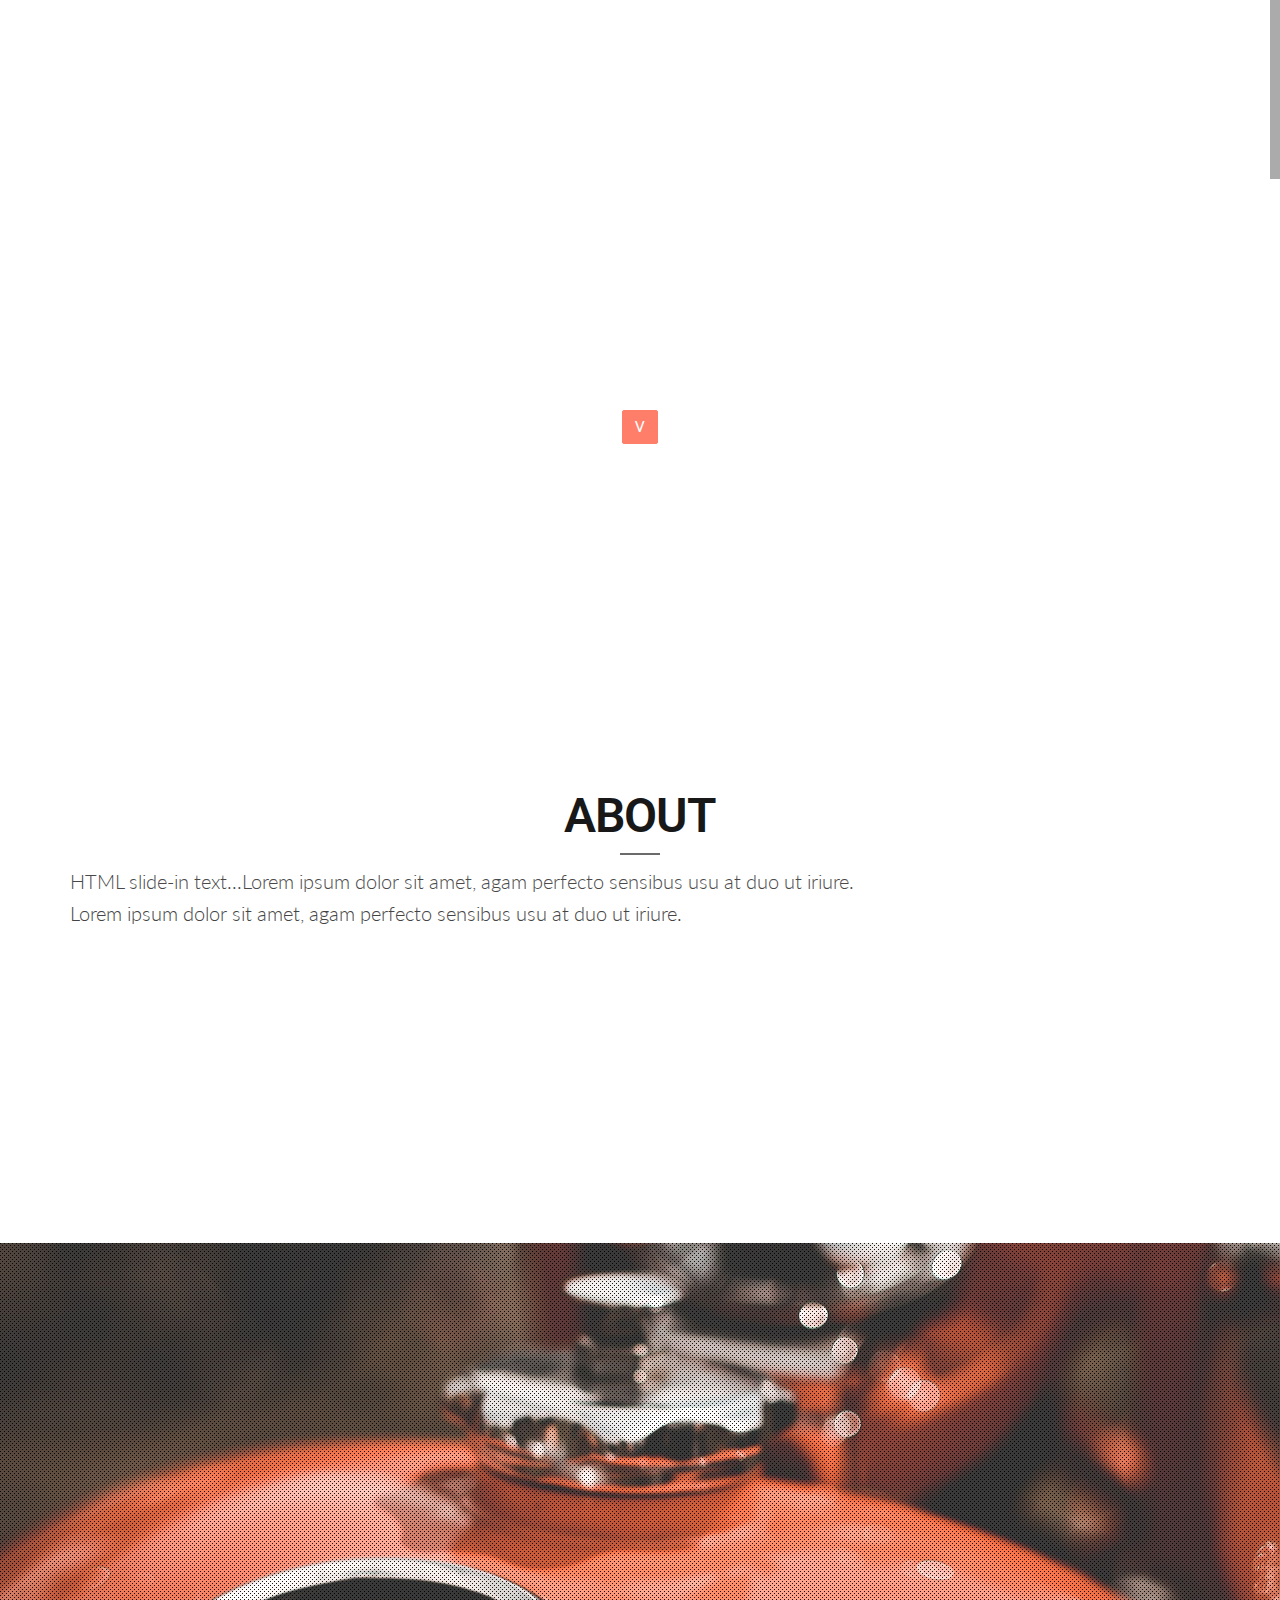
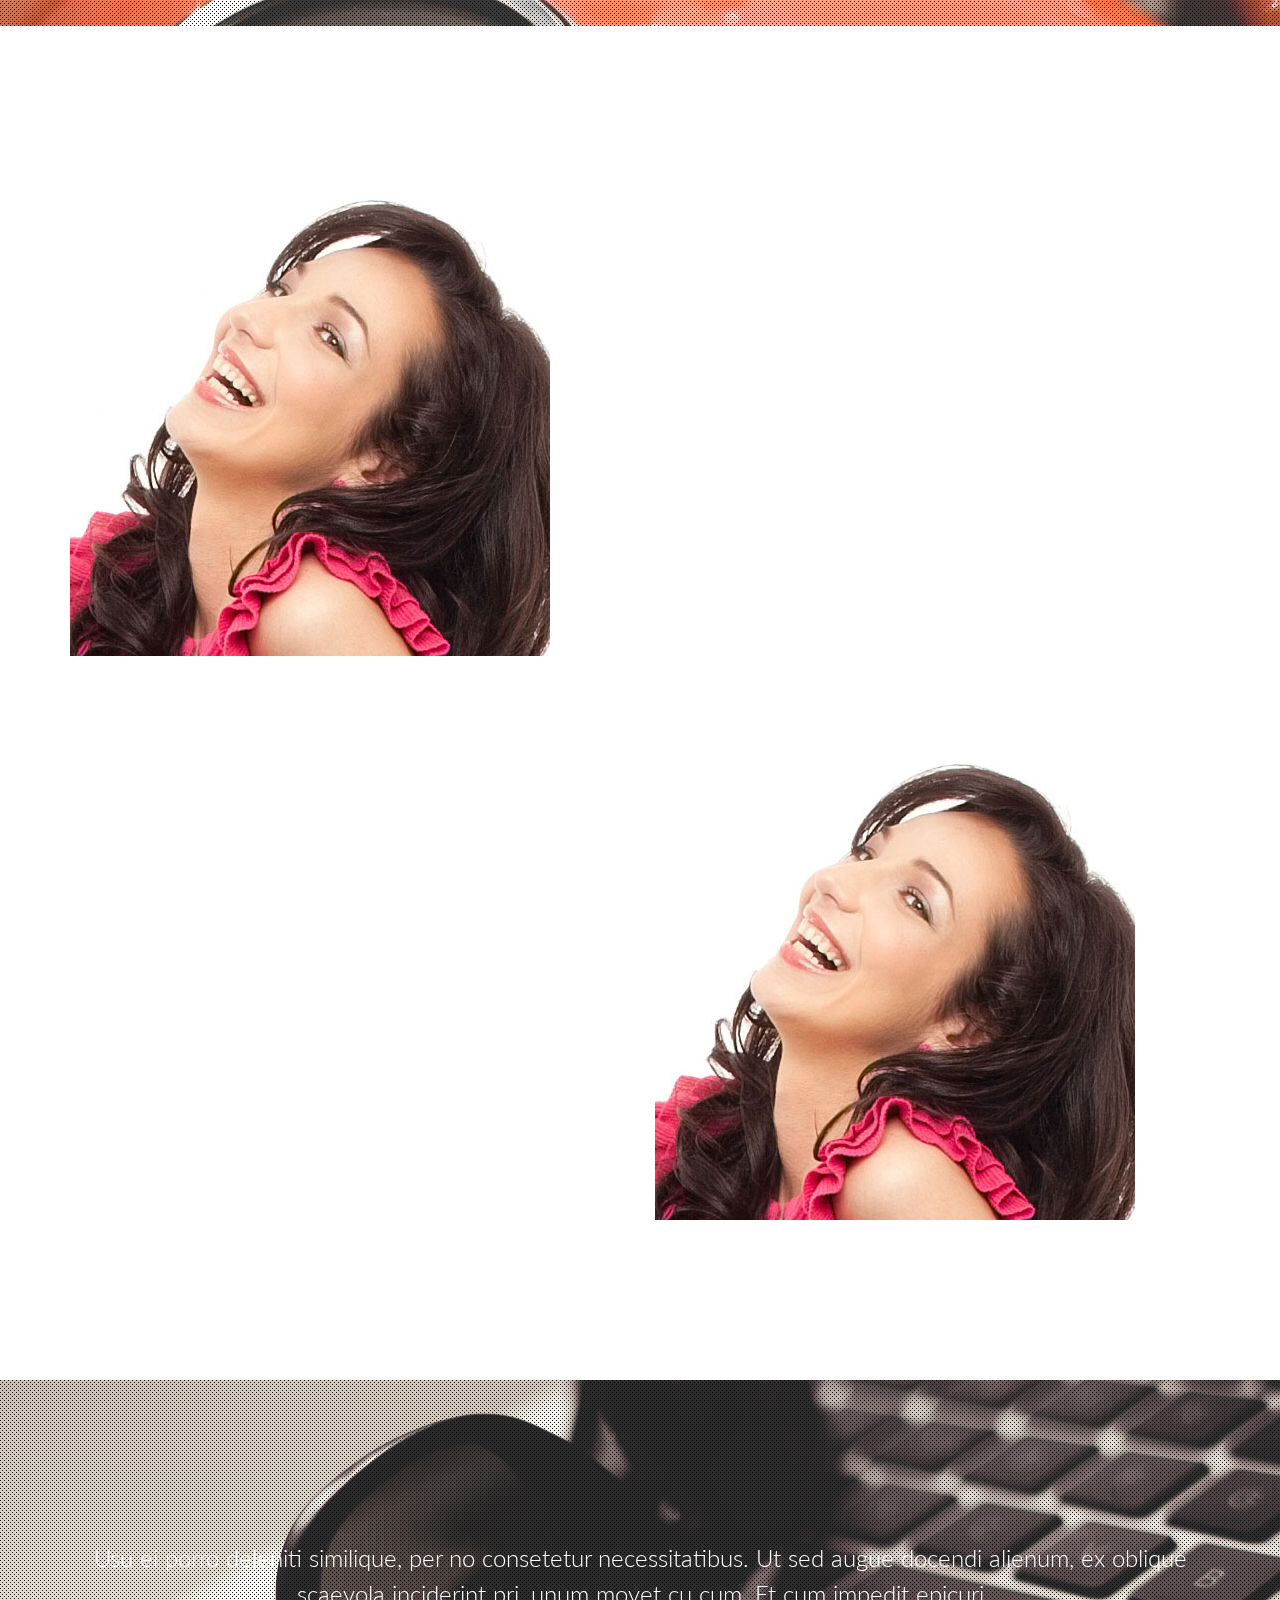
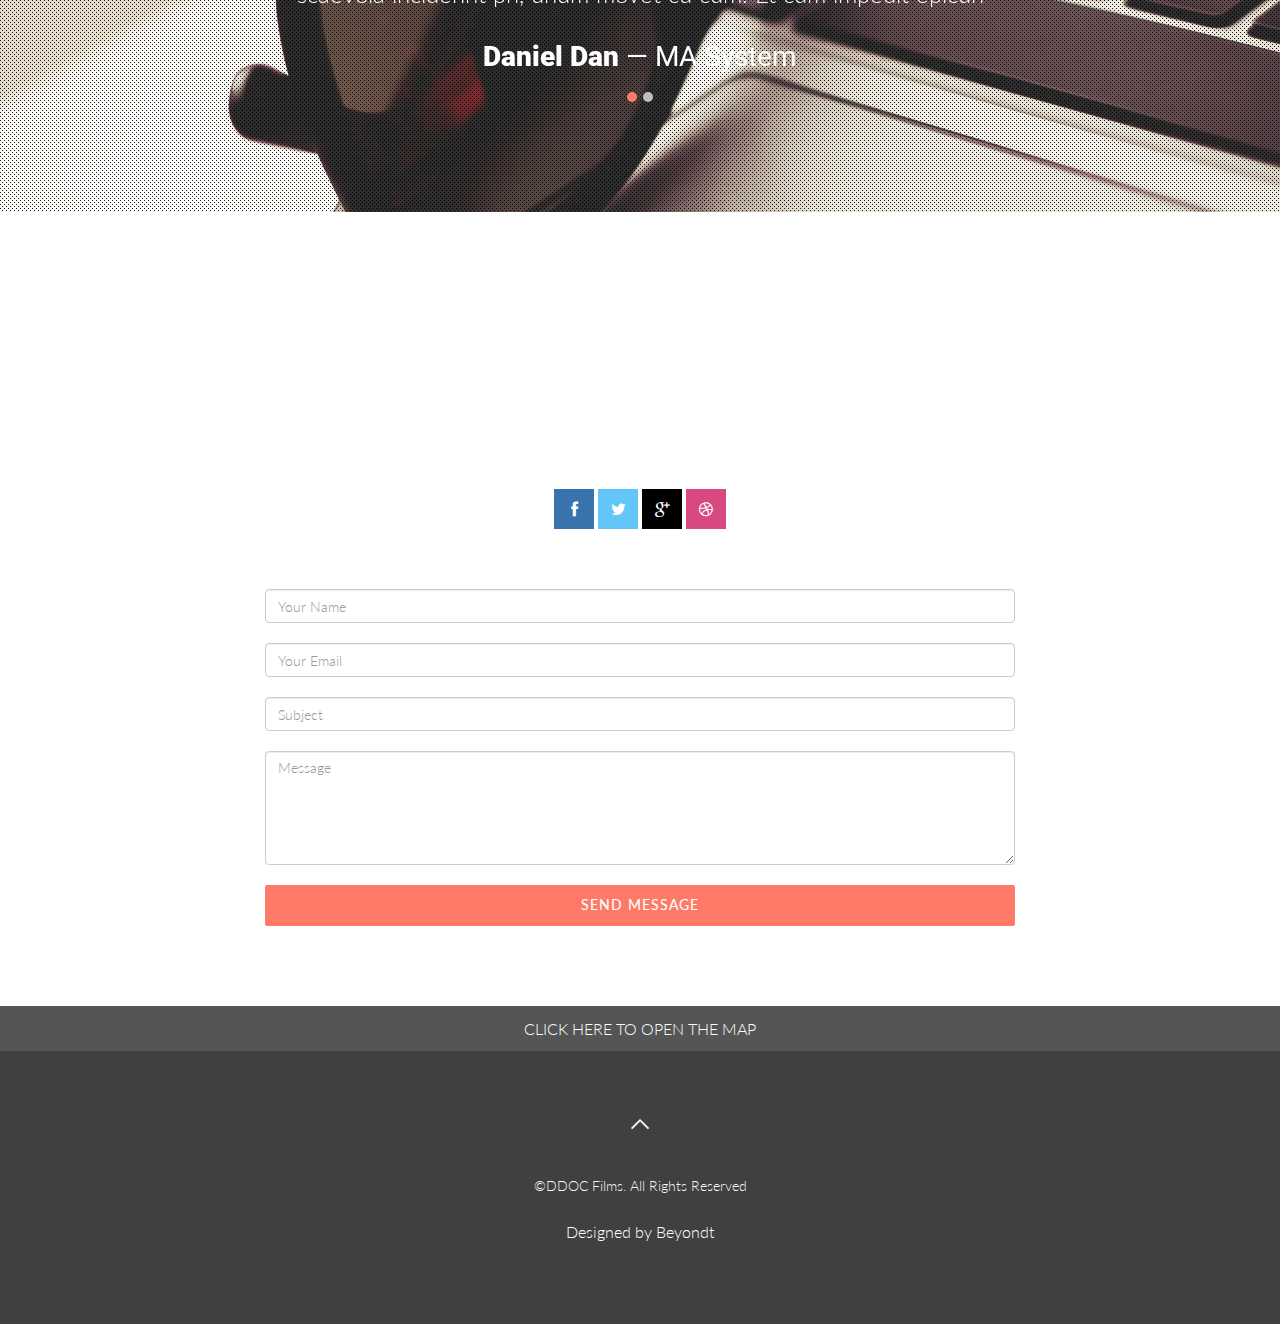
==== index.html @ 7e896355 "done" ====
<!DOCTYPE html>
<html lang="en">

<head>
  <meta charset="utf-8">
  <meta name="viewport" content="width=device-width, initial-scale=1.0">
  <meta name="description" content="">
  <meta name="author" content="">

  <title>DDOC  Films</title>

  <!-- css -->
  <link href="css/bootstrap.min.css" rel="stylesheet" type="text/css">
  <link href="font-awesome/css/font-awesome.min.css" rel="stylesheet" type="text/css" />
  <link href="css/nivo-lightbox.css" rel="stylesheet" />
  <link href="css/nivo-lightbox-theme/default/default.css" rel="stylesheet" type="text/css" />
  <link href="css/owl.carousel.css" rel="stylesheet" media="screen" />
  <link href="css/owl.theme.css" rel="stylesheet" media="screen" />
  <link href="css/flexslider.css" rel="stylesheet" />
  <link href="css/animate.css" rel="stylesheet" />
  <link href="css/style.css" rel="stylesheet">
  <link href="color/default.css" rel="stylesheet">

  <!-- =======================================================
    Theme Name: Valera
    Theme URL: https://bootstrapmade.com/valera-free-bootstrap-theme/
    Author: BootstrapMade
    Author URL: https://bootstrapmade.com
  ======================================================= -->

</head>

<body id="page-top" data-spy="scroll" data-target=".navbar-custom">

  <!-- page loader -->
  <div id="page-loader">
    <div class="loader">
      <div class="spinner">
        <div class="spinner-container con1">
          <div class="circle1"></div>
          <div class="circle2"></div>
          <div class="circle3"></div>
          <div class="circle4"></div>
        </div>
        <div class="spinner-container con2">
          <div class="circle1"></div>
          <div class="circle2"></div>
          <div class="circle3"></div>
          <div class="circle4"></div>
        </div>
        <div class="spinner-container con3">
          <div class="circle1"></div>
          <div class="circle2"></div>
          <div class="circle3"></div>
          <div class="circle4"></div>
        </div>
      </div>
    </div>
  </div>
  <!-- /page loader -->
  
 


  <!-- Section: home video -->
  <section id="intro" class="home-video text-light">
  
  
  
	
	<div class="home-video-wrapper">

      <div class="homevideo-container">
        <div id="P1" class="bg-player" style="display:block; margin: auto; background: rgba(0,0,0,0.5)" data-property="{videoURL:'https://www.youtube.com/watch?v=mroiVdC7H10',containment:'.homevideo-container', quality: 'hd720', showControls: false, autoPlay:true, mute:true, startAt:0, opacity:1}"></div>
      </div>
      <div class="overlay">
        <div class="text-center video-caption">
          <div class="wow bounceInDown" data-wow-offset="0" data-wow-delay="0.8s">
            <h1 class="big-heading font-light"><span id="js-rotating">We are valera, Awesome Bootstrap theme, Get
                better appearance, Craft from pixel </span></h1>
				
				
				<p> A friendship that ... Walking with a friend in the dark is better than walking alone in the light. <br>
				    A friend is a ... Friendship is never forgettable in your whole life. It is always ...</p>
          </div>
          <div class="wow bounceInUp" data-wow-offset="10" data-wow-delay="0.1s">
            <div class="container marginbot-50">
              <a href="#about" class="btn btn-skin" id="btn-scroll">V</a>
            </div>
          </div>
        </div>
      </div>
    </div>
  </section>
  <!-- /Section: intro -->


  <!-- Navigation 
  <div id="navigation">
    <nav class="navbar navbar-custom" role="navigation">
      <div class="container">
        <div class="row">
          <div class="col-md-2 mob-logo">
            <div class="row">
              <div class="site-logo">
                <a href="index.html"><img src="img/logo-dark.png" alt="" /></a>
              </div>
            </div>
          </div>


          <div class="col-md-10 mob-menu">
            <div class="row">
			
			
			
          //.  Brand and toggle get grouped for better mobile display 
              <div class="navbar-header">
                <button type="button" class="navbar-toggle" data-toggle="collapse" data-target="#menu">
                  <i class="fa fa-bars"></i>
                </button>
              </div>
			  
         //. Collect the nav links, forms, and other content for toggling 
              <div class="collapse navbar-collapse" id="menu">
                <ul class="nav navbar-nav navbar-right">
                  <li class="active"><a href="#intro">Home</a></li>
                  <li><a href="#about">About Us</a></li>
                  <li><a href="#service">Services</a></li>
                  <li><a href="#works">Works</a></li>

                  <li><a href="#contact">Contact</a></li>
                  <li class="dropdown nav-toggle">
                    <a href="#" class="dropdown-toggle" data-toggle="dropdown">Dropwdown<b class="caret"></b></a>
                    <ul class="dropdown-menu">
                      <li><a class="external" href="#">Sub menu</a></li>
                      <li><a class="external" href="#">Sub menu</a></li>
                    </ul>
                  </li>
                </ul>
              </div>
  //.Navbar-collapse
            </div>
          </div>
        </div>
      </div>
     
//.container 

    </nav>
  </div>
  
  
 Navigation //-->
  
  

  <!-- Section: about -->
  <section id="about" class="home-section color-dark bg-white">
    
	<div class="container marginbot-50">
      <div class="row">
	  
	  
	  
	  
        <div class="container marginbot-50">
     <!-- <div class="wow flipInY" data-wow-offset="0" data-wow-delay="0.4s"> -->
            <div class="section-heading text-center">
			<h2 class="h-bold ">  About</h2>
              <div class="divider-header"></div>
			  <div class="wow slideInLeft" data-wow-duration="5s" data-wow-delay="0.5s"><p align="Left">HTML slide-in text...Lorem ipsum dolor sit amet, agam perfecto sensibus usu at duo ut iriure. <br>Lorem ipsum dolor sit amet, agam perfecto sensibus usu at duo ut iriure.</p></div>
              <div class="wow slideInRight" data-wow-duration="5s" data-wow-delay="0.5s"><p align="Right">HTML slide-in text...Lorem ipsum dolor sit amet, agam perfecto sensibus usu at duo ut iriure. <br>Lorem ipsum dolor sit amet, agam perfecto sensibus usu at duo ut iriure.</p></div>

			
			
			</div>
          </div>
        </div>
   </div>
</div>	
	 <div class="wow bounceInUp" data-wow-offset="10" data-wow-delay="0.1s">
            <div class="container col-xs-6 col-xs-offset-6">
              <a href="#parallax1" class="btn btn-skin" id="btn-scroll">V</a>
            </div>
          </div>

 </section>
    
   
   
  <!-- Section: parallax 1 -->
 
  <section id="parallax1" class="home-section parallax text-light" data-stellar-background-ratio="0.5">
    <div class="container">
      <div class="row">
        <div class="col-md-12">
          <div class="text-center">
            <h2 class="big-heading highlight-dark wow bounceInDown" data-wow-delay="0.2s">We start from pixel perfect
              pattern</h2>
          </div>
        </div>
	</div>
    </div>
	            
     <div class="wow bounceInUp" data-wow-offset="10" data-wow-delay="0.1s">
            <div class="container col-xs-6 col-xs-offset-6">
              <a href="#service" class="btn btn-skin" id="btn-scroll">V</a>
            </div>
          </div>
		  
  </section>

  
  
<section id="service" class="home-section color-dark bg-white">

<div class="container marginbot-50">
      <div class="row">
	  
	  <div class="col-xs-6 ">
		<img src="img/team/2.jpg" alt=""></div>
       
		  <div class="col-xs-6 ">
         <div class="wow slideInLeft" data-wow-duration="5s" data-wow-delay="0.2s">
            <div class="section-heading text-justify">
              <h2 class="h-bold">Portfolio</h2>
              <div class="divider-header"></div>
              <p>Lorem ipsum dolor sit amet, agam perfecto sensibus usu at duo ut iriure.Lorem ipsum dolor sit amet, agam perfecto sensibus usu at duo ut iriure.Lorem ipsum dolor sit amet, agam perfecto sensibus usu at duo ut iriure.Lorem ipsum dolor sit amet, agam perfecto sensibus usu at duo ut iriure.Lorem ipsum dolor sit amet, agam perfecto sensibus usu at duo ut iriure.</p>
            <button type="button">Click Me!</button>
		    </div>
          </div>
		 </div>
		 </div>
		</div>
	</div>
 <div class="wow bounceInUp" data-wow-offset="10" data-wow-delay="0.1s">
            <div class="container col-xs-6 col-xs-offset-6">
              <a href="#parallax3" class="btn btn-skin" id="btn-scroll">V</a>
            </div>
          </div>

<div class="container marginbot-50">
      <div class="row">
       
		  <div class="col-xs-6 ">
         <div class="wow slideInRight" data-wow-duration="5s" data-wow-delay="0.2s">
            <div class="section-heading text-justify">
              <h2 class="h-bold">Portfolio</h2>
              <div class="divider-header"></div>
              <p>Lorem ipsum dolor sit amet, agam perfecto sensibus usu at duo ut iriure.Lorem ipsum dolor sit amet, agam perfecto sensibus usu at duo ut iriure.Lorem ipsum dolor sit amet, agam perfecto sensibus usu at duo ut iriure.Lorem ipsum dolor sit amet, agam perfecto sensibus usu at duo ut iriure.Lorem ipsum dolor sit amet, agam perfecto sensibus usu at duo ut iriure.</p>
            <button type="button">Click Me!</button>
		    </div>
          </div>
		 </div>
		 <div class="col-xs-6 ">
		<img src="img/team/2.jpg" alt=""></div>
		 </div>
		</div>
</div>
 
 <div class="wow bounceInUp" data-wow-offset="10" data-wow-delay="0.1s">
           <div class="container col-xs-6 col-xs-offset-6">
              <a href="#parallax3" class="btn btn-skin" id="btn-scroll">V</a>
            </div>
          </div>
		  
</section>


  <!-- Section: parallax 3 -->
  <section id="parallax3" class="home-section parallax text-light text-center" data-stellar-background-ratio="0.5">
    <div class="container">
      <div class="row">
        <div class="col-md-12">
          <div class="testimonialslide clearfix flexslider">
            <ul class="slides">
              <li>
                <blockquote>
                  Usu ei porro deleniti similique, per no consetetur necessitatibus. Ut sed augue docendi alienum, ex
                  oblique scaevola inciderint pri, unum movet cu cum. Et cum impedit epicuri
                </blockquote>
                <h4>Daniel Dan <span>&#8213; MA System</span></h4>
              </li>
              <li>
                <blockquote>
                  Usu ei porro deleniti similique, per no consetetur necessitatibus. Ut sed augue docendi alienum, ex
                  oblique scaevola inciderint pri, unum movet cu cum. Et cum impedit epicuri
                </blockquote>
                <h4>Mark Wellbeck <span>&#8213; AC Software </span></h4>
              </li>
            </ul>
          </div>
        </div>
      </div>
    </div>
	 <div class="wow bounceInUp" data-wow-offset="10" data-wow-delay="0.1s">
            <div class="container col-xs-8 col-xs-offset-2">
              <a href="#contact" class="btn btn-skin" id="btn-scroll">V</a>
            </div>
          </div>
	
  </section>


  <!-- Section: contact -->
  <section id="contact" class="home-section nopadd-bot color-dark bg-white text-center">
    <div class="container marginbot-50">
      <div class="row">
        <div class="col-lg-8 col-lg-offset-2">
          <div class="wow flipInY" data-wow-offset="0" data-wow-delay="0.4s">
            <div class="section-heading text-center">
			
			
              <h2 class="h-bold">Contact us</h2>
              <div class="divider-header"></div>
              <p>Lorem ipsum dolor sit amet, agam perfecto sensibus usu at duo ut iriure.</p>
            </div>
          </div>
        </div>
      </div>
	  
	                <ul class="team-social">
                <li class="social-facebook"><a href="#"><i class="fa fa-facebook"></i></a></li>
                <li class="social-twitter"><a href="#"><i class="fa fa-twitter"></i></a></li>
                <li class="social-google"><a href="#"><i class="fa fa-google-plus"></i></a></li>
                <li class="social-dribbble"><a href="#"><i class="fa fa-dribbble"></i></a></li>
              </ul>

            </div>

    </div>

    <div class="container">

      <div class="row marginbot-80">
        <div class="col-md-8 col-md-offset-2">
          <div id="sendmessage">Your message has been sent. Thank you!</div>
          <div id="errormessage"></div>
          <form action="" method="post" role="form" class="contactForm">
            <div class="form-group">
              <input type="text" name="name" class="form-control" id="name" placeholder="Your Name" data-rule="minlen:4"
                data-msg="Please enter at least 4 chars" />
              <div class="validation"></div>
            </div>
            <div class="form-group">
              <input type="email" class="form-control" name="email" id="email" placeholder="Your Email" data-rule="email"
                data-msg="Please enter a valid email" />
              <div class="validation"></div>
            </div>
            <div class="form-group">
              <input type="text" class="form-control" name="subject" id="subject" placeholder="Subject" data-rule="minlen:4"
                data-msg="Please enter at least 8 chars of subject" />
              <div class="validation"></div>
            </div>
            <div class="form-group">
              <textarea class="form-control" name="message" rows="5" data-rule="required" data-msg="Please write something for us"
                placeholder="Message"></textarea>
              <div class="validation"></div>
            </div>

            <div class="text-center"><button type="submit" class="btn btn-skin btn-lg btn-block">Send Message</button></div>
          </form>
        </div>
      </div>


    </div>
	
  </section>
  <!-- /Section: contact -->

  <!-- google map -->
  <div id="map-btn1-div">
    <a id="map-btn1" class="gmap-btn close-map-button btn-show" href="#map">
      Click here to open the map
    </a>
  </div>
  <a id="map-btn2" class="btn btn-skin btn-lg btn-noradius gmap-btn close-map-button btn-hide" href="#map" title="Close google map"
    data-toggle="tooltip" data-placement="top">
    ANDHERI (E) 400072.
  </a>

  <!-- google map -->
  <section id="map" class="close-map">
    <iframe src="https://www.google.com/maps/embed?pb=!1m18!1m12!1m3!1d22864.11283411948!2d-73.96468908098944!3d40.630720240038435!2m3!1f0!2f0!3f0!3m2!1i1024!2i768!4f13.1!3m3!1m2!1s0x89c24fa5d33f083b%3A0xc80b8f06e177fe62!2sNew+York%2C+NY%2C+USA!5e0!3m2!1sen!2sbg!4v1540447494452" width="100%" height="380" frameborder="0" style="border:0" allowfullscreen></iframe>
  </section>
  <!-- /google map -->

<!-- /footer -->
  <footer>
    <div class="container">
      <div class="row">
        <div class="col-md-6 col-md-offset-3">

          <div class="text-center">
            <a href="#intro" class="totop"><i class="pe-7s-angle-up pe-3x"></i></a>

            <div class="social-widget">



            <p>&copy;DDOC Films. All Rights Reserved</p>
            <div class="credits">
              <!--
                All the links in the footer should remain intact.
                You can delete the links only if you purchased the pro version.
                Licensing information: https://bootstrapmade.com/license/
                Purchase the pro version with working PHP/AJAX contact form: https://bootstrapmade.com/buy/?theme=Valera
              -->
              Designed by <a href="https://beyondt.in/">Beyondt</a>
            </div>
          </div>
        </div>
      </div>
    </div>
  </footer>

  <!-- Core JavaScript Files -->
  <script src="js/jquery.min.js"></script>
  <script src="js/bootstrap.min.js"></script>
  <script src="js/jquery.sticky.js"></script>
  <script src="js/slippry.min.js"></script>
  <script src="js/jquery.flexslider-min.js"></script>
  <script src="js/morphext.min.js"></script>
  <script src="js/jquery.mb.YTPlayer.js"></script>
  <script src="js/jquery.easing.min.js"></script>
  <script src="js/jquery.scrollTo.js"></script>
  <script src="js/jquery.appear.js"></script>
  <script src="js/stellar.js"></script>
  <script src="js/wow.min.js"></script>
  <script src="js/owl.carousel.min.js"></script>
  <script src="js/nivo-lightbox.min.js"></script>
  <script src="js/jquery.nicescroll.min.js"></script>
  <script src="js/custom.js"></script>
  <script src="contactform/contactform.js"></script>

</body>

</html>
---- css/nivo-lightbox-theme/default/default.css ----
/*
 * Nivo Lightbox Default Theme v1.0
 * http://dev7studios.com/nivo-lightbox
 *
 * Copyright 2013, Dev7studios
 * Free to use and abuse under the MIT license.
 * http://www.opensource.org/licenses/mit-license.php
 */
 
.nivo-lightbox-theme-default.nivo-lightbox-overlay { 
	background: #666;
	background: rgba(0,0,0,0.6); 
}
.nivo-lightbox-theme-default .nivo-lightbox-content.nivo-lightbox-loading { background: url(loading.gif) no-repeat 50% 50%; }

.nivo-lightbox-theme-default .nivo-lightbox-nav {
	top: 10%;
	width: 8%;
	height: 80%;
	text-indent: -9999px;
	background-repeat: no-repeat;
	background-position: 50% 50%;
	opacity: 0.5;
}
.nivo-lightbox-theme-default .nivo-lightbox-nav:hover { 
	opacity: 1; 
	background-color: rgba(0,0,0,0.5);
}
.nivo-lightbox-theme-default .nivo-lightbox-prev { 
	background-image: url(prev.png); 
	border-radius: 0 3px 3px 0;
}
.nivo-lightbox-theme-default .nivo-lightbox-next { 
	background-image: url(next.png); 
	border-radius: 3px 0 0 3px;
}

.nivo-lightbox-theme-default .nivo-lightbox-close {
	display: block;
	background: url(close.png) no-repeat 5px 5px;
	width: 16px;
	height: 16px;
	text-indent: -9999px;
	padding: 5px;
	opacity: 0.5;
}
.nivo-lightbox-theme-default .nivo-lightbox-close:hover { opacity: 1; }

.nivo-lightbox-theme-default .nivo-lightbox-title-wrap { bottom: -7%; }
.nivo-lightbox-theme-default .nivo-lightbox-title {
	font: 14px/20px 'Helvetica Neue', Helvetica, Arial, sans-serif;
	font-style: normal;
	font-weight: normal;
	background: #000;
	color: #fff;
	padding: 7px 15px;
	border-radius: 30px;
}

.nivo-lightbox-theme-default .nivo-lightbox-image img {
	background: #fff;
	-webkit-box-shadow: 0px 1px 1px rgba(0,0,0,0.4);
	   -moz-box-shadow: 0px 1px 1px rgba(0,0,0,0.4);
	        box-shadow: 0px 1px 1px rgba(0,0,0,0.4);
}
.nivo-lightbox-theme-default .nivo-lightbox-ajax,
.nivo-lightbox-theme-default .nivo-lightbox-inline {
	background: #fff;
	padding: 40px;
	-webkit-box-shadow: 0px 1px 1px rgba(0,0,0,0.4);
	   -moz-box-shadow: 0px 1px 1px rgba(0,0,0,0.4);
	        box-shadow: 0px 1px 1px rgba(0,0,0,0.4);
}

@media (-webkit-min-device-pixel-ratio: 1.3),
       (-o-min-device-pixel-ratio: 2.6/2),
       (min--moz-device-pixel-ratio: 1.3),
       (min-device-pixel-ratio: 1.3),
       (min-resolution: 1.3dppx) {

	.nivo-lightbox-theme-default .nivo-lightbox-content.nivo-lightbox-loading { 
		background-image: url(loading@2x.gif); 
		background-size: 32px 32px;
	}
	.nivo-lightbox-theme-default .nivo-lightbox-prev { 
		background-image: url(prev@2x.png); 
		background-size: 48px 48px;
	}
	.nivo-lightbox-theme-default .nivo-lightbox-next { 
		background-image: url(next@2x.png); 
		background-size: 48px 48px;
	}
	.nivo-lightbox-theme-default .nivo-lightbox-close { 
		background-image: url(close@2x.png); 
		background-size: 16px 16px;
	}
	
}
---- css/style.css ----
/*
    Theme Name: Valera
    Theme URL: https://bootstrapmade.com/valera-free-bootstrap-theme/
    Author: BootstrapMade
    Author URL: https://bootstrapmade.com
*/

/* ==== Google font ==== */
@import url(https://fonts.googleapis.com/css?family=Roboto:400,300,700,900);
@import url('https://fonts.googleapis.com/css?family=Lato:100,300,400,700,900,100italic,300italic,400italic,700italic,900italic');
/* --- pe-icon-7-stroke --- */
@import url('pe-icon-7-stroke.css');
@import url('helper.css');


body {
    width: 100%;
    height: 100%;
    font-family: 'Lato',sans-serif;
	font-weight: 300;
    color: #666;
    background-color: #fff;
	font-size: 16px;
    line-height: 1.6em;
}

html {
    width: 100%;
    height: 100%;
}

h1 {
	font-size: 38px;
}
h2 {
	font-size: 36px;
}
h3 {
	font-size: 32px;
}
h4 {
	font-size: 28px;
}
h5 {
	font-size: 24px;
}
h6 {
	font-size: 20px;
}

h1,
h2,
h3,
h4,
h5,
h6 {
    margin: 0 0 30px;
    font-family: 'Roboto', sans-serif;
    font-weight: 400;
	color: #111;
}

h1.h-xlight,h2.h-xlight,h3.h-xlight ,h4.h-xlight ,h5.h-xlight ,h6.h-xlight  {
	font-weight: 200;
}

h1.h-light,h2.h-light,h3.h-light ,h4.h-light ,h5.h-light ,h6.h-light  {
	font-weight: 300;
}

h1.h-bold,h2.h-bold,h3.h-bold ,h4.h-bold ,h5.h-bold ,h6.h-bold  {
	font-weight: 600;
}

h1.font-light,h2.font-light,h3.font-light,h4.font-light,h5.font-light,h6.font-light {
	color: #fff;
}

.big-heading {
	font-size: 48px;
	font-weight: 700;
}

p {
    margin: 0 0 20px;

}

p.lead {
	font-weight: 600;
}

.highlight-light {
	background-color: rgba(255,255,255,.5);
	padding: 20px;
	display: inline-block;
	color: #111;
}

.highlight-dark {
	background-color: rgba(0,0,0,.5);
	padding: 20px;
	display: inline-block;
	color: #fff;
}

.highlight-color {
	padding: 20px;
	display: inline-block;
}

a {
    color: #666;
    -webkit-transition: all .2s ease-in-out;
    -moz-transition: all .2s ease-in-out;
    transition: all .2s ease-in-out;
}

a:hover,
a:focus {
    text-decoration: none;
}

blockquote {
  padding: 10px 20px;
  margin: 0 0 20px;
  font-size: 24px;
	line-height: 1.5em;
  font-weight: 300;
  color: #999;
}

blockquote.bg-light {
	background-color: rgba(255,255,255,.8);
	padding: 20px;
	color: #222;
}

blockquote.bg-dark {
	background-color: rgba(0,0,0,.8);
	padding: 20px;
}

blockquote strong {
  font-weight: 700;
}




.light {
    font-weight: 400;
}



/* ------- Navigation ------------ */
#navigation {
	background: #fff;
	z-index: 9999;
	width:100%;
    box-sizing:border-box;
	border-bottom: 1px solid #eee;
	box-shadow:0px 0px 20px rgba(0, 0, 0, 0.1);
}


.navbar {
    margin-bottom: 0;
}

.navbar-brand {
    font-weight: 700;
}
.navbar-brand {
  height: 40px;
  padding: 5px 15px;
  font-size: 18px;
  line-height: 1em;
}

.navbar-brand:focus {
    outline: 0;
}

.nav.navbar-nav {
    background-color: rgba(255,255,255,.6);
}

.navbar-custom.top-nav-collapse .nav.navbar-nav {
    background-color: rgba(0,0,0,0);
}


.navbar-custom ul.nav li a {
	font-size: 12px;
	letter-spacing: 1px;
    color: #444;
	text-transform: uppercase;
	font-weight: 700;
}

.navbar-custom.top-nav-collapse ul.nav li a {
	    -webkit-transition: all .2s ease-in-out;
    -moz-transition: all .2s ease-in-out;
    transition: all .2s ease-in-out;
	color: #fff;
}

.navbar-custom ul.nav ul.dropdown-menu {
	  border-radius: 0;
	margin-top: 21px;
	border-top: none;
}

.navbar-custom ul.nav li a:hover ul.dropdown-menu {
	    -webkit-transition: all .2s ease-in-out;
    -moz-transition: all .2s ease-in-out;
    transition: all .2s ease-in-out;
}


.navbar-custom ul.nav ul.dropdown-menu li {
	border-bottom: 1px solid #f5f5f5;

}

.navbar-custom ul.nav ul.dropdown-menu li:last-child{
	border-bottom: none;
}

.navbar-custom ul.nav ul.dropdown-menu li a {
	padding: 10px 20px;
}

.navbar-custom ul.nav ul.dropdown-menu li a:hover {
	background: #fefefe;
}

.navbar-custom.top-nav-collapse ul.nav ul.dropdown-menu li a {
	color: #666;
}

.navbar-collapse.collapse.in a {
    color: #666;
}

.navbar-custom .nav li a {
    -webkit-transition: background .3s ease-in-out;
    -moz-transition: background .3s ease-in-out;
    transition: background .3s ease-in-out;
}

.navbar-custom .nav li a:hover,
.navbar-custom .nav li a:focus,
.navbar-custom .nav li.active {
    outline: 0;
    background-color: rgba(255,255,255,.2);
    color: #FE7A66;
}
.navbar-custom .nav li a:hover,
.navbar-custom .nav li a:focus,
.navbar-custom .nav li.active {
    outline: 0;
    background-color: rgba(255,255,255,.2);
    color: #FE7A66;
}

.navbar-toggle {
    padding: 4px 6px;
    font-size: 14px;
    color: #fff;
}

.navbar-toggle:focus,
.navbar-toggle:active {
    outline: 0;
}


/* loader */
#page-loader {
	position: fixed;
	top: 0;
	left: 0;
	height: 100%;
	width: 100%;
	background: #fff;
	z-index: 9999;
}
#page-loader img {
	margin: 100px auto;
	display: block;
}

.loader {
	text-align: center;
	margin: auto;
	position: absolute;
	top: 0;
	bottom: 0;
	left: 0;
	right: 0;
	height: 40px;
}
.loader { text-align: center; margin: auto; position: absolute; top: 0; bottom: 0; left: 0; right: 0; height: 40px; }
.loader span { display: block; font: 14px "Roboto", sans-serif; text-transform: uppercase; margin-bottom: 20px; }

.spinner { margin: 0 auto; width: 40px; height: 40px; position: relative; }

.con1 > div, .con2 > div, .con3 > div { width: 7px; height: 7px; background-color: #191919; border-radius: 100%; position: absolute; -webkit-animation: bouncedelay 1.2s infinite ease-in-out; animation: bouncedelay 1.2s infinite ease-in-out; /* Prevent first frame from flickering when animation starts */ -webkit-animation-fill-mode: both; animation-fill-mode: both; }

.spinner .spinner-container { position: absolute; width: 100%; height: 100%; }

.con2 { -webkit-transform: rotateZ(45deg); transform: rotateZ(45deg); }

.con3 { -webkit-transform: rotateZ(90deg); transform: rotateZ(90deg); }

.circle1 { top: 0; left: 0; }

.circle2 { top: 0; right: 0; }

.circle3 { right: 0; bottom: 0; }

.circle4 { left: 0; bottom: 0; }

.con2 .circle1 { -webkit-animation-delay: -1.1s; animation-delay: -1.1s; }

.con3 .circle1 { -webkit-animation-delay: -1.0s; animation-delay: -1.0s; }

.con1 .circle2 { -webkit-animation-delay: -0.9s; animation-delay: -0.9s; }

.con2 .circle2 { -webkit-animation-delay: -0.8s; animation-delay: -0.8s; }

.con3 .circle2 { -webkit-animation-delay: -0.7s; animation-delay: -0.7s; }

.con1 .circle3 { -webkit-animation-delay: -0.6s; animation-delay: -0.6s; }

.con2 .circle3 { -webkit-animation-delay: -0.5s; animation-delay: -0.5s; }

.con3 .circle3 { -webkit-animation-delay: -0.4s; animation-delay: -0.4s; }

.con1 .circle4 { -webkit-animation-delay: -0.3s; animation-delay: -0.3s; }

.con2 .circle4 { -webkit-animation-delay: -0.2s; animation-delay: -0.2s; }

.con3 .circle4 { -webkit-animation-delay: -0.1s; animation-delay: -0.1s; }

@-webkit-keyframes bouncedelay { 0%, 80%, 100% { -webkit-transform: scale(0); }
  40% { -webkit-transform: scale(1); } }

@keyframes bouncedelay { 0%, 80%, 100% { transform: scale(0); -webkit-transform: scale(0); }
  40% { transform: scale(1); -webkit-transform: scale(1); } }

@keyframes boxSpin{
  0%{
    transform: translate(-10px, 0px);
  }
  25%{
    transform: translate(10px, 10px);
  }
  50%{
    transform: translate(10px, -10px);
  }
  75%{
    transform: translate(-10px, -10px);
  }
  100%{
    transform: translate(-10px, 10px);
  }
}


@keyframes shadowSpin{
  0%{
    box-shadow: 10px -10px #39CCCC, -10px 10px #FFDC00;
  }
  25%{
    box-shadow: 10px 10px #39CCCC, -10px -10px #FFDC00;
  }
  50%{
    box-shadow: -10px 10px #39CCCC, 10px -10px #FFDC00;
  }
  75%{
    box-shadow: -10px -10px #39CCCC, 10px 10px #FFDC00;
  }
  100%{
    box-shadow: 10px -10px #39CCCC, -10px 10px #FFDC00;
  }
}

#load {
	z-index: 9999;
  background-color: #FF4136;
  opacity: 0.75;
  width: 10px;
  height: 10px;
  position: absolute;
  top: 50%;
  margin: -5px auto 0 auto;
  left: 0;
  right: 0;
  border-radius: 0px;
  border: 5px solid #FF4136;
  box-shadow: 10px 0px #39CCCC, 10px 0px #01FF70;
  animation: shadowSpin 1s ease-in-out infinite;
}

/* misc */
hr {
  margin-top: 10px;
}

hr.bold {
  border-top: 3px solid #eee;
}

.divider-header {
	display: block;
	width: 40px;
	height: 2px;
	margin: 0 auto;
	margin-bottom: 10px;
}

.divider-short {
	display: block;
	width: 60px;
	height: 5px;
	margin: 0 auto;
	margin-bottom: 10px;
}

/* margins */
.marginbot-0{margin-bottom:0 !important;}
.marginbot-10{margin-bottom:10px !important;}
.marginbot-20{margin-bottom:20px !important;}
.marginbot-30{margin-bottom:30px !important;}
.marginbot-40{margin-bottom:40px !important;}
.marginbot-50{margin-bottom:50px !important;}
.marginbot-60{margin-bottom:60px !important;}
.marginbot-70{margin-bottom:70px !important;}
.marginbot-80{margin-bottom:80px !important;}
.marginbot-90{margin-bottom:90px !important;}
.marginbot-100{margin-bottom:100px !important;}

.margintop-0{margin-top:0 !important;}
.margintop-10{margin-top:10px !important;}
.margintop-20{margin-top:20px !important;}
.margintop-30{margin-top:30px !important;}
.margintop-40{margin-top:40px !important;}
.margintop-45{margin-top:45px !important;}
.margintop-50{margin-top:50px !important;}

/* ===========================
--- General sections
============================ */

.home-section {
    padding-top: 150px;
    padding-bottom: 110px;
	display:block;
    position:relative;
    z-index:120;
}

.inner-section {
    padding-top: 110px;
    padding-bottom: 110px;
}


.home-section.nopadd-bot {
    padding-bottom: 0;
}


.section-heading h2 {
	font-size: 48px;
	letter-spacing: -1px;
	text-transform: uppercase;
	margin-bottom: 10px;
}

.section-heading p {
	font-weight: 300;
	font-size: 20px;
	line-height: 1.6em;
}

.color-dark .section-heading h2 {
	color: #111;
}
.color-dark .section-heading p {
	color: #444;
}

.color-dark .divider-short {
	background: #666;
}
.color-dark .divider-header {
	background: #666;
}

.color-light .divider-short {
	background: #666;
}
.color-light .divider-header {
	background: #666;
}


.color-light .section-heading h2 {
	color: #fff;
}
.color-light .section-heading p {
	color: #fefefe;
}

.color-light blockquote,.color-light p {
	color: #fefefe;
}

/* --- section bg var --- */

.bg-white {
	background: #fff;
}

.bg-gray {
	background: #f9f9f9;
}


.bg-dark {
	background: #404040;
}

/* --- section color var --- */

.text-light {
	color: #fff;
}



/* ===========================
--- Intro
============================ */

.intro {
	width:100%;
	position:relative;
	padding:0;
}
.intro-inner {
	width:100%;
	position:relative;
	padding:120px 0 20px;
}

.brand-heading {
    font-size: 40px;
}

.intro-text {
    font-size: 18px;
}


/* ====  slider ==== */
.sy-caption-wrap {
  position: absolute;
  bottom: 2em;
  top: 35%;
  z-index: 12;
  left: 50%;
}


.sy-caption-wrap .sy-caption {
  position: relative;
  left: -50%;
  background-color: transparent;
  color: #fff;
  text-shadow: -1px 0 1px #111;
  font-size: 46px;
  text-transform: uppercase;
  line-height: 1.1em;
  text-align: center;
  font-weight: 900;
  padding: 0;
  -webkit-border-radius: 1.2em;
  -moz-border-radius: 1.2em;
  -ms-border-radius: 1.2em;
  -o-border-radius: 1.2em;
  border-radius: 1.2em;
}
.sy-caption-wrap .sy-caption a {
	margin-top: 30px;
}
.sy-slide div a.slide-btn {

	margin-top: 30px;
}

/* ===========================
--- Intro - home video
============================ */

.morphext > span {
	display: none;
}

.morphext > .animated {
    display: inline-block;
}

#intro.home-video {
	position: relative;
	margin: 0 auto;
	text-align: center;
	height: 0;
	padding-top: 20%;
	padding-bottom: 30%;
	position: relative;
	overflow: hidden;

}
#intro.home-video .homevideo-container { height: 100%; width: 100%; position: absolute; z-index: 1; background-size: cover; }

#intro.home-video .overlay {
	position: relative;
	height: 100%;
	z-index: 2;
	padding: 20% 0;

}

#intro.home-video .home-video-wrapper {
	top: 0;
	left: 0;
	width: 100%;
	height: 100%;
	position: absolute;
}

.bs-video {
	height: 0;
	padding-top: 25px;
	padding-bottom: 67.5%;
	margin-bottom: 10px;
	position: relative;
	overflow: hidden;
}

.bs-video.widescreen {
	padding-bottom: 57.25%;
}

.bs-video.vimeo {
	padding-top: 0;
}

.bs-video embed, .bs-video iframe, .bs-video object, .bs-video video {
	top: 0;
	left: 0;
	width: 100%;
	height: 100%;
	position: absolute;
}

.video-caption h1 {
	text-transform: uppercase;
}

/* ===========================
--- About
============================ */




/* ===========================
--- Services
============================ */
.service-box {
	background: #f9f9f9;
	padding: 20px;
}

.service-icon {
	margin-bottom: 20px;
}
/*
#service{
	background-image: url(../img/img-service.jpg);
}

*/

/* ===========================
--- Team
============================ */

.team-wrapper-big, .team-wrapper-small { width: 100%; position: relative; text-align: center; }
.team-wrapper-big img, .team-wrapper-small img { width: 100%; }
.team-wrapper-big:hover .team-wrapper-overlay h5 { bottom: 70%; color: #fff; visibility: visible; }
.team-wrapper-big:hover .team-wrapper-overlay h6, .team-wrapper-small:hover .team-wrapper-overlay h6 { bottom: 60%; color: #fff; }
.team-wrapper-big:hover .team-wrapper-overlay p, .team-wrapper-small:hover .team-wrapper-overlay p { color: #eee; opacity: 1; -webkit-transition: opacity 0.4s; -webkit-transition-delay: 0.2s; -moz-transition: opacity 0.4s 0.2s; -o-transition: opacity 0.4s 0.2s; transition: opacity 0.4s 0.2s; }
.team-wrapper-big:hover .team-wrapper-overlay .social-icons, .team-wrapper-small:hover .team-wrapper-overlay .social-icons { opacity: 1; -webkit-transition: opacity 0.4s; -webkit-transition-delay: 0.4s; -moz-transition: opacity 0.4s 0.4s; -o-transition: opacity 0.4s 0.4s; transition: opacity 0.4s 0.4s; }

.team-wrapper-small:hover .team-wrapper-overlay .social-icons { -webkit-transition: opacity 0.4s; -webkit-transition-delay: 0.2s; -moz-transition: opacity 0.4s 0.2s; -o-transition: opacity 0.4s 0.2s; transition: opacity 0.4s 0.2s; }

.team-wrapper-overlay { position: absolute; height: 100%; width: 100%; -webkit-transition: background 0.3s; -moz-transition: background 0.3s; -o-transition: background 0.3s; transition: background 0.3s; }
.team-wrapper-overlay h5 { visibility: hidden; position: absolute; width: 100%; margin: 15px 0; -webkit-transition: bottom 0.3s; -moz-transition: bottom 0.3s; -o-transition: bottom 0.3s; transition: bottom 0.3s; }
.team-wrapper-overlay h6 { bottom: -40px; }
.team-wrapper-overlay p { color: #eee; position: absolute; width: 100%; top: 35%; padding: 0 20px; opacity: 0;
-webkit-transition: opacity 0.1s; -webkit-transition-delay: 0s; -moz-transition: opacity 0.1s 0s; -o-transition: opacity 0.1s 0s; transition: opacity 0.1s 0s; }
.team-wrapper-overlay .social-icons { position: absolute; bottom: 20px; width: 100%; opacity: 0; -webkit-transition: opacity 0.1s; -webkit-transition-delay: 0s; -moz-transition: opacity 0.1s 0s; -o-transition: opacity 0.1s 0s; transition: opacity 0.1s 0s; -webkit-backface-visibility: hidden; padding: 0 20px; }
.team-wrapper-overlay .social-icons a { color: #fff; }

.team-social {
	margin-left: 0;
	padding-left: 0;

}

.team-social {
	text-align: center;
}

.team-social li{
    display: inline-block;
	margin:0 !important;
	padding:0;
}


.team-social a{
	margin:0;
	padding:0;
    display: block;
	width: 40px;
    height: 40px;
    line-height: 40px;
    text-align: center;
    background: #3bbec0;
	color: #fff;
    -webkit-transition: background .3s ease-in-out;
    transition: background .3s ease-in-out;
}
.team-social a i{
	text-align: center;
	margin:0;
	padding:0;
}
.team-social .social-facebook a{background: #3873ae;}
.team-social .social-twitter a{background: #62c6f8;}
.team-social .social-dribbble a{background: #d74980;}
.team-social .social-deviantart a{background: #8da356;}
.team-social .social-google a{background: #000;}
.team-social .social-vimeo a{background: #51a6d3;}
.team-social .social-facebook a:hover{background: #4893ce;}
.team-social .social-twitter a:hover{background: #82e6ff;}
.team-social .social-dribbble a:hover{background: #f769a0;}
.team-social .social-deviantart a:hover{background: #adc376;}
.team-social .social-google a:hover{background: #333;}
.team-social .social-vimeo a:hover{background: #71c6f3;}

/* stats */
.stats .icon {
	margin: 0 0 20px 0;
}

.stats strong.number {
	font-size: 38px;
}

.stats span.text {
	font-weight: 700;
	font-size: 24px;
}


/* ===========================
--- Works
============================ */

#owl-works {

}

.item {
    margin: 10px;
}

.item img {
    display: block;
    width: 100%;
    height: auto;
}

/* ===========================
--- Contact
============================ */


.form-group {
  margin-bottom: 20px;
}

form#contact-form .form-group label {
	text-align: left !important;
	display: block;
	text-transform: uppercase;
	font-size: 16px;
}
form#contact-form input,form#contact-form select,form#contact-form textarea {
	font-size: 18px;
	line-height: 1.6em;
	border: 1px solid #eee;
  -webkit-box-shadow: none;
          box-shadow:  none;
	border-radius: 2px;
}

.btn-lg,
.btn-group-lg > .btn {
  border-radius: 2px;
}

form#contact-form input:focus,form#contact-form select:focus,form#contact-form textarea:focus {
  -webkit-box-shadow: 0 1px 2px rgba(0, 0, 0, .05);
          box-shadow: 0 1px 2px rgba(0, 0, 0, .05);
}
.input-group-addon {
  background-color: #fefefe;
  border: 1px solid #eee;
}

.widget-contact {
	text-align: left;
}

.validation {
    color: red;
    display:none;
    margin: 0 0 20px;
    font-weight:400;
    font-size:13px;
}

#sendmessage {
    color: green;
    border:1px solid green;
    display:none;
    text-align:center;
    padding:15px;
    font-weight:600;
    margin-bottom:15px;
}

#errormessage {
    color: red;
    display:none;
    border:1px solid red;
    text-align:center;
    padding:15px;
    font-weight:600;
    margin-bottom:15px;
}

#sendmessage.show, #errormessage.show, .show {
	display:block;
}


/* ===========================
--- Bottom
============================ */

.boxcol-25 {
	width: 100%;
}

.box-social {
	list-style: none;
}

.box-social li {
	width: 25%;
	float: left;
}


.box-social .social-facebook a {
	display: block;
	background: #3873ae;
}


/* ===========================
--- Inner pages
============================ */

ul.page-breadcrumb {
	list-style: none;
	margin-left:0;
	padding-left:0;
}
ul.page-breadcrumb li {
	margin:0 5px;
	display: inline-block;
}

/* --- inner featured bg --- */

.intro-inner.featured.page-blog {
	background-image: url(../img/dummy/bg-blog.jpg);
	background-position: bottom center;
	background-repeat: no-repeat;
}

.intro-inner.featured.page-icons {
	background-image: url(../img/dummy/bg-page-icons.jpg);
	background-position: bottom center;
	background-repeat: no-repeat;
}

.intro-inner.featured .section-heading h2 {
	margin-bottom: 20px;
	line-height: 1em;
}

/* --- Blog --- */
#content.blog article h3 {
	margin-bottom: 10px;
}
#content.blog article h3 a {
	text-transform: uppercase;
}

#content article:after {
	content: "";
	display: block;
	width: 60px;
	height: 5px;
	margin: 0 auto;
	margin-top: 50px;
	margin-bottom: 50px;
	background: #111;
}
#content article:last-child:after {
	content: "";
	display: block;
	width: 60px;
	height: 5px;
	margin: 0 auto;
	margin-top: 50px;
	margin-bottom: 50px;
	background: none;
}
article h3 a {
	color: #111;
	font-weight: 900;
}

article .post-standard,article .post-gallery,article .post-video, article .post-audio,article .post-quote   {
	margin-bottom: 20px;
}
article .post-excerpt {
	margin-bottom: 20px;
}

.post-meta ul {
	list-style: none;
	padding-left:0;
}
.post-meta ul li {
	display: inline-block;
	margin-right: 10px;
	font-size: 14px;
}
.post-meta ul li i {
	color: #111;
}

/* --- slider post format --- */
.carousel-inner > .item {
  margin-left:0;
  padding-left: 0;
  width: 100%;
  height: auto;
}
.carousel-inner > .item > img,
.carousel-inner > .item > a > img {
  display: block;
  max-width: 100%;
  height: auto;
  margin-left:0;
  padding-left: 0;
}

.carousel-control {
  position: absolute;
  top: 37%;
  bottom: 0;
  left: 0;
  width: auto;
  font-size: 20px;
  color: #fff;
  text-align: center;
  text-shadow: 0 1px 2px rgba(0, 0, 0, .6);
  filter: alpha(opacity=50);
  opacity: .5;
}
.carousel-control.left,.carousel-control.right {
  background-image: none;
  filter: none;
}
.carousel-control.right {
  right: 20px;
}
.carousel-control.left {
  left: 20px;
}

/* --- video post format --- */
.bs-video {
	height: 0;
	padding-top: 25px;
	padding-bottom: 67.5%;
	margin-bottom: 10px;
	position: relative;
	overflow: hidden;
}

.bs-video.widescreen {
	padding-bottom: 57.25%;
}

.bs-video.vimeo {
	padding-top: 0;
}

.bs-video embed, .bs-video iframe, .bs-video object, .bs-video video {
	top: 0;
	left: 0;
	width: 100%;
	height: 100%;
	position: absolute;
}


/* --- comments --- */
ul.comment-list {
	list-style: none;
	padding-left: 0;
}

ul.comment-list li .comment {
	margin-bottom: 60px;
}


ul.comment-list li ul.comment-list  {
    margin-left: 110px;
}

ul.comment-meta {
	list-style: none;
	padding-left: 0;
	margin-bottom: 20px;
}

ul.comment-meta li {
	display: inline-block;
	font-size: 14px;
	font-weight: 700;
	margin-right: 10px;
}

ul.comment-meta li a {
	color: #222;
}

ul.comment-meta li.reply a {
	padding: 2px 5px;
	color: #fff;
	border-radius: 2px;
}

ul.comment-meta li.reply a:hover {
	background: #222;
	color: #fff;
}

.comment-top img {
	float: left;
	margin: 0 20px 30px 0;
}


/* --- pagination --- */
.pagination > li:first-child > a,
.pagination > li:first-child > span {
  border-top-left-radius: 2px;
  border-bottom-left-radius: 2px;
}
.pagination > li:last-child > a,
.pagination > li:last-child > span {
  border-top-right-radius: 2px;
  border-bottom-right-radius: 2px;
}


/* ==== Sidebar ==== */
.sidebar .widget h5 {
	font-size: 18px;
	font-weight: 700;
	margin-bottom: 20px;
	text-transform: uppercase;
}
.sidebar .widget {
	margin-bottom: 50px;
}

.widget ul {
	list-style: none;
	margin-left:0;
	padding-left:0;
}
.sidebar .widget ul li {
	margin-left:0;
	padding-left:0;
	margin-bottom: 10px;
}
.sidebar .widget ul li a {
	color: #666;
}


.widget.widget_categories ul li:before {
	display: inline-block;
	font-family: 'Pe-icon-7-stroke';
	speak: none;
	font-style: normal;
	font-weight: normal;
	font-variant: normal;
	text-transform: none;
	line-height: 1;

	/* Better Font Rendering =========== */
	-webkit-font-smoothing: antialiased;
	-moz-osx-font-smoothing: grayscale;
	content: "\e684";
	margin-right: 10px;
}


.widget.widget_recent_post ul li figure {
	float: left;
	margin: 0 20px 0 0;
}

.widget.widget_recent_post ul li {
	margin-bottom: 25px;
}

.widget.widget_recent_post ul li:after {
    content: ".";
    display: block;
    height: 0;
    clear: both;
    visibility: hidden;
}
.widget.widget_recent_post ul li h6 {
	margin-bottom: 10px;
}
.widget.widget_recent_post ul li span {
	font-size: 14px;
}

.widget .tagcloud a {
	padding: 4px 10px;
	color: #fff;
	display:inline-block;
	margin: 0 10px 10px 0;
	font-size: 14px;
	border-radius: 2px;
}

.widget .tagcloud a:hover {
	color: #fff;
	background: #333;
}

/* --- widget --- */

form.search-form input {
	font-size: 18px;
	line-height: 1.6em;
	border: 1px solid #eee;
  -webkit-box-shadow: none;
          box-shadow:  none;
	border-radius: 2px;
}

form.search-form input:focus {
  -webkit-box-shadow: 0 1px 2px rgba(0, 0, 0, .05);
          box-shadow: 0 1px 2px rgba(0, 0, 0, .05);
}



/* ===========================
--- Footer
============================ */

footer {
    background-color: #404040;
}

footer {
	text-align: center;
	padding: 50px 0 ;

}

footer p {
	color: #f8f8f8;
	font-size: 14px;
}

footer a.totop {
	color: #fff;
	margin-bottom: 30px;
}
footer a.totop:focus {
	outline: 0;
}

.credits, .credits a {
    color: #fff;
}

/* menu */
ul.footer-menu {
	list-style: none;
}

ul.footer-menu li {
	float: left;
	margin: 0 0 0 10px;

}

ul.footer-menu li a {
	color: #fff;
	font-size: 16px;
	border-left: 1px solid #999;
	padding-left: 9px;
	line-height: 1.1em;
}

ul.footer-menu li:first-child a {
	border-left: none;
	padding-left: 0;
}

.social-widget {
	margin-top: 20px;
	margin-bottom: 30px;
}
.social-widget ul li a:hover {
	color: #fff;
}

footer .social-widget ul.team-social li a {
	margin: 0 5px;
}

/* ==========================
Parallax
============================= */




#parallax1{
	background-image: url(../img/parallax/1.jpg);
    background-position: center;
    background-repeat: no-repeat;
    display:block;
    position:relative;
    z-index:120;
}

#parallax1:after {
	background-image: url([data-uri]);
	content: "";
	position: absolute;
	bottom: 0;
	left: 0;
	right: 0;
	top: 0;
	opacity: 0.9;
	z-index: -1;
}


#parallax2{
	background-image: url(../img/parallax/2.jpg);
    background-position: center;
    background-repeat: no-repeat;
    display:block;
    position:relative;
    z-index:120;
}

#parallax2:after  {
	background-image: url([data-uri]);
	content: "";
	position: absolute;
	bottom: 0;
	left: 0;
	right: 0;
	top: 0;
	opacity: 0.9;
	z-index: -1;
}

#parallax3{
	background-image: url(../img/parallax/3.jpg);
    background-position: center;
    background-repeat: no-repeat;
    display:block;
    position:relative;
    z-index:120;
}

#parallax3:after  {
	background-image: url([data-uri]);
	content: "";
	position: absolute;
	bottom: 0;
	left: 0;
	right: 0;
	top: 0;
	opacity: 0.9;
	z-index: -1;
}

/* === testimonial slide === */
.testimonialslide {
	margin-top:0;
	padding-top: 0;
}

.testimonialslide ul li blockquote {
	color: #fff;
	border-left: none;
}

.testimonialslide ul li h4 {
	color: #fff;
	font-weight: 900;
}
.testimonialslide ul li h4 span {
	color: #fff;
	font-weight: 400;
}

/* ===========================
--- Video bg
============================ */

#section-video {
	margin:0;
	height: 300px;
	background-attachment: fixed !important;
	background-size: cover !important;
	color: #fff;
	position: relative;
	margin: 0 auto;
	text-align: center;
}
#section-video .video-container { height: 100%; width: 100%; position: absolute; z-index: 1; background-size: cover; }

#section-video .overlay {
	position: relative;
	height: 100%;
	z-index: 2;
	padding: 60px 0;
	background-image: url([data-uri]);
}

/* video icon */
.video-icon {
	margin-top:45px;
}
.video-icon a {
	display: block;
	color: #fff;
}
.video-icon a:focus {
	outline:0;
	color: #fff;
}

.video-icon a:hover{
	color: #fff;
}
.video-icon a i.icon-circled {
	font-size: 40px;
	width: 80px;
	height: 80px;
	line-height: 80px;
	border-radius: 50%;
	background: rgba(0,0,0,.5);
}

/* ===========================
--- Elements
============================ */

/* --- tooltip --- */
.tooltip {
  font-size: 16px;
  line-height: 1.6em;
}


/* --- Pricing box --- */
.pricing-box {
	width: 100%;
	text-align: center;
}

/* ---- pricing box color ---- */
.pricing-box.white {
	background: #fff;
}

/* red */
.pricing-box.red {
	background: #c83539;
}
.pricing-box.red .pricing-header h4,.pricing-box.red .pricing-header h5 {
	color: #fff;
}
.pricing-box.red .pricing-footer {
	background: #b8262a;
}

/* --------- */
.pricing-box .pricing-header {
	padding: 30px 0 0;
}
.pricing-box .pricing-header h5.pricing-value {
	font-weight: 900;
	font-size: 60px;

}

.pricing-box .pricing-content  {
	padding: 10px 0 30px;
}
.pricing-box .pricing-content  ul{
	list-style: none;
	margin-left: 0;
	padding-left: 0;
}
.pricing-box.white .pricing-content  ul li {
	color: #222;
}

.pricing-box .pricing-footer {
	padding: 30px 0 30px;
}
.pricing-box.white .pricing-footer {
	background: #f8f8f8;
}



/* --- scroll --- */

.page-scroll .btn-circle i.animated {
    -webkit-transition-property: -webkit-transform;
    -webkit-transition-duration: 1s;
    -moz-transition-property: -moz-transform;
    -moz-transition-duration: 1s;
}

.page-scroll .btn-circle:hover i.animated {
    -webkit-animation-name: pulse;
    -moz-animation-name: pulse;
    -webkit-animation-duration: 1.5s;
    -moz-animation-duration: 1.5s;
    -webkit-animation-iteration-count: infinite;
    -moz-animation-iteration-count: infinite;
    -webkit-animation-timing-function: linear;
    -moz-animation-timing-function: linear;
}

@-webkit-keyframes pulse {
    0 {
        -webkit-transform: scale(1);
        transform: scale(1);
    }

    50% {
        -webkit-transform: scale(1.2);
        transform: scale(1.2);
    }

    100% {
        -webkit-transform: scale(1);
        transform: scale(1);
    }
}

@-moz-keyframes pulse {
    0 {
        -moz-transform: scale(1);
        transform: scale(1);
    }

    50% {
        -moz-transform: scale(1.2);
        transform: scale(1.2);
    }

    100% {
        -moz-transform: scale(1);
        transform: scale(1);
    }
}


#text {
    color: #fff;
    background: #ffcc00;
}

/* Google Map */
#map{
	position: relative;
	overflow: hidden;
	-webkit-transition: all 0.7s;
	-moz-transition: all 0.7s;
	transition: all 0.7s;
}

/* Open and Close Styles */
.close-map{
	height: 0;
}

.open-map{
	height: 380px;
}

/* Open and Close Button Styles */

#map-btn1-div {
	width: 100%;
	background: #555;
}

a.gmap-btn.btn-show {
	display: block;
}
a.gmap-btn.btn-hide {
	display: none;
}
a.gmap-btn{
	height: auto;
	color: #fff;
	text-transform: uppercase;
	text-align: center;
	position: relative;
	z-index: 2;
	cursor: pointer;
	-webkit-transition: all 0.7s;
	-moz-transition: all 0.7s;
	transition: all 0.7s;
}

a.gmap-btn:focus {
	outline: 0;
}

.close-map-button{
	padding:10px;
	opacity: 1;
}

.open-map-button{
	padding:10px;
	opacity: 0.5;
}

#map .google-map-big-button:hover{
	background:#3498db;
	color:#fff;
}

/* Google Map Div */
#map #google-map{
	height: 500px;
	display: block;
	position: absolute;
	bottom:0;
	width: 100%;
	z-index: 1;
	-webkit-transition: all 0.7s;
	-moz-transition: all 0.7s;
	transition: all 0.7s;
}

.close-map #google-map{
	opacity: 0;
}

.open-map #google-map{
	opacity: 1;
}

/* blink btn */
.blink {
  -webkit-animation-name: blink;
     -moz-animation-name: blink;
       -o-animation-name: blink;
          animation-name: blink;
  -webktit-animation-timing-function: linear;
      -moz-animation-timing-function: linear;
        -o-animation-timing-function: linear;
           animation-timing-function: linear;
  -webkit-animation-duration: 2s;
     -moz-animation-duration: 2s;
       -o-animation-duration: 2s;
          animation-duration: 2s;
}

.blink-infinite {
  -webkit-animation-iteration-count: infinite;
     -moz-animation-iteration-count: infinite;
       -o-animation-iteration-count: infinite;
          animation-iteration-count: infinite;
}

.blink-5 {
  -webkit-animation-iteration-count: 5;
     -moz-animation-iteration-count: 5;
       -o-animation-iteration-count: 5;
          animation-iteration-count: 5;
}

.blink-furiously {
  -webkit-animation-duration: 0.3s;
     -moz-animation-duration: 0.3s;
       -o-animation-duration: 0.3s;
          animation-duration: 0.3s;
}

@-webkit-keyframes blink {
  50% {
    opacity: 0;
  }
}
@-moz-keyframes blink {
  50% {
    opacity: 0;
  }
}
@-o-keyframes blink {
  50% {
    opacity: 0;
  }
}
@keyframes blink {
  50% {
    opacity: 0;
  }
}


/* --- demo icons --- */

#demoicon [class^="pe-7s-"], #demoicon [class*=" pe-7s-"] {
	font-size: 40px;
}

.font-icon-code {
	display: none;
}

.font-icon-detail span:first-child {
	display: inline;
  	transition: padding 100ms linear, font-size 250ms linear;
	padding: 10px;
	font-size: 48px;
	color: #1a1a1a;
	border: 1px solid #eaeaea;
	border-radius: 3px;
}

.font-icon-list {
	padding: 30px 0px;
}

.font-icon-detail {
	text-align: center;
}

.font-icon-detail span.font-icon-name {
	font-size: 14px;
	margin-top: 25px;
	display: block;
}


/* --- button --- */
.btn {
	border-radius: 2px;
	position: relative;
	display: inline-block;
	outline: none;
	color: #fff;
	text-decoration: none;
	text-transform: uppercase;
	letter-spacing: 1px;
	font-weight: 400;
	text-shadow: 0 0 1px rgba(255,255,255,0.3);
	font-size: 14px;
}

.btn.btn-noradius {
	border-radius: 0;
}

a.btn:focus{
	outline: 0;
}

.btn-red {
  color: #fff;
  background-color: #c83539;
  border-color: #c83539;
}
.btn-red:hover,
.btn-red:focus,
.btn-red:active,
.btn-red.active {
  color: #fff;
  background-color: #666;
  border-color: #666;
}
.btn-red:active {
  background-image: none;
}


.btn-skin:hover,
.btn-skin:focus,
.btn-skin:active,
.btn-skin.active {
  color: #fff;
  background-color: #666;
  border-color: #666;
}


.btn-default:hover,
.btn-default:focus {
    border: 1px solid #28c3ab;
    outline: 0;
    color: #000;
    background-color: #28c3ab;
}

.btn-huge {
    padding: 25px;
    font-size: 26px;
}

.banner-social-buttons {
    margin-top: 0;
}


/* Media queries */

@media(min-width:767px) {

    .navbar {
        padding: 20px 0;
        border-bottom: 0;
        letter-spacing: 1px;
        background: 0 0;
        -webkit-transition: background .5s ease-in-out,padding .5s ease-in-out;
        -moz-transition: background .5s ease-in-out,padding .5s ease-in-out;
        transition: background .5s ease-in-out,padding .5s ease-in-out;
    }

    .top-nav-collapse {
        padding: 0;
        background-color: #000;
    }

    .navbar-custom.top-nav-collapse {
        border-bottom: 1px solid rgba(255,255,255,.3);
    }

    .intro {
        height: 100%;
        padding: 0;
    }

    .brand-heading {
        font-size: 100px;
    }


    .intro-text {
        font-size: 25px;
    }


}

#navigation-sticky-wrapper {
  z-index: 999;
  position: relative;
}

@media (max-width:768px) {
	#navigation {
		padding: 20px 0;
	}
	.site-logo{
		margin: 0 0 0 30px;
		float:none;
	}
	.navbar-custom ul.nav li a {
		color: #eee;
	}
	.navbar-custom ul.nav ul.dropdown-menu li {
		border-bottom: 1px solid #aaa;

	}
	.navbar-header {
		margin-top:-40px;
		padding:0;
	}
	.navbar-header button {
		background: #111;
	}

	.navbar-header button.navbar-toggle {
		padding: 4px 15px;
		font-size: 14px;
		color: #fff;
	}

	.navbar-custom .nav {
		background: #444;
	}

	.service-box {
		margin-bottom: 50px;
	}

	.team-wrap {
		margin-bottom: 30px;
	}

	form#contact-form {
		margin-bottom: 50px;
	}

	.xs-marginbot-20 {
		margin-bottom: 20px;
	}

}

@media (max-width:480px) {

	.navbar-custom .nav.navbar-nav {
    background-color: rgba(255,255,255,.4);
	}

	.navbar.navbar-custom.navbar-fixed-top {
		margin-bottom: 30px;
	}

	.tp-banner-container {
		padding-top:40px;
	}

	.tp-caption .page-scroll a.btn-circle {
		width: 40px;
		height: 40px;
		margin-top: 10px;
		padding: 7px 0;
		border: 2px solid #fff;
		border-radius: 50%;
		font-size: 20px;
	}

}
---- color/default.css ----
a:hover,
a:focus {
    color: #FE7A66;
}

a,.tp-caption a.btn:hover {
	color: #FE7A66;
}
.top-nav-collapse {
	background: #FE7A66;
}

.navbar-custom ul.nav ul.dropdown-menu li a:hover {
	color: #FE7A66;
}

.team-wrapper-big:hover .team-wrapper-overlay, .team-wrapper-small:hover .team-wrapper-overlay { background: #FE7A66; }

.owl-theme .owl-controls .owl-page.active span,
.owl-theme .owl-controls.clickable .owl-page:hover span {
    background-color: #FE7A66;
}

.widget-avatar .avatar:hover {
    border: 5px solid #FE7A66;
}

.bg-skin {
	background: #FE7A66;
}

.highlight-color {
	background-color: #FE7A66;
}


/* pricing box  */
.pricing-box.skin {
	background: #FE7A66;
}


/* portfolio */




/* blog */

ul.comment-meta li a:hover {
	color: #FE7A66;
}

ul.comment-meta li.reply a {
	background: #FE7A66;
}

.pagination > li > a,
.pagination > li > span {
  color: #FE7A66;
}

.pagination > li > a:hover,
.pagination > li > span:hover,
.pagination > li > a:focus,
.pagination > li > span:focus {
  color: #FE7A66;
}

.pagination > .active > a,
.pagination > .active > span,
.pagination > .active > a:hover,
.pagination > .active > span:hover,
.pagination > .active > a:focus,
.pagination > .active > span:focus {
  background-color: #FE7A66;
  border-color: #FE7A66;
}
.sidebar .widget ul li a:hover {
	color: #FE7A66;
}

.widget .tagcloud a {
  background: #FE7A66;
}

.flex-control-paging li a.flex-active { background: #FE7A66;
	}
/* team */
.team-box {
	background: #FE7A66;
}

form#contact-form input:focus,form#contact-form select:focus,form#contact-form textarea:focus {
	border-color: #FE7A66;
}
form.search-form input:focus {
	border-color: #FE7A66;
}

/* footer */
ul.footer-menu li a:hover {
	color: #FE7A66;
}

footer a.totop:hover {
	color: #FE7A66;
}


.btn-skin {
  color: #fff;
  background-color: #FE7A66;
  border-color: #FE7A66;
}
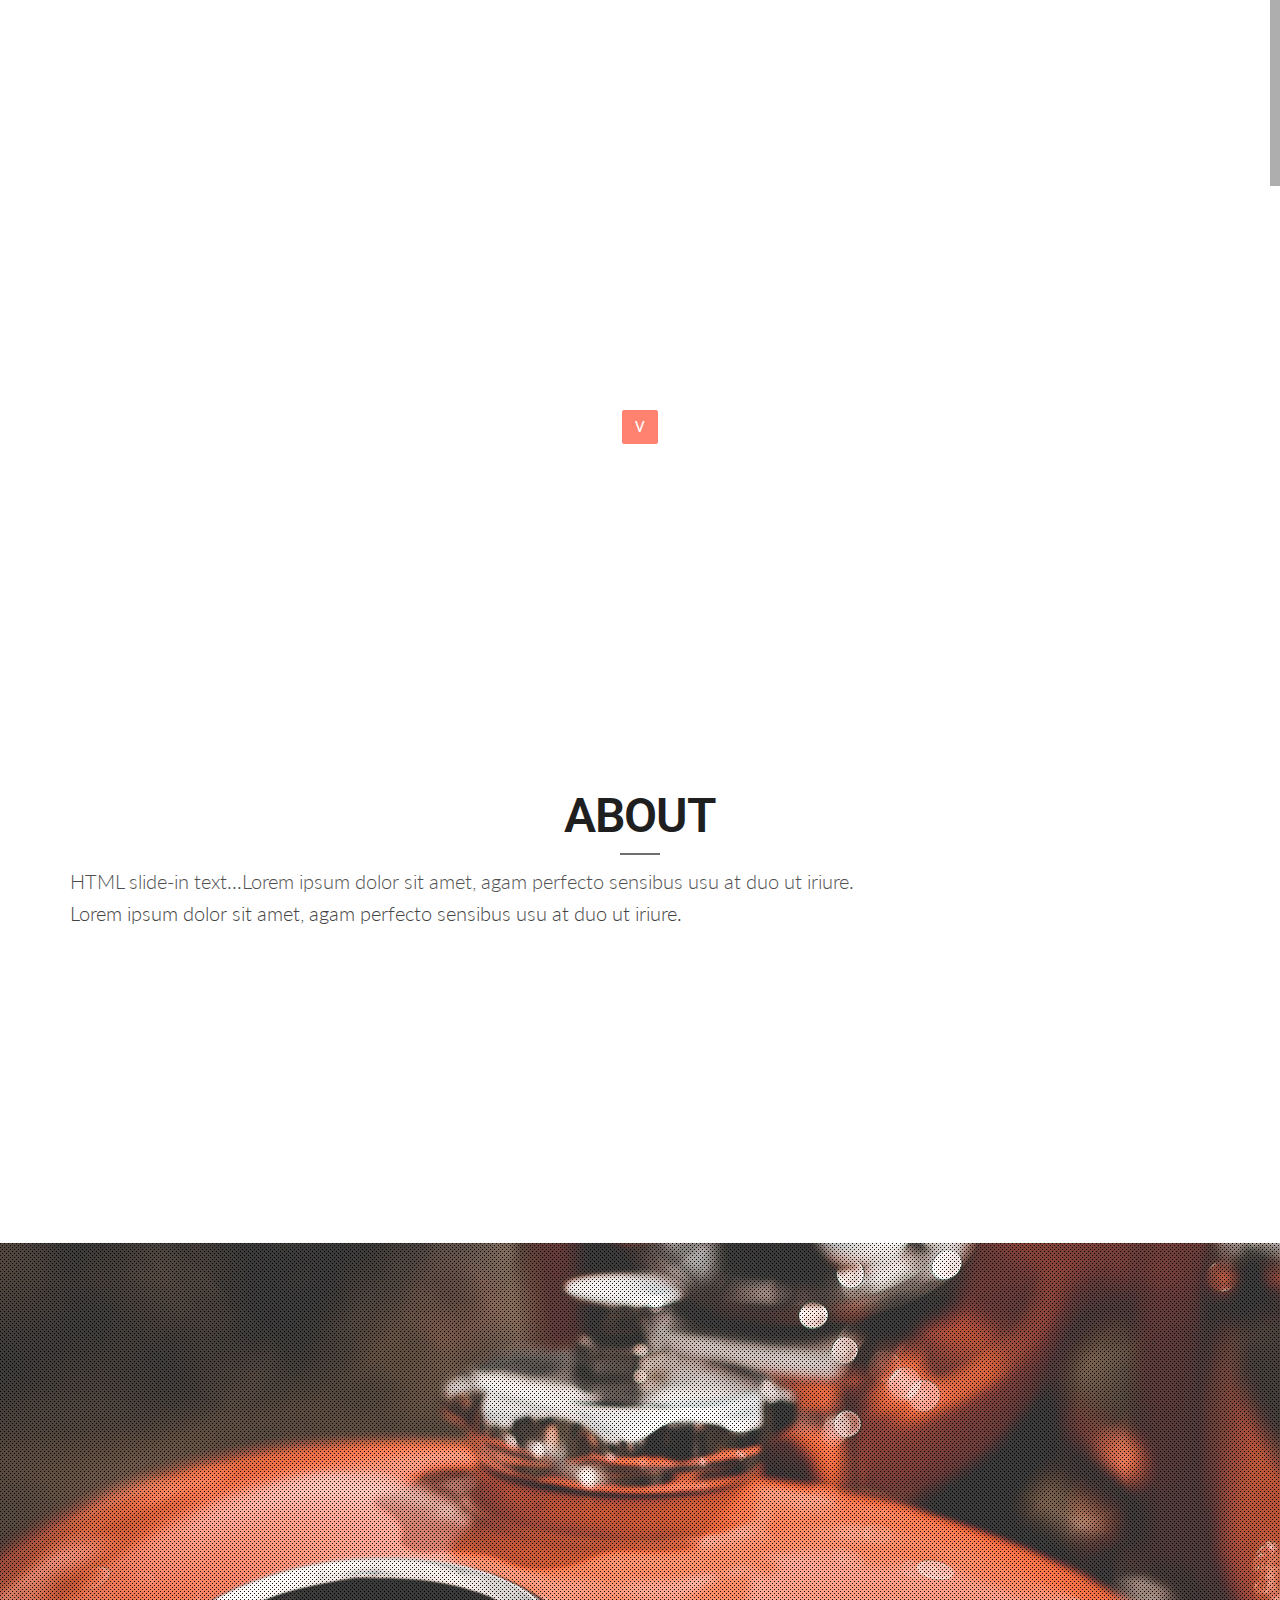
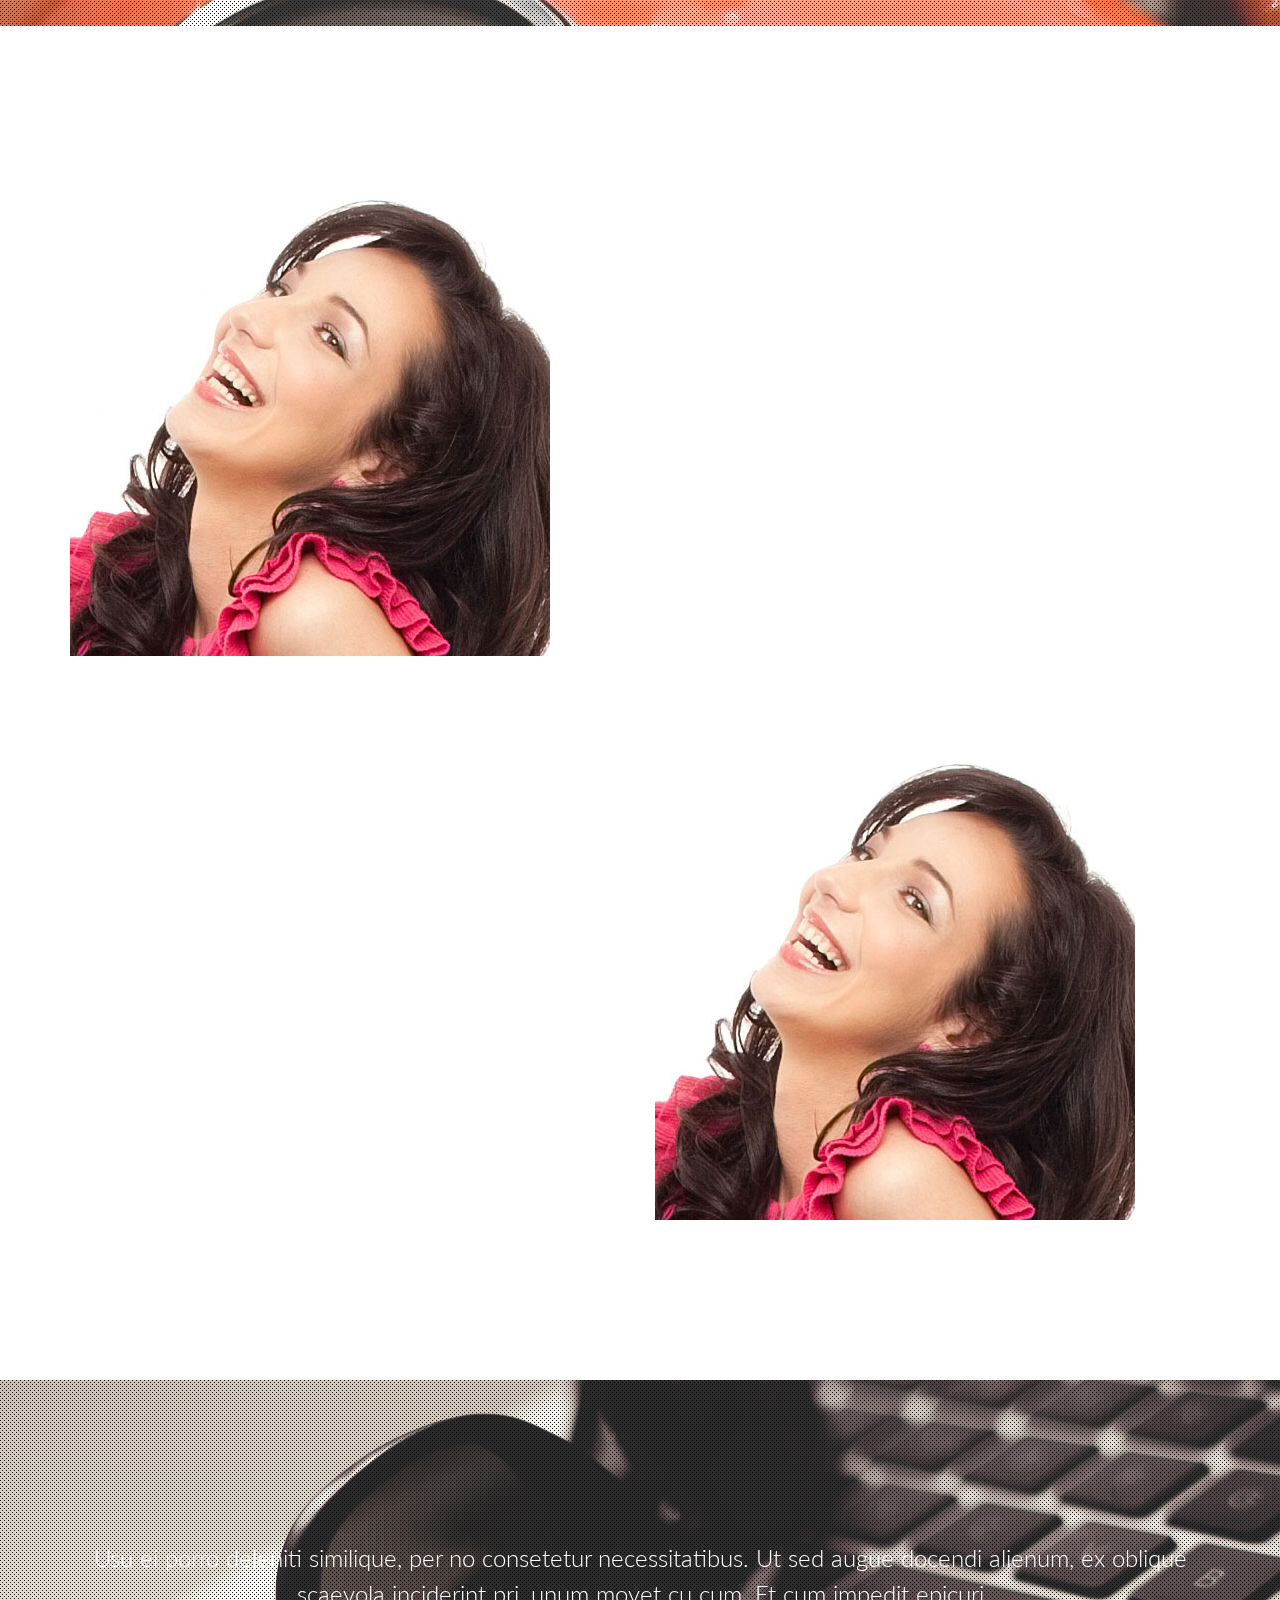
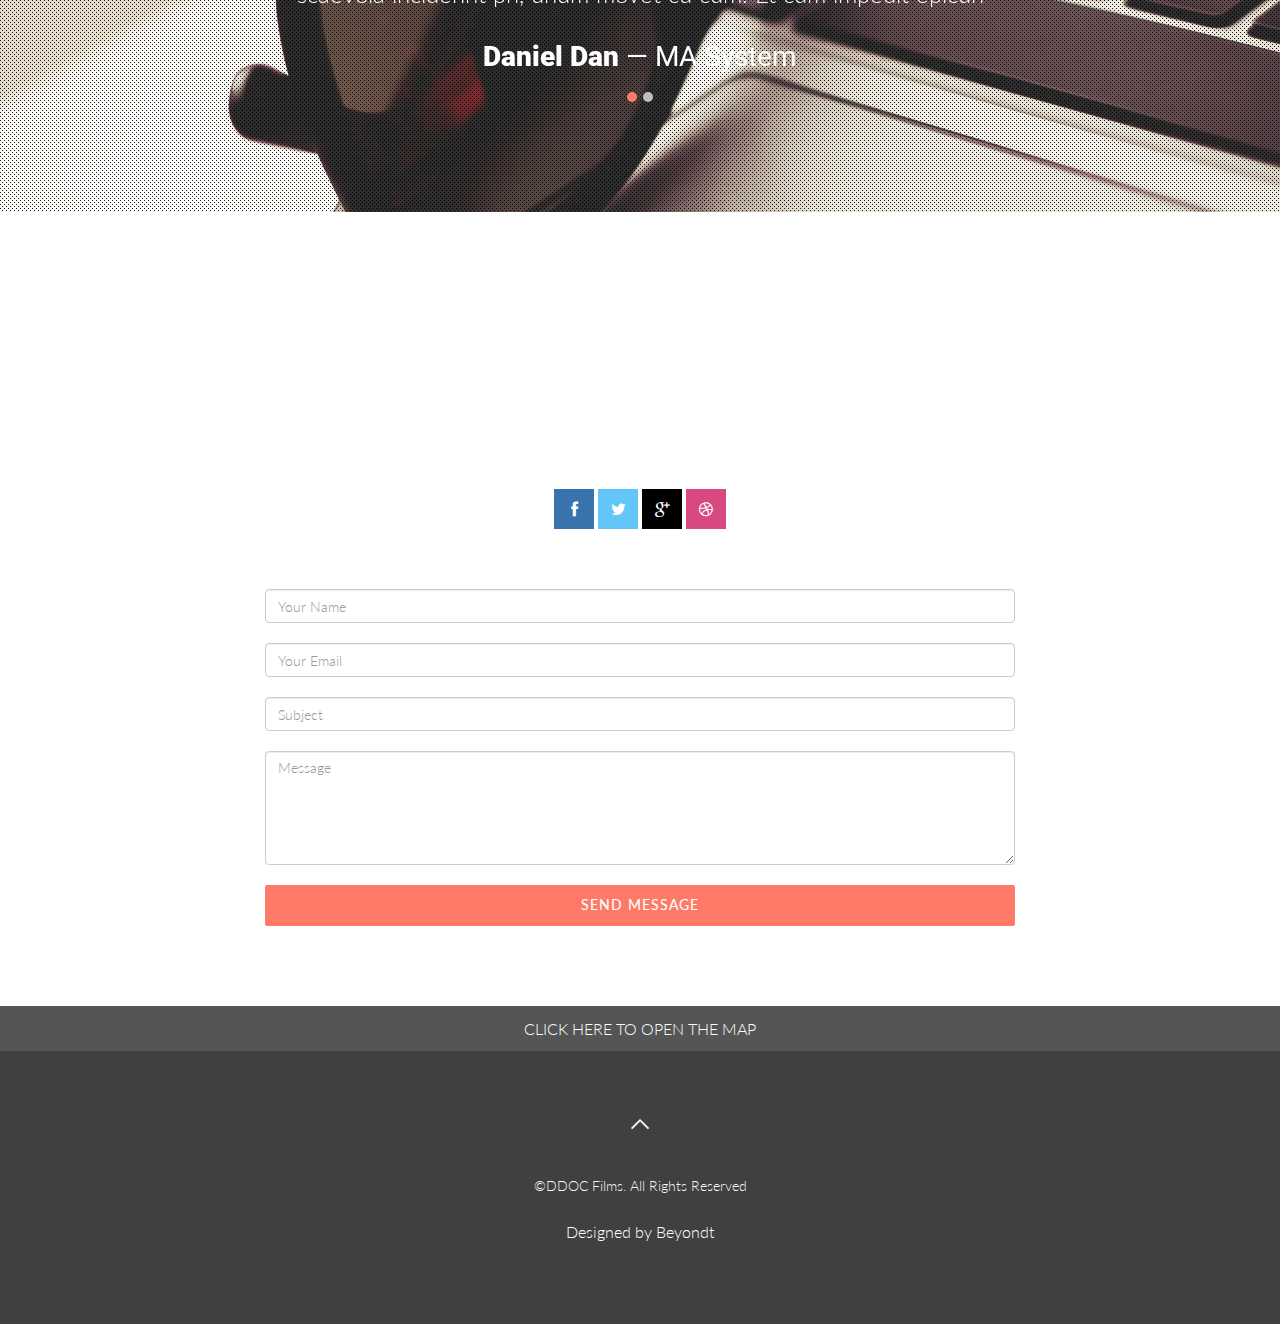
==== commit 43867afc: "done" ====
--- a/index.html
+++ b/index.html
@@ -218,10 +218,10 @@
 <div class="container marginbot-50">
       <div class="row">
 	  
-	  <div class="col-xs-6 ">
+	  <div class="col-md-6 ">
 		<img src="img/team/2.jpg" alt=""></div>
        
-		  <div class="col-xs-6 ">
+		  <div class="col-md-6 ">
          <div class="wow slideInLeft" data-wow-duration="5s" data-wow-delay="0.2s">
             <div class="section-heading text-justify">
               <h2 class="h-bold">Portfolio</h2>
@@ -243,7 +243,7 @@
 <div class="container marginbot-50">
       <div class="row">
        
-		  <div class="col-xs-6 ">
+		  <div class="col-md-6">
          <div class="wow slideInRight" data-wow-duration="5s" data-wow-delay="0.2s">
             <div class="section-heading text-justify">
               <h2 class="h-bold">Portfolio</h2>
@@ -253,7 +253,7 @@
 		    </div>
           </div>
 		 </div>
-		 <div class="col-xs-6 ">
+		 <div class="col-md-6">
 		<img src="img/team/2.jpg" alt=""></div>
 		 </div>
 		</div>
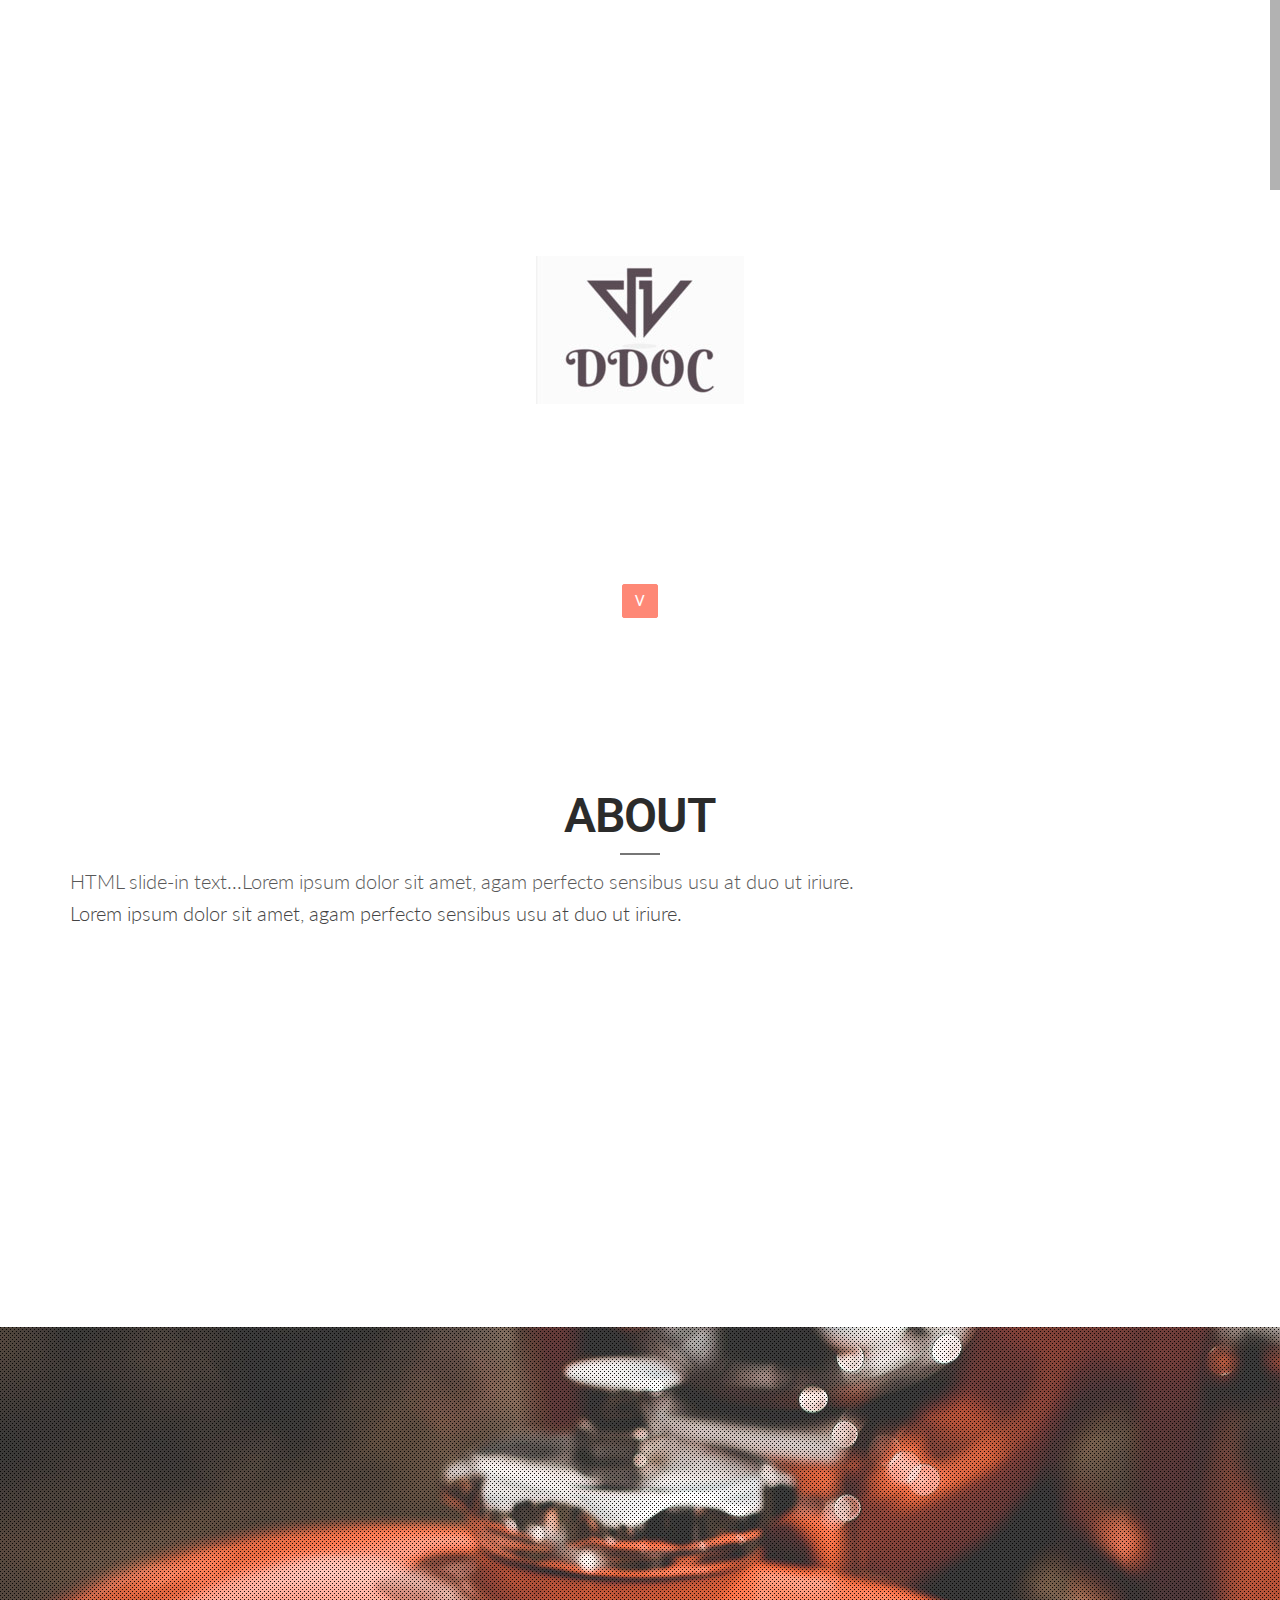
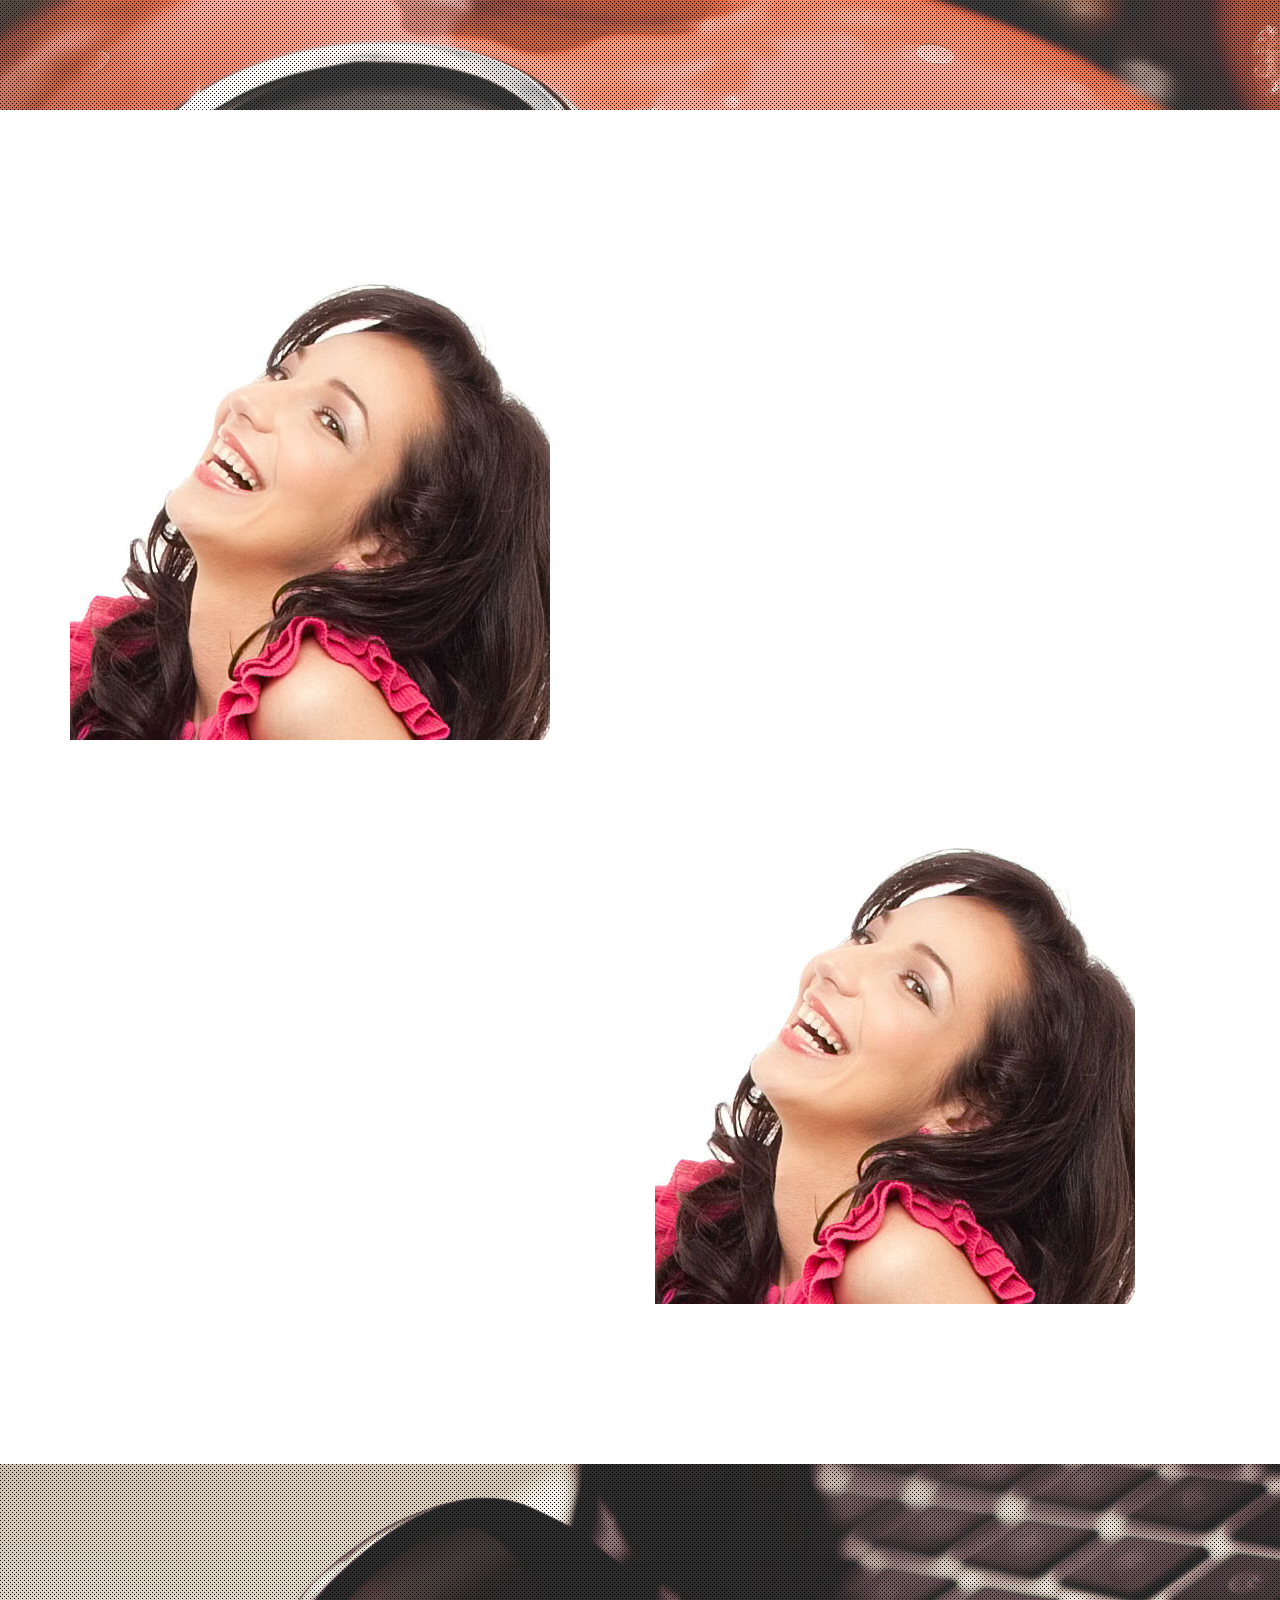
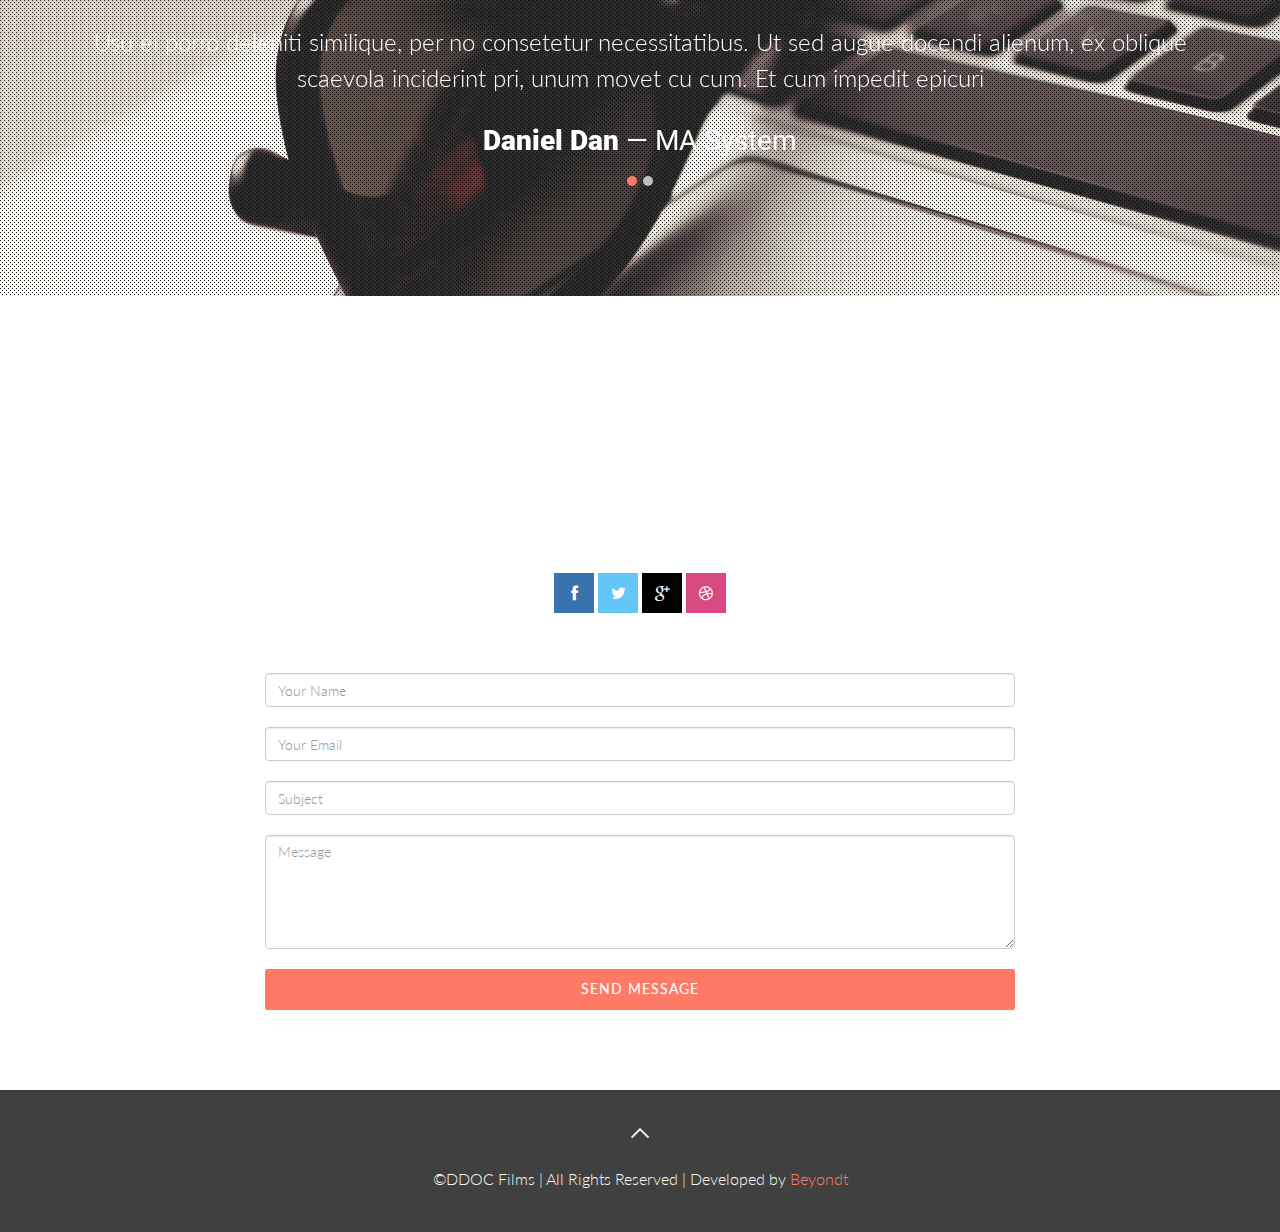
==== commit 79bba8d9: "d" ====
--- a/index.html
+++ b/index.html
@@ -75,6 +75,8 @@
       </div>
       <div class="overlay">
         <div class="text-center video-caption">
+		
+		<div class="logo"><img src="img/r1.jpg" alt=""></div><br>
           <div class="wow bounceInDown" data-wow-offset="0" data-wow-delay="0.8s">
             <h1 class="big-heading font-light"><span id="js-rotating">We are valera, Awesome Bootstrap theme, Get
                 better appearance, Craft from pixel </span></h1>
@@ -172,18 +174,20 @@
 			  <div class="wow slideInLeft" data-wow-duration="5s" data-wow-delay="0.5s"><p align="Left">HTML slide-in text...Lorem ipsum dolor sit amet, agam perfecto sensibus usu at duo ut iriure. <br>Lorem ipsum dolor sit amet, agam perfecto sensibus usu at duo ut iriure.</p></div>
               <div class="wow slideInRight" data-wow-duration="5s" data-wow-delay="0.5s"><p align="Right">HTML slide-in text...Lorem ipsum dolor sit amet, agam perfecto sensibus usu at duo ut iriure. <br>Lorem ipsum dolor sit amet, agam perfecto sensibus usu at duo ut iriure.</p></div>
 
-			
+			 <div class="wow bounceInUp" data-wow-offset="10" data-wow-delay="0.1s">
+            <div class="container marginbot-50">
+              <a href="#parallax1" class="btn btn-skin" id="btn-scroll">V</a>
+            </div>
+          </div>
+		  
+		  
 			
 			</div>
           </div>
         </div>
    </div>
 </div>	
-	 <div class="wow bounceInUp" data-wow-offset="10" data-wow-delay="0.1s">
-            <div class="container col-xs-6 col-xs-offset-6">
-              <a href="#parallax1" class="btn btn-skin" id="btn-scroll">V</a>
-            </div>
-          </div>
+	
 
  </section>
     
@@ -370,7 +374,7 @@
   </section>
   <!-- /Section: contact -->
 
-  <!-- google map -->
+   <!-- google map
   <div id="map-btn1-div">
     <a id="map-btn1" class="gmap-btn close-map-button btn-show" href="#map">
       Click here to open the map
@@ -381,7 +385,7 @@
     ANDHERI (E) 400072.
   </a>
 
-  <!-- google map -->
+  <!-- google map 
   <section id="map" class="close-map">
     <iframe src="https://www.google.com/maps/embed?pb=!1m18!1m12!1m3!1d22864.11283411948!2d-73.96468908098944!3d40.630720240038435!2m3!1f0!2f0!3f0!3m2!1i1024!2i768!4f13.1!3m3!1m2!1s0x89c24fa5d33f083b%3A0xc80b8f06e177fe62!2sNew+York%2C+NY%2C+USA!5e0!3m2!1sen!2sbg!4v1540447494452" width="100%" height="380" frameborder="0" style="border:0" allowfullscreen></iframe>
   </section>
@@ -400,15 +404,17 @@
 
 
 
-            <p>&copy;DDOC Films. All Rights Reserved</p>
-            <div class="credits">
+            <p>&copy;DDOC Films | All Rights Reserved |  Developed by <a href="https://beyondt.in/">Beyondt</a></p>
               <!--
+			  <div class="credits">
+            
                 All the links in the footer should remain intact.
                 You can delete the links only if you purchased the pro version.
                 Licensing information: https://bootstrapmade.com/license/
                 Purchase the pro version with working PHP/AJAX contact form: https://bootstrapmade.com/buy/?theme=Valera
-              -->
+             
               Designed by <a href="https://beyondt.in/">Beyondt</a>
+			   -->
             </div>
           </div>
         </div>
--- a/css/style.css
+++ b/css/style.css
@@ -1224,13 +1224,13 @@
 
 footer {
 	text-align: center;
-	padding: 50px 0 ;
+	padding: 20px 0 ;
 
 }
 
 footer p {
 	color: #f8f8f8;
-	font-size: 14px;
+	font-size: 16px;
 }
 
 footer a.totop {
@@ -1270,8 +1270,8 @@
 }
 
 .social-widget {
-	margin-top: 20px;
-	margin-bottom: 30px;
+	margin-top:5px;
+	margin-bottom: 5px;
 }
 .social-widget ul li a:hover {
 	color: #fff;
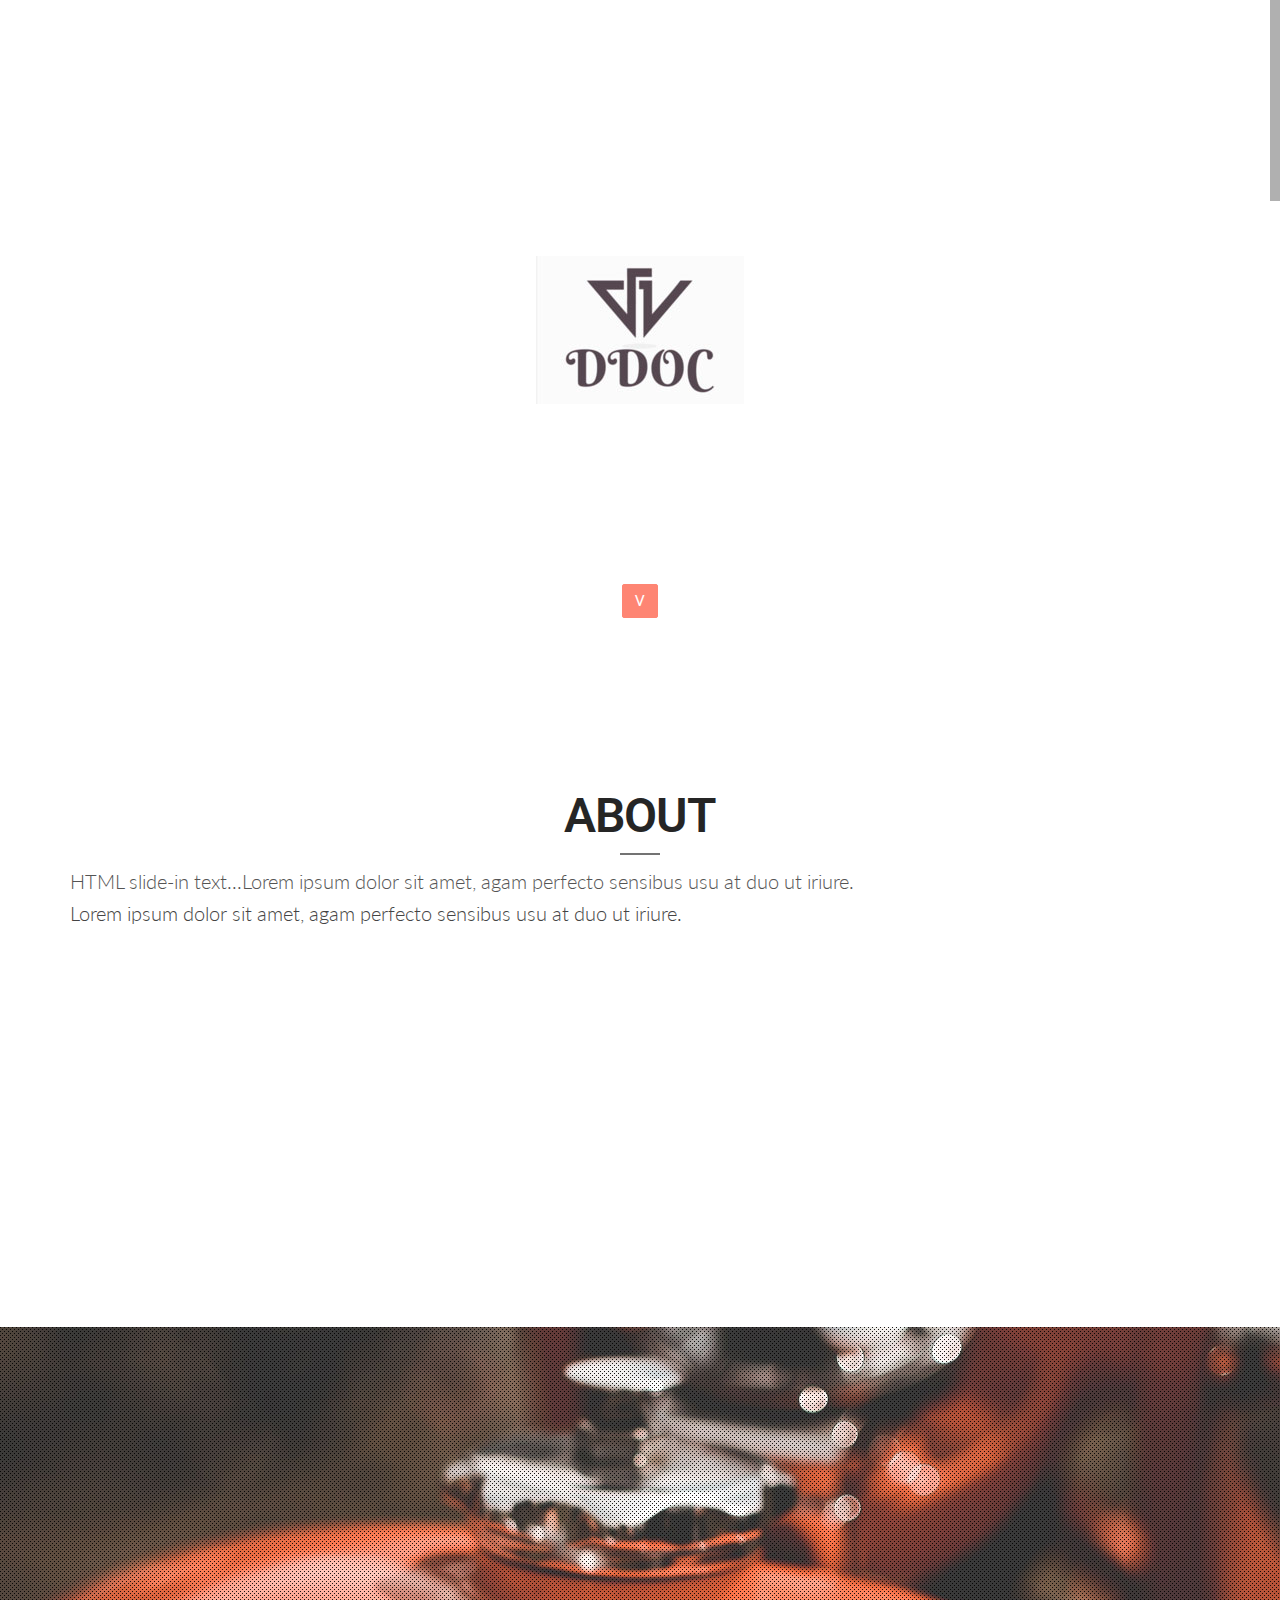
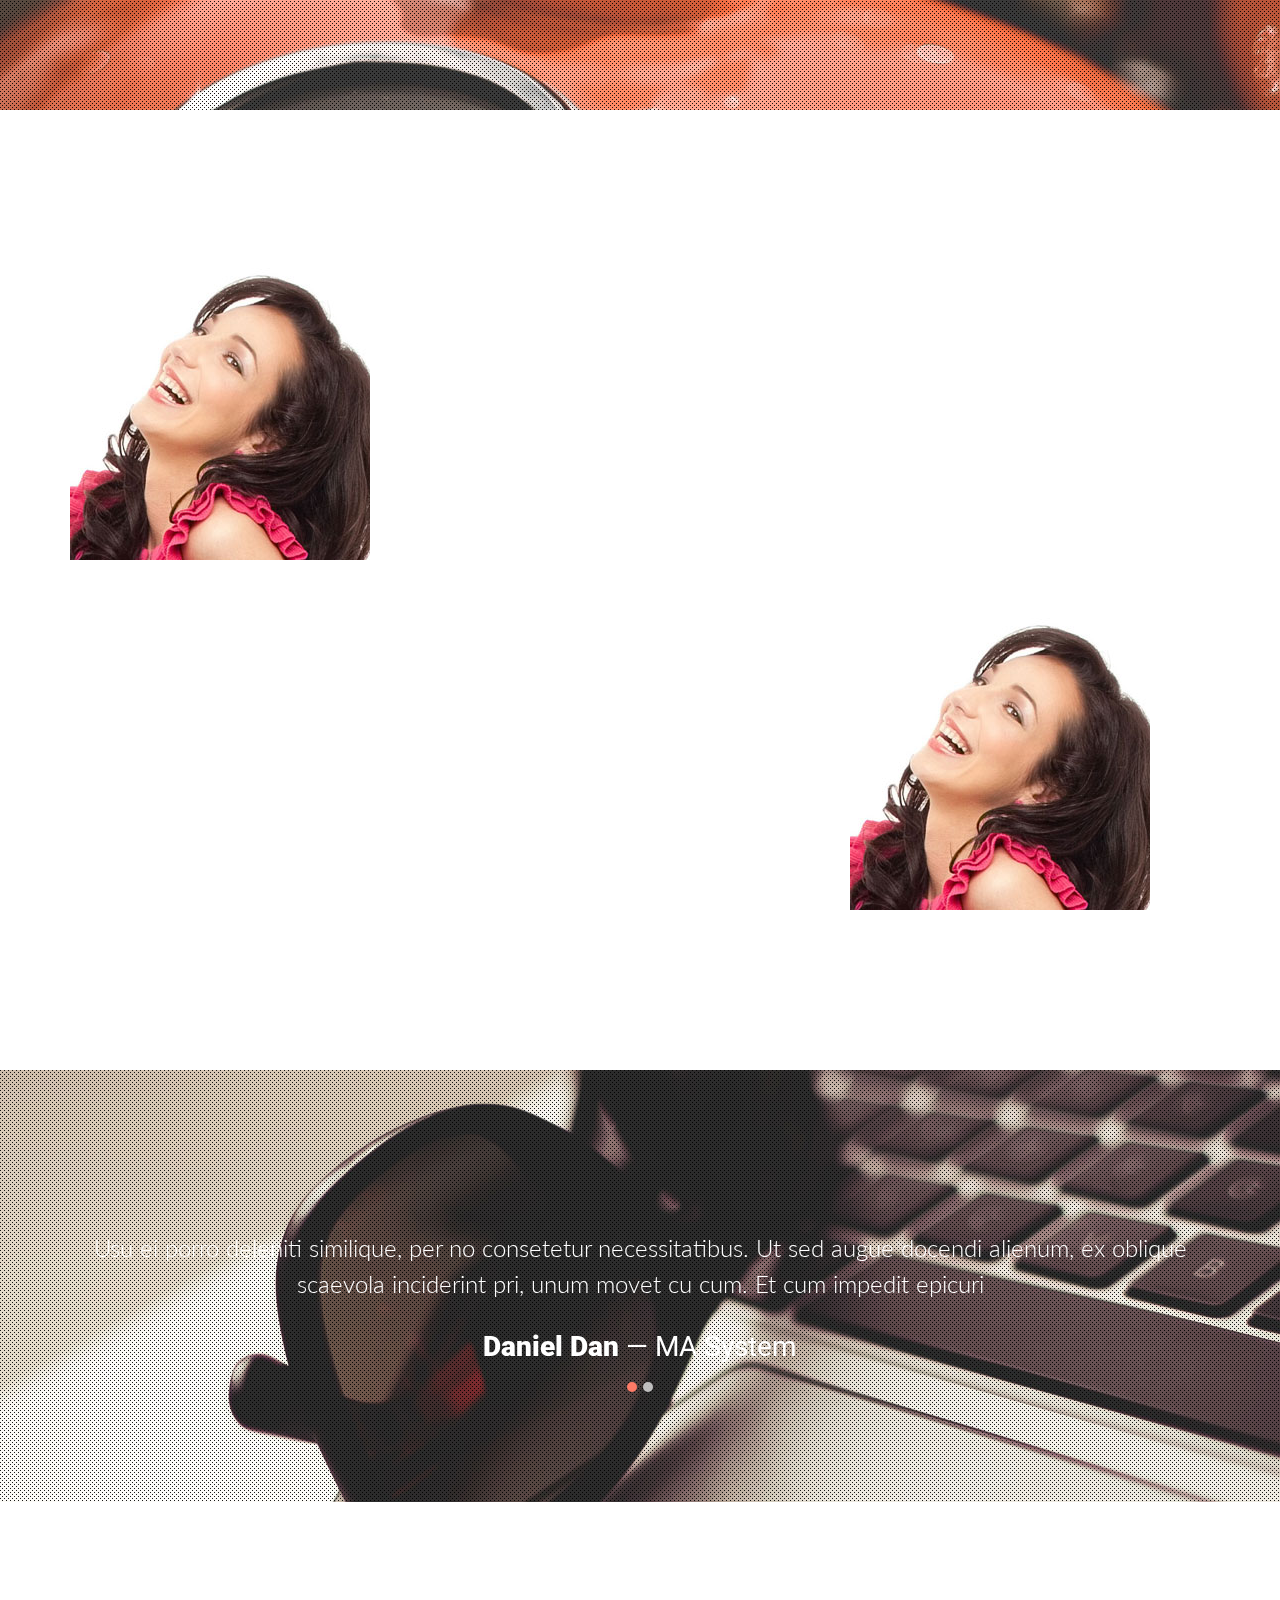
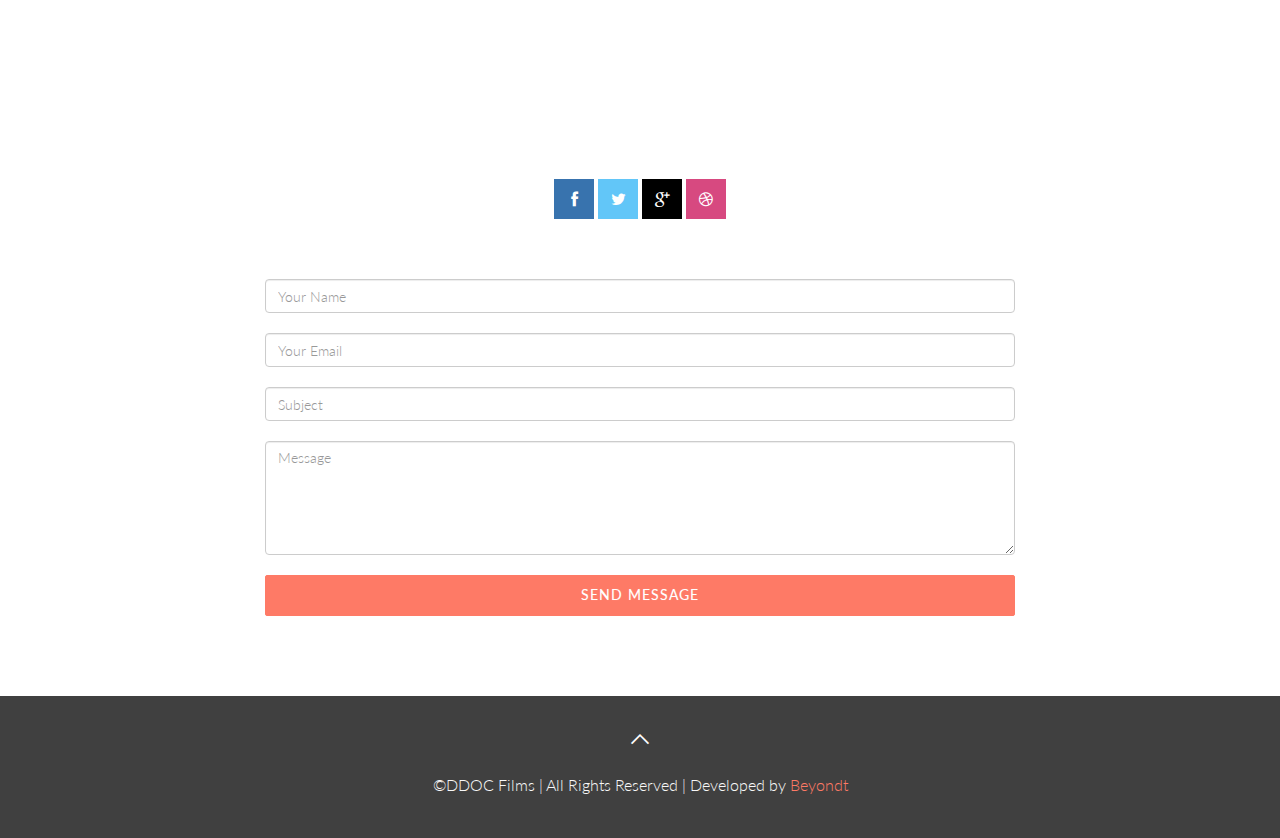
==== commit b0d8e29a: "do" ====
--- a/index.html
+++ b/index.html
@@ -222,10 +222,10 @@
 <div class="container marginbot-50">
       <div class="row">
 	  
-	  <div class="col-md-6 ">
-		<img src="img/team/2.jpg" alt=""></div>
+	  <div class="col-md-4">
+		<img src="img/team/2r.jpg" alt=""></div>
        
-		  <div class="col-md-6 ">
+		  <div class="col-md-8">
          <div class="wow slideInLeft" data-wow-duration="5s" data-wow-delay="0.2s">
             <div class="section-heading text-justify">
               <h2 class="h-bold">Portfolio</h2>
@@ -238,16 +238,11 @@
 		 </div>
 		</div>
 	</div>
- <div class="wow bounceInUp" data-wow-offset="10" data-wow-delay="0.1s">
-            <div class="container col-xs-6 col-xs-offset-6">
-              <a href="#parallax3" class="btn btn-skin" id="btn-scroll">V</a>
-            </div>
-          </div>
-
+ 
 <div class="container marginbot-50">
       <div class="row">
        
-		  <div class="col-md-6">
+		  <div class="col-md-8">
          <div class="wow slideInRight" data-wow-duration="5s" data-wow-delay="0.2s">
             <div class="section-heading text-justify">
               <h2 class="h-bold">Portfolio</h2>
@@ -257,8 +252,8 @@
 		    </div>
           </div>
 		 </div>
-		 <div class="col-md-6">
-		<img src="img/team/2.jpg" alt=""></div>
+		 <div class="col-md-4">
+		<img src="img/team/2r.jpg" alt="center"></div>
 		 </div>
 		</div>
 </div>
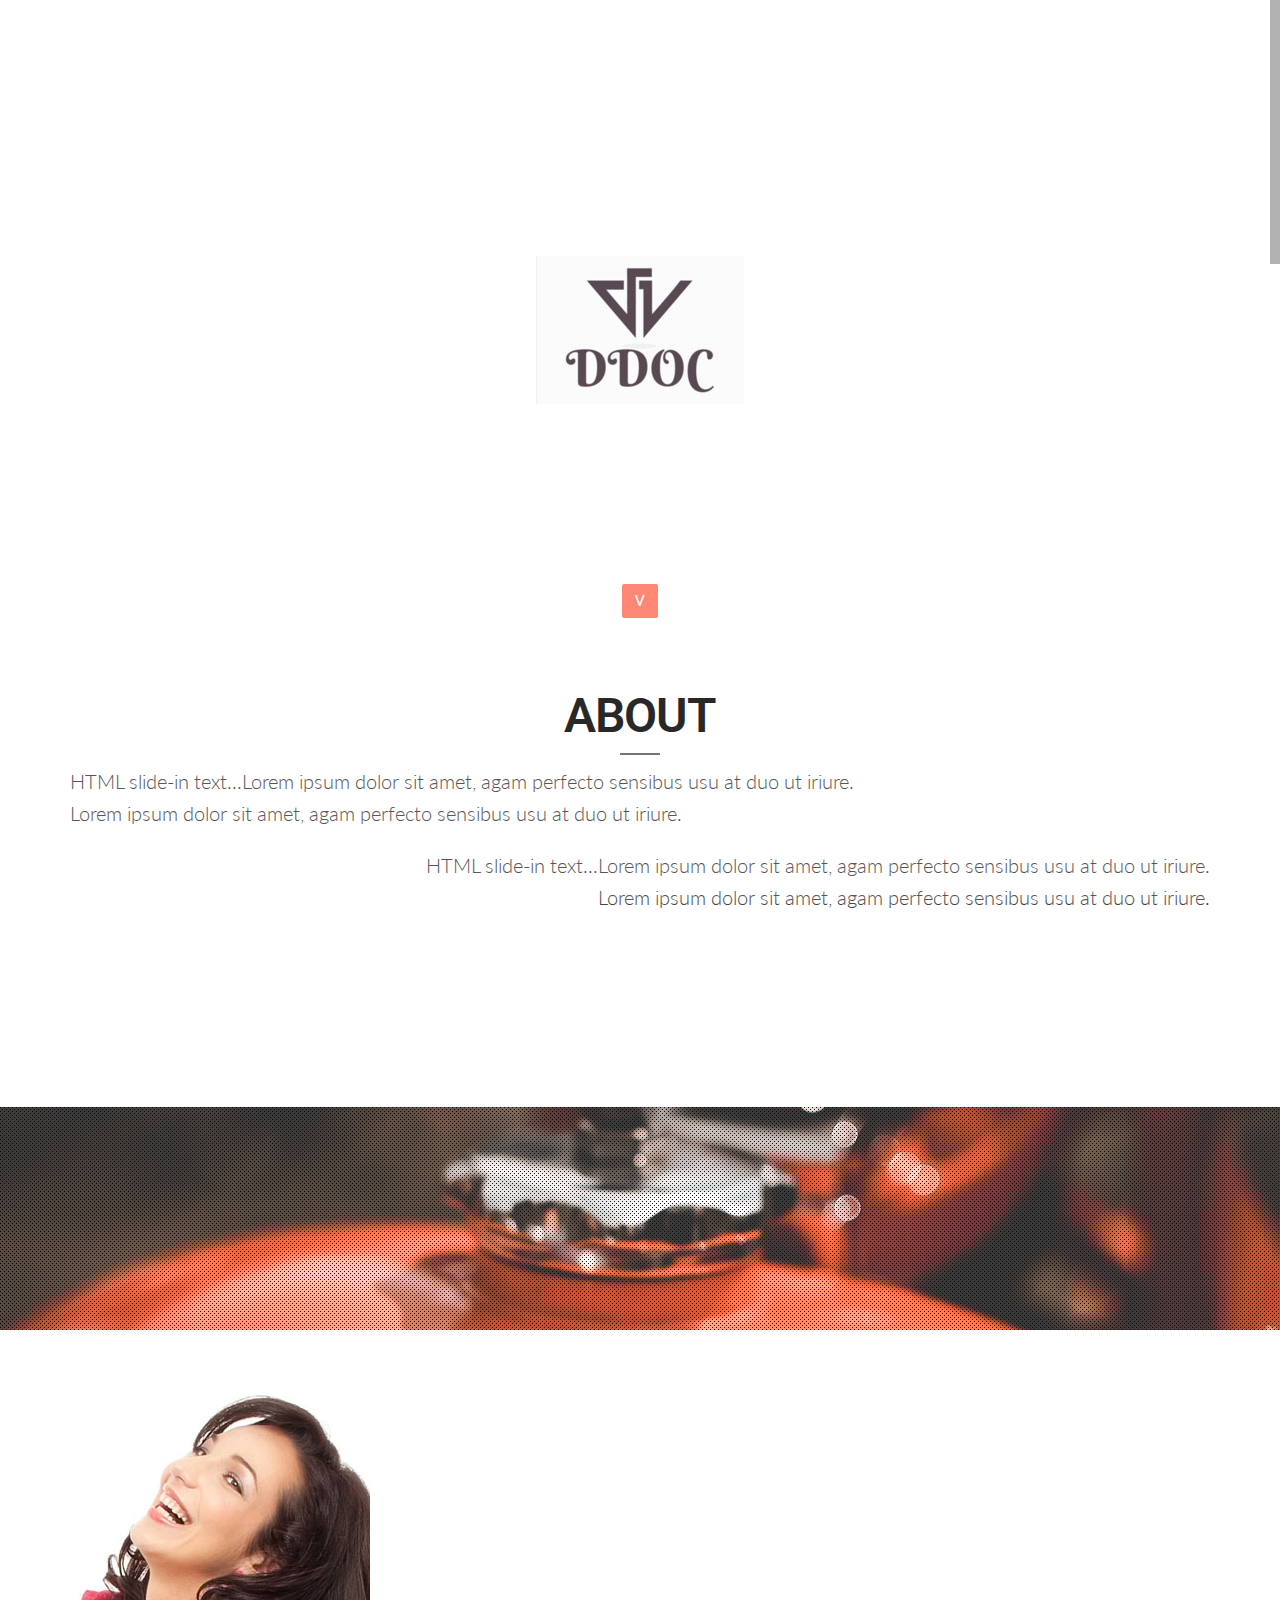
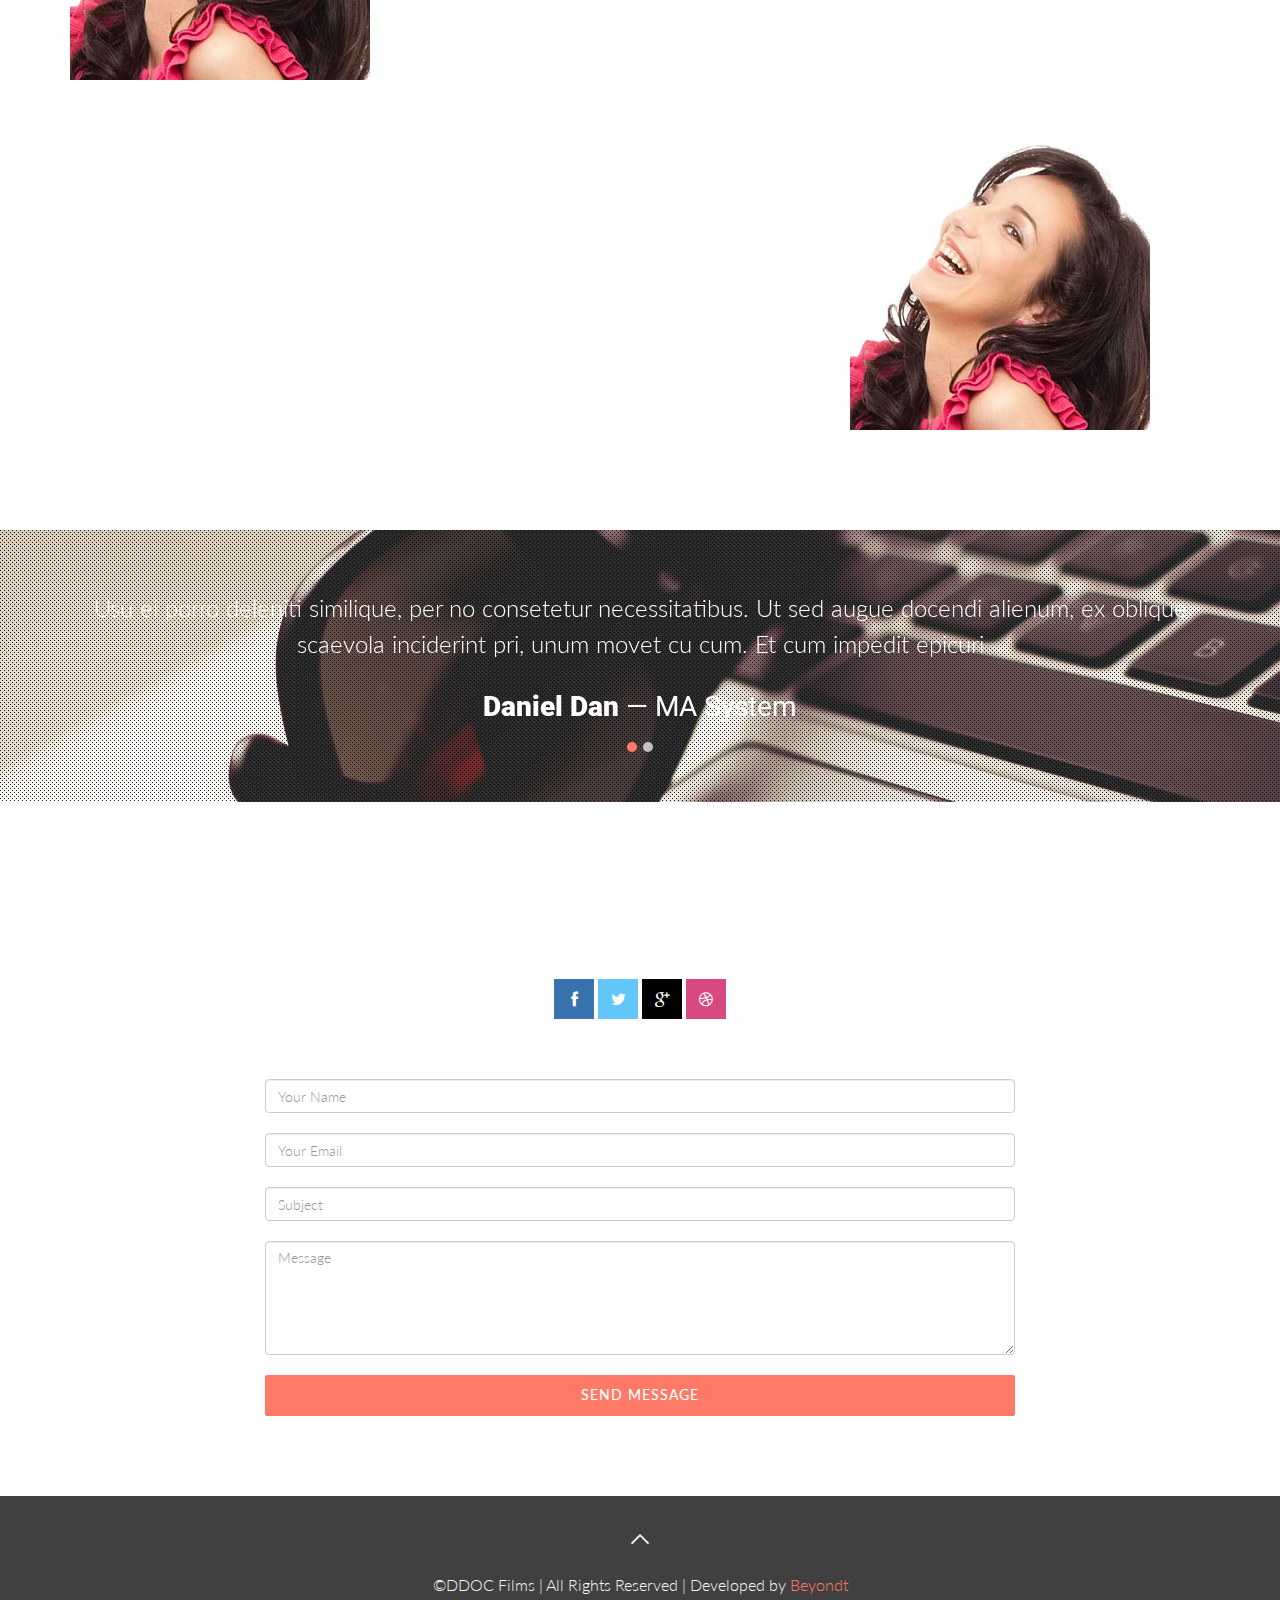
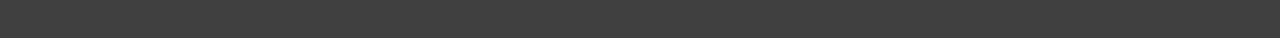
==== commit b69a8c20: "done" ====
--- a/index.html
+++ b/index.html
@@ -166,7 +166,7 @@
 	  
 	  
 	  
-        <div class="container marginbot-50">
+        <div class="container marginbot-40">
      <!-- <div class="wow flipInY" data-wow-offset="0" data-wow-delay="0.4s"> -->
             <div class="section-heading text-center">
 			<h2 class="h-bold ">  About</h2>
@@ -175,9 +175,9 @@
               <div class="wow slideInRight" data-wow-duration="5s" data-wow-delay="0.5s"><p align="Right">HTML slide-in text...Lorem ipsum dolor sit amet, agam perfecto sensibus usu at duo ut iriure. <br>Lorem ipsum dolor sit amet, agam perfecto sensibus usu at duo ut iriure.</p></div>
 
 			 <div class="wow bounceInUp" data-wow-offset="10" data-wow-delay="0.1s">
-            <div class="container marginbot-50">
+            
               <a href="#parallax1" class="btn btn-skin" id="btn-scroll">V</a>
-            </div>
+            
           </div>
 		  
 		  
@@ -253,7 +253,7 @@
           </div>
 		 </div>
 		 <div class="col-md-4">
-		<img src="img/team/2r.jpg" alt="center"></div>
+		<img src="img/team/2r.jpg" alt=""></div>
 		 </div>
 		</div>
 </div>
--- a/css/style.css
+++ b/css/style.css
@@ -457,8 +457,8 @@
 ============================ */
 
 .home-section {
-    padding-top: 150px;
-    padding-bottom: 110px;
+    padding-top: 50px;
+    padding-bottom: 50px;
 	display:block;
     position:relative;
     z-index:120;
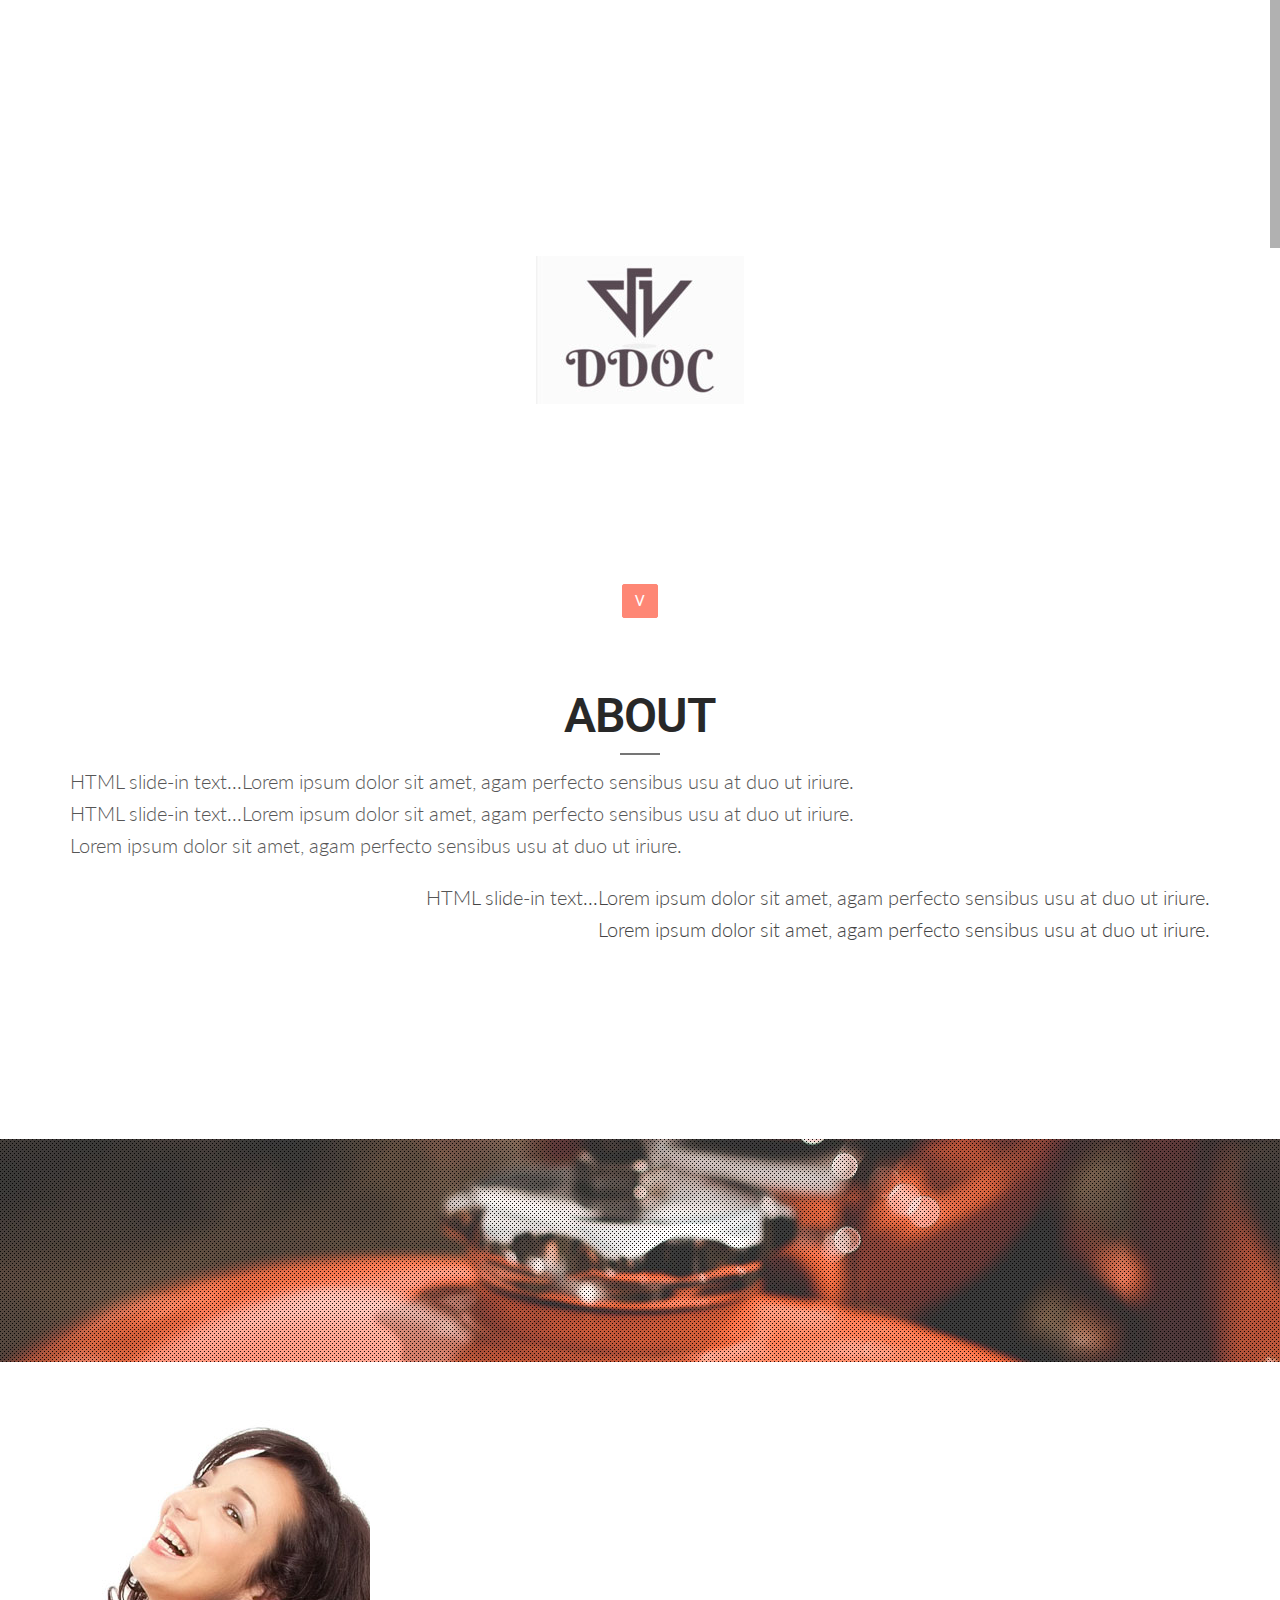
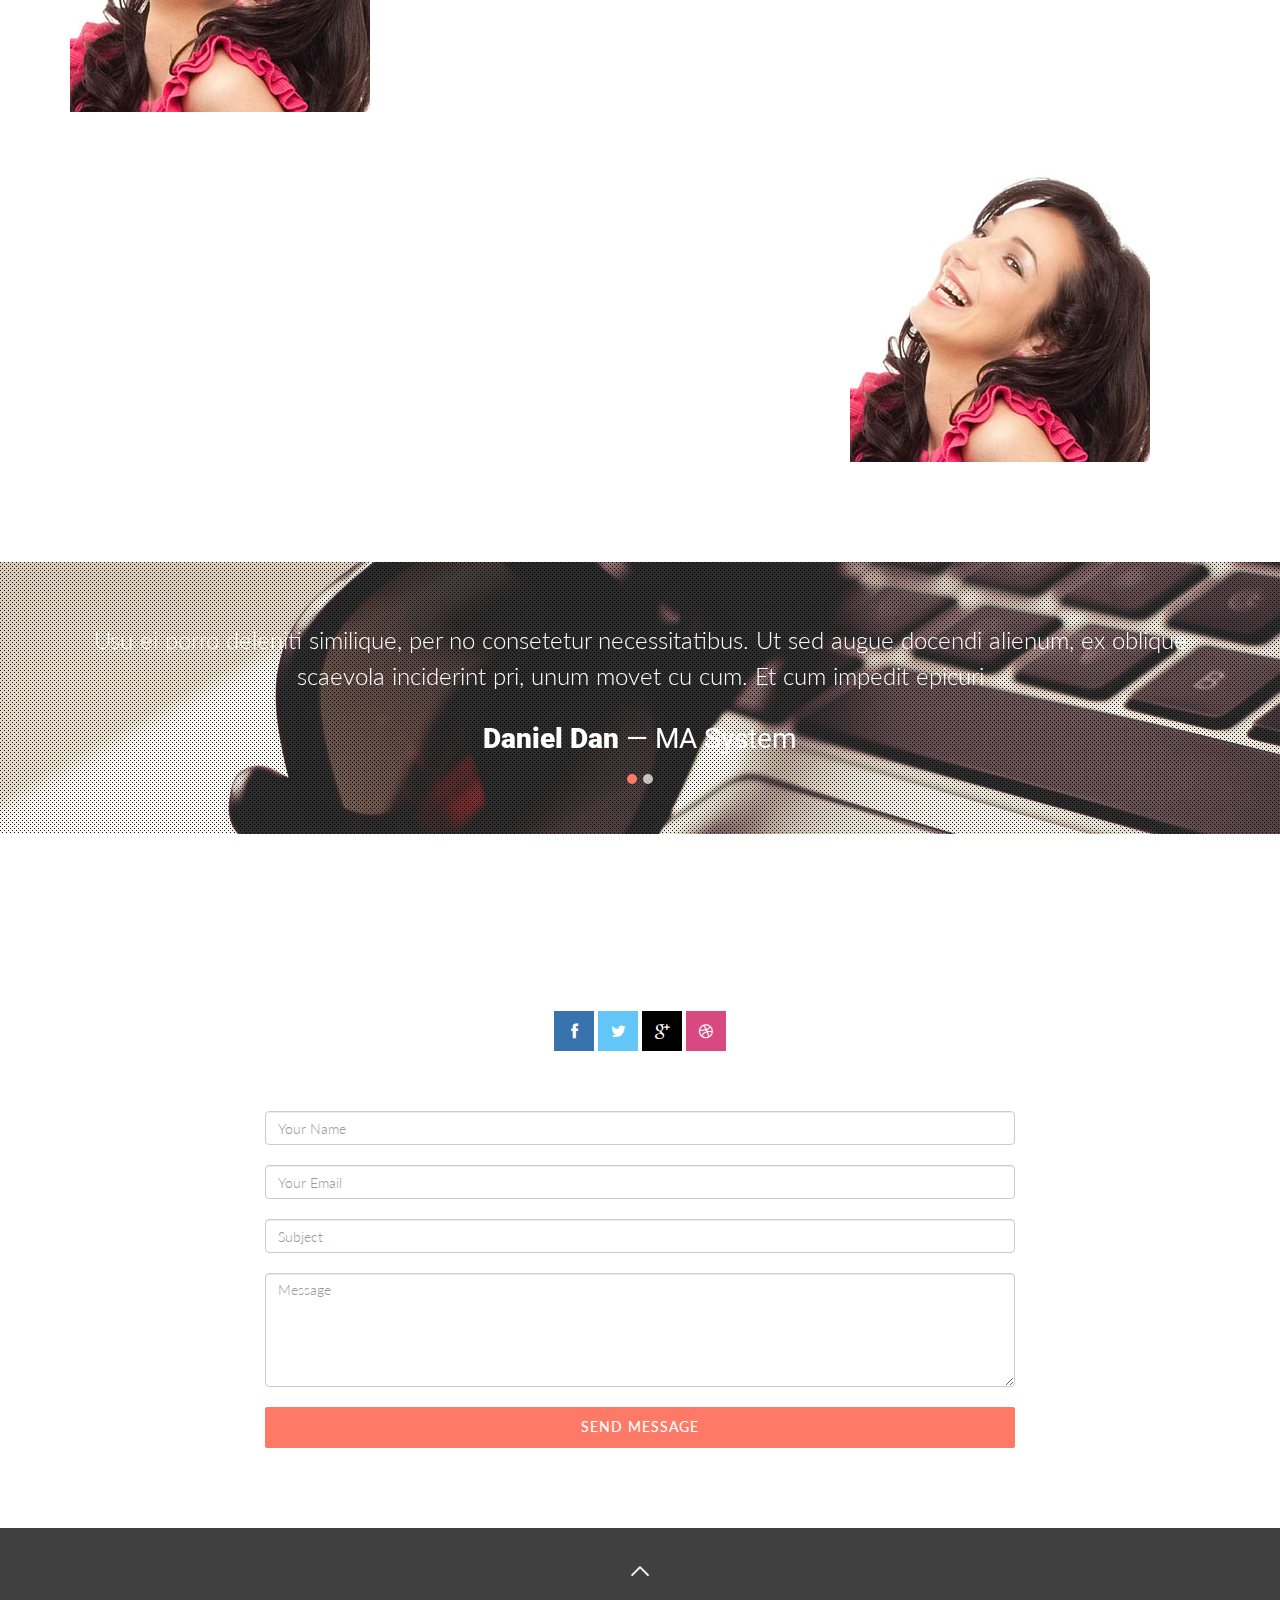
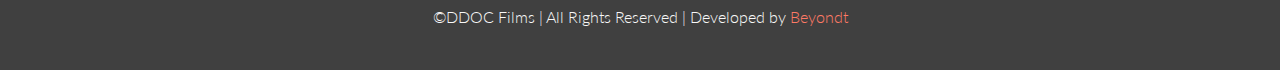
==== commit 2210acbc: "ss" ====
--- a/index.html
+++ b/index.html
@@ -171,7 +171,7 @@
             <div class="section-heading text-center">
 			<h2 class="h-bold ">  About</h2>
               <div class="divider-header"></div>
-			  <div class="wow slideInLeft" data-wow-duration="5s" data-wow-delay="0.5s"><p align="Left">HTML slide-in text...Lorem ipsum dolor sit amet, agam perfecto sensibus usu at duo ut iriure. <br>Lorem ipsum dolor sit amet, agam perfecto sensibus usu at duo ut iriure.</p></div>
+			  <div class="wow slideInLeft" data-wow-duration="5s" data-wow-delay="0.5s"><p align="Left">HTML slide-in text...Lorem ipsum dolor sit amet, agam perfecto sensibus usu at duo ut iriure. <br>HTML slide-in text...Lorem ipsum dolor sit amet, agam perfecto sensibus usu at duo ut iriure. <br>Lorem ipsum dolor sit amet, agam perfecto sensibus usu at duo ut iriure.</p></div>
               <div class="wow slideInRight" data-wow-duration="5s" data-wow-delay="0.5s"><p align="Right">HTML slide-in text...Lorem ipsum dolor sit amet, agam perfecto sensibus usu at duo ut iriure. <br>Lorem ipsum dolor sit amet, agam perfecto sensibus usu at duo ut iriure.</p></div>
 
 			 <div class="wow bounceInUp" data-wow-offset="10" data-wow-delay="0.1s">
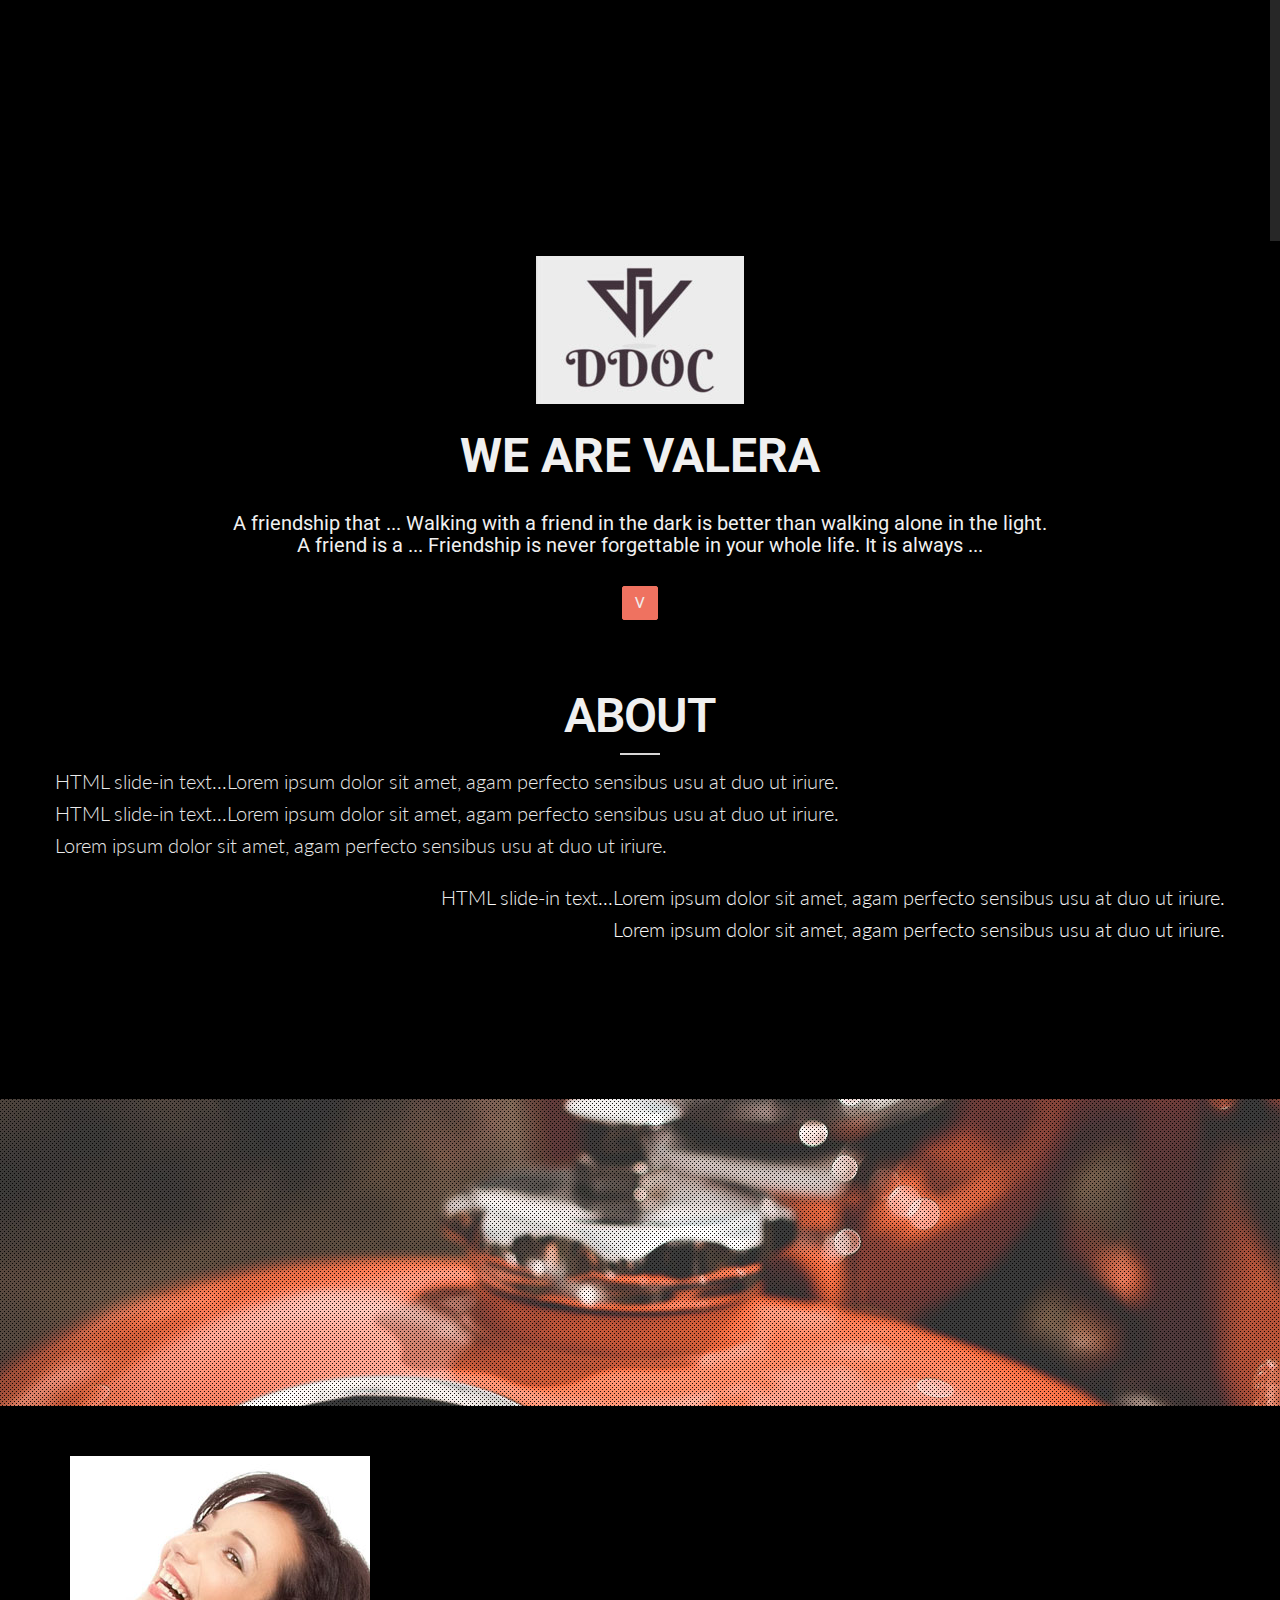
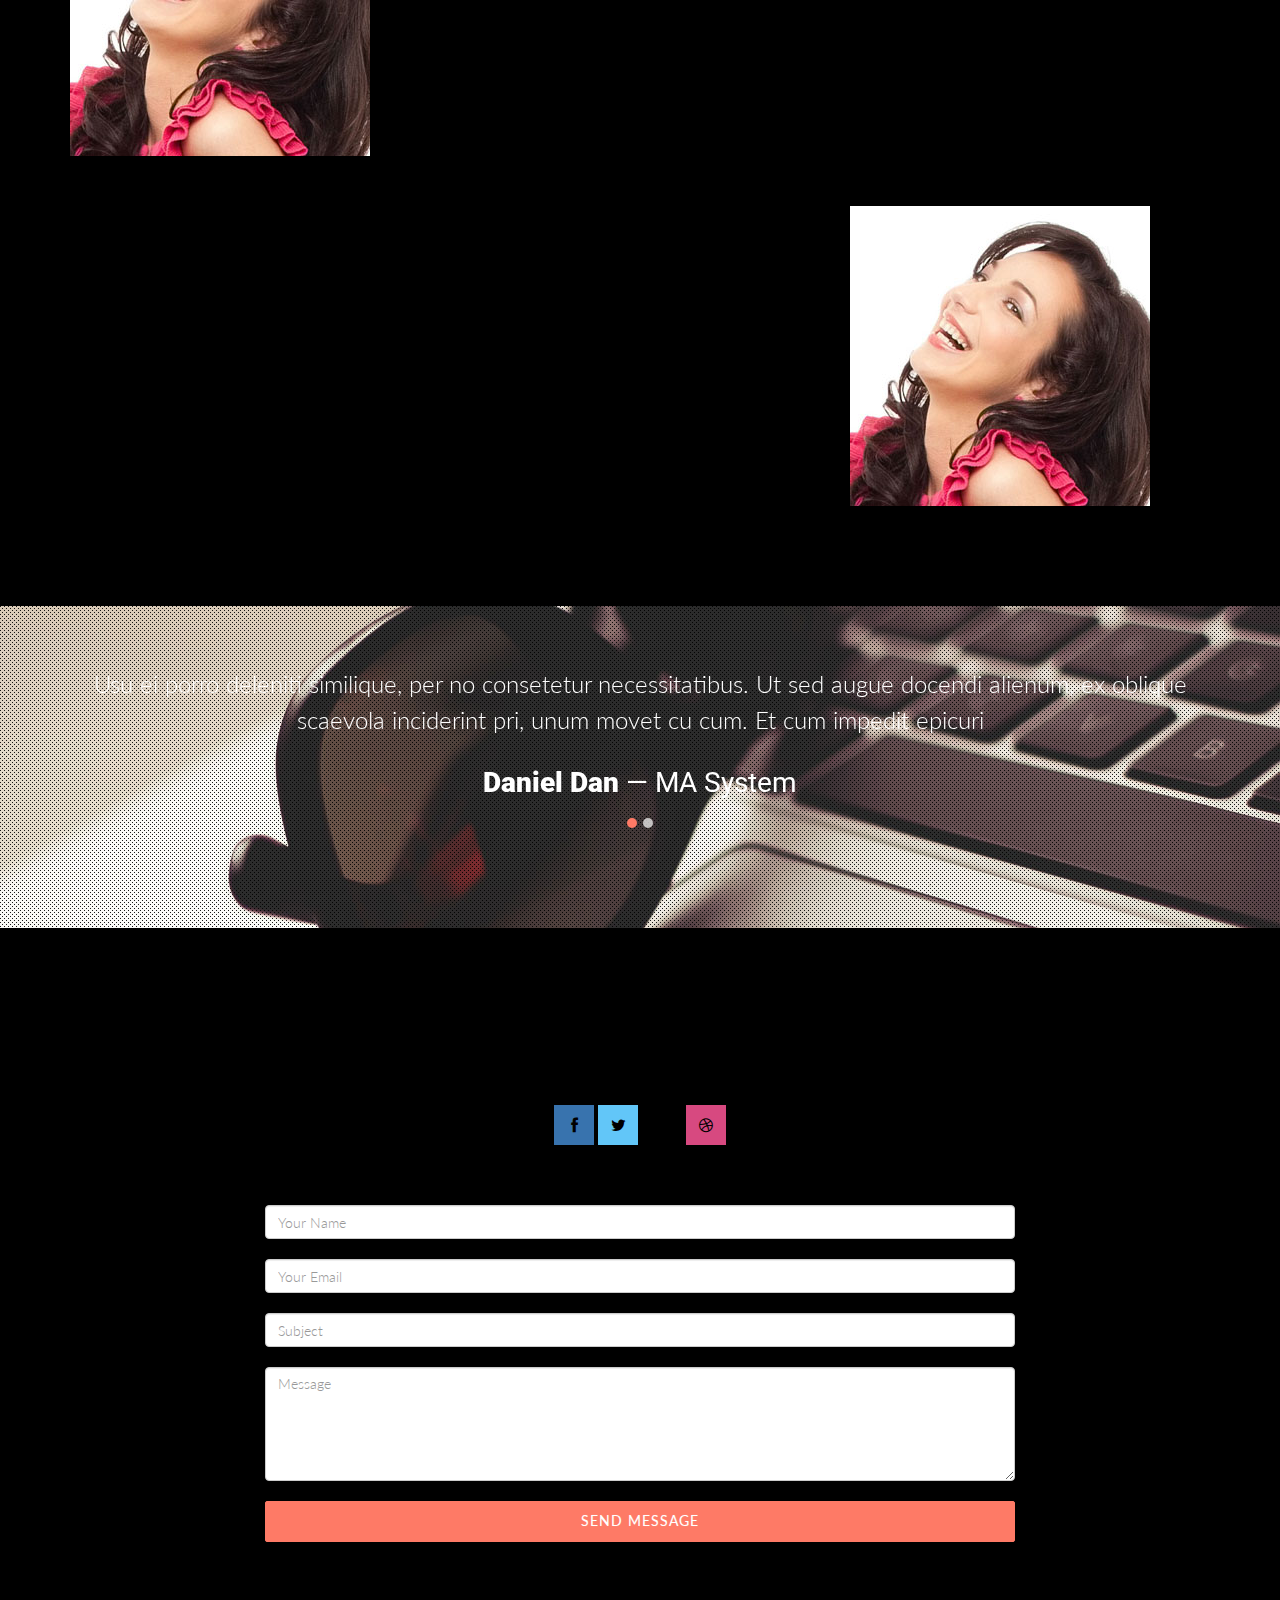
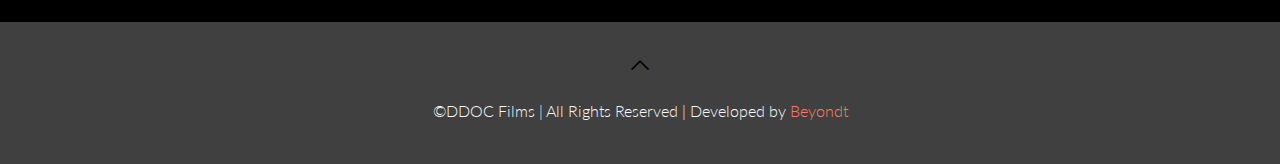
==== commit fbf5d78d: "done" ====
--- a/index.html
+++ b/index.html
@@ -82,8 +82,8 @@
                 better appearance, Craft from pixel </span></h1>
 				
 				
-				<p> A friendship that ... Walking with a friend in the dark is better than walking alone in the light. <br>
-				    A friend is a ... Friendship is never forgettable in your whole life. It is always ...</p>
+				<h6> A friendship that ... Walking with a friend in the dark is better than walking alone in the light. <br>
+				    A friend is a ... Friendship is never forgettable in your whole life. It is always ...</h6>
           </div>
           <div class="wow bounceInUp" data-wow-offset="10" data-wow-delay="0.1s">
             <div class="container marginbot-50">
@@ -162,11 +162,6 @@
     
 	<div class="container marginbot-50">
       <div class="row">
-	  
-	  
-	  
-	  
-        <div class="container marginbot-40">
      <!-- <div class="wow flipInY" data-wow-offset="0" data-wow-delay="0.4s"> -->
             <div class="section-heading text-center">
 			<h2 class="h-bold ">  About</h2>
@@ -186,8 +181,6 @@
           </div>
         </div>
    </div>
-</div>	
-	
 
  </section>
     
@@ -198,55 +191,47 @@
   <section id="parallax1" class="home-section parallax text-light" data-stellar-background-ratio="0.5">
     <div class="container">
       <div class="row">
-        <div class="col-md-12">
+        <div class="container marginbot-50">
           <div class="text-center">
             <h2 class="big-heading highlight-dark wow bounceInDown" data-wow-delay="0.2s">We start from pixel perfect
               pattern</h2>
-          </div>
-        </div>
-	</div>
-    </div>
-	            
-     <div class="wow bounceInUp" data-wow-offset="10" data-wow-delay="0.1s">
-            <div class="container col-xs-6 col-xs-offset-6">
+			  
+			 <div class="wow bounceInUp" data-wow-offset="10" data-wow-delay="0.1s">
+            
               <a href="#service" class="btn btn-skin" id="btn-scroll">V</a>
-            </div>
-          </div>
-		  
+            
+          </div> 
+           </div>
+        </div>
+	</div>		  
   </section>
 
-  
-  
-<section id="service" class="home-section color-dark bg-white">
-
-<div class="container marginbot-50">
-      <div class="row">
-	  
-	  <div class="col-md-4">
+ <!-- Section: service -->
+    
+  
+ <section id="service" class="home-section color-dark bg-white">
+	<div class="container marginbot-50">
+      <div class="row">
+	   <div class="col-md-4">
 		<img src="img/team/2r.jpg" alt=""></div>
-       
-		  <div class="col-md-8">
+		<div class="col-md-8">
          <div class="wow slideInLeft" data-wow-duration="5s" data-wow-delay="0.2s">
             <div class="section-heading text-justify">
-              <h2 class="h-bold">Portfolio</h2>
-              <div class="divider-header"></div>
+              <h2 class="h-bold"><u>Portfolio</u></h2>              
               <p>Lorem ipsum dolor sit amet, agam perfecto sensibus usu at duo ut iriure.Lorem ipsum dolor sit amet, agam perfecto sensibus usu at duo ut iriure.Lorem ipsum dolor sit amet, agam perfecto sensibus usu at duo ut iriure.Lorem ipsum dolor sit amet, agam perfecto sensibus usu at duo ut iriure.Lorem ipsum dolor sit amet, agam perfecto sensibus usu at duo ut iriure.</p>
             <button type="button">Click Me!</button>
 		    </div>
           </div>
 		 </div>
 		 </div>
-		</div>
 	</div>
  
-<div class="container marginbot-50">
-      <div class="row">
-       
-		  <div class="col-md-8">
+    <div class="container marginbot-50">
+      <div class="row">       
+		<div class="col-md-8">
          <div class="wow slideInRight" data-wow-duration="5s" data-wow-delay="0.2s">
             <div class="section-heading text-justify">
-              <h2 class="h-bold">Portfolio</h2>
-              <div class="divider-header"></div>
+              <h2 class="h-bold"><u>Portfolio</u></h2>
               <p>Lorem ipsum dolor sit amet, agam perfecto sensibus usu at duo ut iriure.Lorem ipsum dolor sit amet, agam perfecto sensibus usu at duo ut iriure.Lorem ipsum dolor sit amet, agam perfecto sensibus usu at duo ut iriure.Lorem ipsum dolor sit amet, agam perfecto sensibus usu at duo ut iriure.Lorem ipsum dolor sit amet, agam perfecto sensibus usu at duo ut iriure.</p>
             <button type="button">Click Me!</button>
 		    </div>
@@ -254,15 +239,15 @@
 		 </div>
 		 <div class="col-md-4">
 		<img src="img/team/2r.jpg" alt=""></div>
-		 </div>
-		</div>
-</div>
- 
- <div class="wow bounceInUp" data-wow-offset="10" data-wow-delay="0.1s">
-           <div class="container col-xs-6 col-xs-offset-6">
-              <a href="#parallax3" class="btn btn-skin" id="btn-scroll">V</a>
-            </div>
-          </div>
+	   </div>
+		
+    </div>
+      <div class="col-md-12 text-center">
+       
+      <div class="wow bounceInUp" data-wow-offset="10" data-wow-delay="0.1s">
+        <a href="#parallax3" class="btn btn-skin" id="btn-scroll">V</a>
+        </div>
+         </div>
 		  
 </section>
 
@@ -271,7 +256,7 @@
   <section id="parallax3" class="home-section parallax text-light text-center" data-stellar-background-ratio="0.5">
     <div class="container">
       <div class="row">
-        <div class="col-md-12">
+        <div class="container marginbot-50">
           <div class="testimonialslide clearfix flexslider">
             <ul class="slides">
               <li>
--- a/css/style.css
+++ b/css/style.css
@@ -18,8 +18,8 @@
     height: 100%;
     font-family: 'Lato',sans-serif;
 	font-weight: 300;
-    color: #666;
-    background-color: #fff;
+    color: #E5E4E4;
+    background-color: #000000;
 	font-size: 16px;
     line-height: 1.6em;
 }
@@ -57,7 +57,7 @@
     margin: 0 0 30px;
     font-family: 'Roboto', sans-serif;
     font-weight: 400;
-	color: #111;
+	color: #FFF;
 }
 
 h1.h-xlight,h2.h-xlight,h3.h-xlight ,h4.h-xlight ,h5.h-xlight ,h6.h-xlight  {
@@ -73,7 +73,7 @@
 }
 
 h1.font-light,h2.font-light,h3.font-light,h4.font-light,h5.font-light,h6.font-light {
-	color: #fff;
+	color: #FFFFFF;
 }
 
 .big-heading {
@@ -94,7 +94,7 @@
 	background-color: rgba(255,255,255,.5);
 	padding: 20px;
 	display: inline-block;
-	color: #111;
+	color: #000000;
 }
 
 .highlight-dark {
@@ -110,7 +110,7 @@
 }
 
 a {
-    color: #666;
+    color: #E5E4E4;
     -webkit-transition: all .2s ease-in-out;
     -moz-transition: all .2s ease-in-out;
     transition: all .2s ease-in-out;
@@ -156,7 +156,7 @@
 
 /* ------- Navigation ------------ */
 #navigation {
-	background: #fff;
+	background: #000000;
 	z-index: 9999;
 	width:100%;
     box-sizing:border-box;
@@ -195,7 +195,7 @@
 .navbar-custom ul.nav li a {
 	font-size: 12px;
 	letter-spacing: 1px;
-    color: #444;
+    color: #F9F9F9;
 	text-transform: uppercase;
 	font-weight: 700;
 }
@@ -204,7 +204,7 @@
 	    -webkit-transition: all .2s ease-in-out;
     -moz-transition: all .2s ease-in-out;
     transition: all .2s ease-in-out;
-	color: #fff;
+	color: #000000;
 }
 
 .navbar-custom ul.nav ul.dropdown-menu {
@@ -238,11 +238,11 @@
 }
 
 .navbar-custom.top-nav-collapse ul.nav ul.dropdown-menu li a {
-	color: #666;
+	color: #E5E4E4;
 }
 
 .navbar-collapse.collapse.in a {
-    color: #666;
+    color: #E5E4E4;
 }
 
 .navbar-custom .nav li a {
@@ -269,7 +269,7 @@
 .navbar-toggle {
     padding: 4px 6px;
     font-size: 14px;
-    color: #fff;
+    color: #000000;
 }
 
 .navbar-toggle:focus,
@@ -285,7 +285,7 @@
 	left: 0;
 	height: 100%;
 	width: 100%;
-	background: #fff;
+	background: #000000;
 	z-index: 9999;
 }
 #page-loader img {
@@ -489,29 +489,29 @@
 }
 
 .color-dark .section-heading h2 {
-	color: #111;
+	color: #000000FFF;
 }
 .color-dark .section-heading p {
-	color: #444;
+	color: #F9F9F9;
 }
 
 .color-dark .divider-short {
-	background: #666;
+	background: #E5E4E4;
 }
 .color-dark .divider-header {
-	background: #666;
+	background: #E5E4E4;
 }
 
 .color-light .divider-short {
-	background: #666;
+	background: #E5E4E4;
 }
 .color-light .divider-header {
-	background: #666;
+	background: #E5E4E4;
 }
 
 
 .color-light .section-heading h2 {
-	color: #fff;
+	color: #000000;
 }
 .color-light .section-heading p {
 	color: #fefefe;
@@ -524,11 +524,11 @@
 /* --- section bg var --- */
 
 .bg-white {
-	background: #fff;
+	background: #000000;
 }
 
 .bg-gray {
-	background: #f9f9f9;
+	background: #000000;
 }
 
 
@@ -539,7 +539,7 @@
 /* --- section color var --- */
 
 .text-light {
-	color: #fff;
+	color: #000000;
 }
 
 
@@ -582,8 +582,8 @@
   position: relative;
   left: -50%;
   background-color: transparent;
-  color: #fff;
-  text-shadow: -1px 0 1px #111;
+  color: #000000;
+  text-shadow: -1px 0 1px #000000FFF;
   font-size: 46px;
   text-transform: uppercase;
   line-height: 1.1em;
@@ -685,7 +685,7 @@
 --- Services
 ============================ */
 .service-box {
-	background: #f9f9f9;
+	background: #000000;
 	padding: 20px;
 }
 
@@ -705,8 +705,8 @@
 
 .team-wrapper-big, .team-wrapper-small { width: 100%; position: relative; text-align: center; }
 .team-wrapper-big img, .team-wrapper-small img { width: 100%; }
-.team-wrapper-big:hover .team-wrapper-overlay h5 { bottom: 70%; color: #fff; visibility: visible; }
-.team-wrapper-big:hover .team-wrapper-overlay h6, .team-wrapper-small:hover .team-wrapper-overlay h6 { bottom: 60%; color: #fff; }
+.team-wrapper-big:hover .team-wrapper-overlay h5 { bottom: 70%; color: #000000; visibility: visible; }
+.team-wrapper-big:hover .team-wrapper-overlay h6, .team-wrapper-small:hover .team-wrapper-overlay h6 { bottom: 60%; color: #000000; }
 .team-wrapper-big:hover .team-wrapper-overlay p, .team-wrapper-small:hover .team-wrapper-overlay p { color: #eee; opacity: 1; -webkit-transition: opacity 0.4s; -webkit-transition-delay: 0.2s; -moz-transition: opacity 0.4s 0.2s; -o-transition: opacity 0.4s 0.2s; transition: opacity 0.4s 0.2s; }
 .team-wrapper-big:hover .team-wrapper-overlay .social-icons, .team-wrapper-small:hover .team-wrapper-overlay .social-icons { opacity: 1; -webkit-transition: opacity 0.4s; -webkit-transition-delay: 0.4s; -moz-transition: opacity 0.4s 0.4s; -o-transition: opacity 0.4s 0.4s; transition: opacity 0.4s 0.4s; }
 
@@ -718,7 +718,7 @@
 .team-wrapper-overlay p { color: #eee; position: absolute; width: 100%; top: 35%; padding: 0 20px; opacity: 0;
 -webkit-transition: opacity 0.1s; -webkit-transition-delay: 0s; -moz-transition: opacity 0.1s 0s; -o-transition: opacity 0.1s 0s; transition: opacity 0.1s 0s; }
 .team-wrapper-overlay .social-icons { position: absolute; bottom: 20px; width: 100%; opacity: 0; -webkit-transition: opacity 0.1s; -webkit-transition-delay: 0s; -moz-transition: opacity 0.1s 0s; -o-transition: opacity 0.1s 0s; transition: opacity 0.1s 0s; -webkit-backface-visibility: hidden; padding: 0 20px; }
-.team-wrapper-overlay .social-icons a { color: #fff; }
+.team-wrapper-overlay .social-icons a { color: #000000; }
 
 .team-social {
 	margin-left: 0;
@@ -746,7 +746,7 @@
     line-height: 40px;
     text-align: center;
     background: #3bbec0;
-	color: #fff;
+	color: #000000;
     -webkit-transition: background .3s ease-in-out;
     transition: background .3s ease-in-out;
 }
@@ -949,7 +949,7 @@
 	margin: 0 auto;
 	margin-top: 50px;
 	margin-bottom: 50px;
-	background: #111;
+	background: #000000FFF;
 }
 #content article:last-child:after {
 	content: "";
@@ -962,7 +962,7 @@
 	background: none;
 }
 article h3 a {
-	color: #111;
+	color: #000000FFF;
 	font-weight: 900;
 }
 
@@ -983,7 +983,7 @@
 	font-size: 14px;
 }
 .post-meta ul li i {
-	color: #111;
+	color: #000000FFF;
 }
 
 /* --- slider post format --- */
@@ -1009,7 +1009,7 @@
   left: 0;
   width: auto;
   font-size: 20px;
-  color: #fff;
+  color: #000000;
   text-align: center;
   text-shadow: 0 1px 2px rgba(0, 0, 0, .6);
   filter: alpha(opacity=50);
@@ -1087,13 +1087,13 @@
 
 ul.comment-meta li.reply a {
 	padding: 2px 5px;
-	color: #fff;
+	color: #000000;
 	border-radius: 2px;
 }
 
 ul.comment-meta li.reply a:hover {
 	background: #222;
-	color: #fff;
+	color: #000000;
 }
 
 .comment-top img {
@@ -1137,7 +1137,7 @@
 	margin-bottom: 10px;
 }
 .sidebar .widget ul li a {
-	color: #666;
+	color: #E5E4E4;
 }
 
 
@@ -1184,7 +1184,7 @@
 
 .widget .tagcloud a {
 	padding: 4px 10px;
-	color: #fff;
+	color: #000000;
 	display:inline-block;
 	margin: 0 10px 10px 0;
 	font-size: 14px;
@@ -1192,7 +1192,7 @@
 }
 
 .widget .tagcloud a:hover {
-	color: #fff;
+	color: #000000;
 	background: #333;
 }
 
@@ -1234,7 +1234,7 @@
 }
 
 footer a.totop {
-	color: #fff;
+	color: #000000;
 	margin-bottom: 30px;
 }
 footer a.totop:focus {
@@ -1242,7 +1242,7 @@
 }
 
 .credits, .credits a {
-    color: #fff;
+    color: #000000;
 }
 
 /* menu */
@@ -1257,7 +1257,7 @@
 }
 
 ul.footer-menu li a {
-	color: #fff;
+	color: #000000;
 	font-size: 16px;
 	border-left: 1px solid #999;
 	padding-left: 9px;
@@ -1274,7 +1274,7 @@
 	margin-bottom: 5px;
 }
 .social-widget ul li a:hover {
-	color: #fff;
+	color: #000000;
 }
 
 footer .social-widget ul.team-social li a {
@@ -1381,7 +1381,7 @@
 	height: 300px;
 	background-attachment: fixed !important;
 	background-size: cover !important;
-	color: #fff;
+	color: #000000;
 	position: relative;
 	margin: 0 auto;
 	text-align: center;
@@ -1402,15 +1402,15 @@
 }
 .video-icon a {
 	display: block;
-	color: #fff;
+	color: #000000;
 }
 .video-icon a:focus {
 	outline:0;
-	color: #fff;
+	color: #000000;
 }
 
 .video-icon a:hover{
-	color: #fff;
+	color: #000000;
 }
 .video-icon a i.icon-circled {
 	font-size: 40px;
@@ -1440,7 +1440,7 @@
 
 /* ---- pricing box color ---- */
 .pricing-box.white {
-	background: #fff;
+	background: #000000;
 }
 
 /* red */
@@ -1448,7 +1448,7 @@
 	background: #c83539;
 }
 .pricing-box.red .pricing-header h4,.pricing-box.red .pricing-header h5 {
-	color: #fff;
+	color: #000000;
 }
 .pricing-box.red .pricing-footer {
 	background: #b8262a;
@@ -1541,7 +1541,7 @@
 
 
 #text {
-    color: #fff;
+    color: #000000;
     background: #ffcc00;
 }
 
@@ -1578,7 +1578,7 @@
 }
 a.gmap-btn{
 	height: auto;
-	color: #fff;
+	color: #000000;
 	text-transform: uppercase;
 	text-align: center;
 	position: relative;
@@ -1605,7 +1605,7 @@
 
 #map .google-map-big-button:hover{
 	background:#3498db;
-	color:#fff;
+	color:#000000;
 }
 
 /* Google Map Div */
@@ -1729,7 +1729,7 @@
 	position: relative;
 	display: inline-block;
 	outline: none;
-	color: #fff;
+	color: #000000;
 	text-decoration: none;
 	text-transform: uppercase;
 	letter-spacing: 1px;
@@ -1747,7 +1747,7 @@
 }
 
 .btn-red {
-  color: #fff;
+  color: #000000;
   background-color: #c83539;
   border-color: #c83539;
 }
@@ -1755,9 +1755,9 @@
 .btn-red:focus,
 .btn-red:active,
 .btn-red.active {
-  color: #fff;
-  background-color: #666;
-  border-color: #666;
+  color: #000000;
+  background-color: #E5E4E4;
+  border-color: #E5E4E4;
 }
 .btn-red:active {
   background-image: none;
@@ -1768,9 +1768,9 @@
 .btn-skin:focus,
 .btn-skin:active,
 .btn-skin.active {
-  color: #fff;
-  background-color: #666;
-  border-color: #666;
+  color: #000000;
+  background-color: #E5E4E4;
+  border-color: #E5E4E4;
 }
 
 
@@ -1857,17 +1857,17 @@
 		padding:0;
 	}
 	.navbar-header button {
-		background: #111;
+		background: #000000FFF;
 	}
 
 	.navbar-header button.navbar-toggle {
 		padding: 4px 15px;
 		font-size: 14px;
-		color: #fff;
+		color: #000000;
 	}
 
 	.navbar-custom .nav {
-		background: #444;
+		background: #F9F9F9;
 	}
 
 	.service-box {
@@ -1907,7 +1907,7 @@
 		height: 40px;
 		margin-top: 10px;
 		padding: 7px 0;
-		border: 2px solid #fff;
+		border: 2px solid #000000;
 		border-radius: 50%;
 		font-size: 20px;
 	}
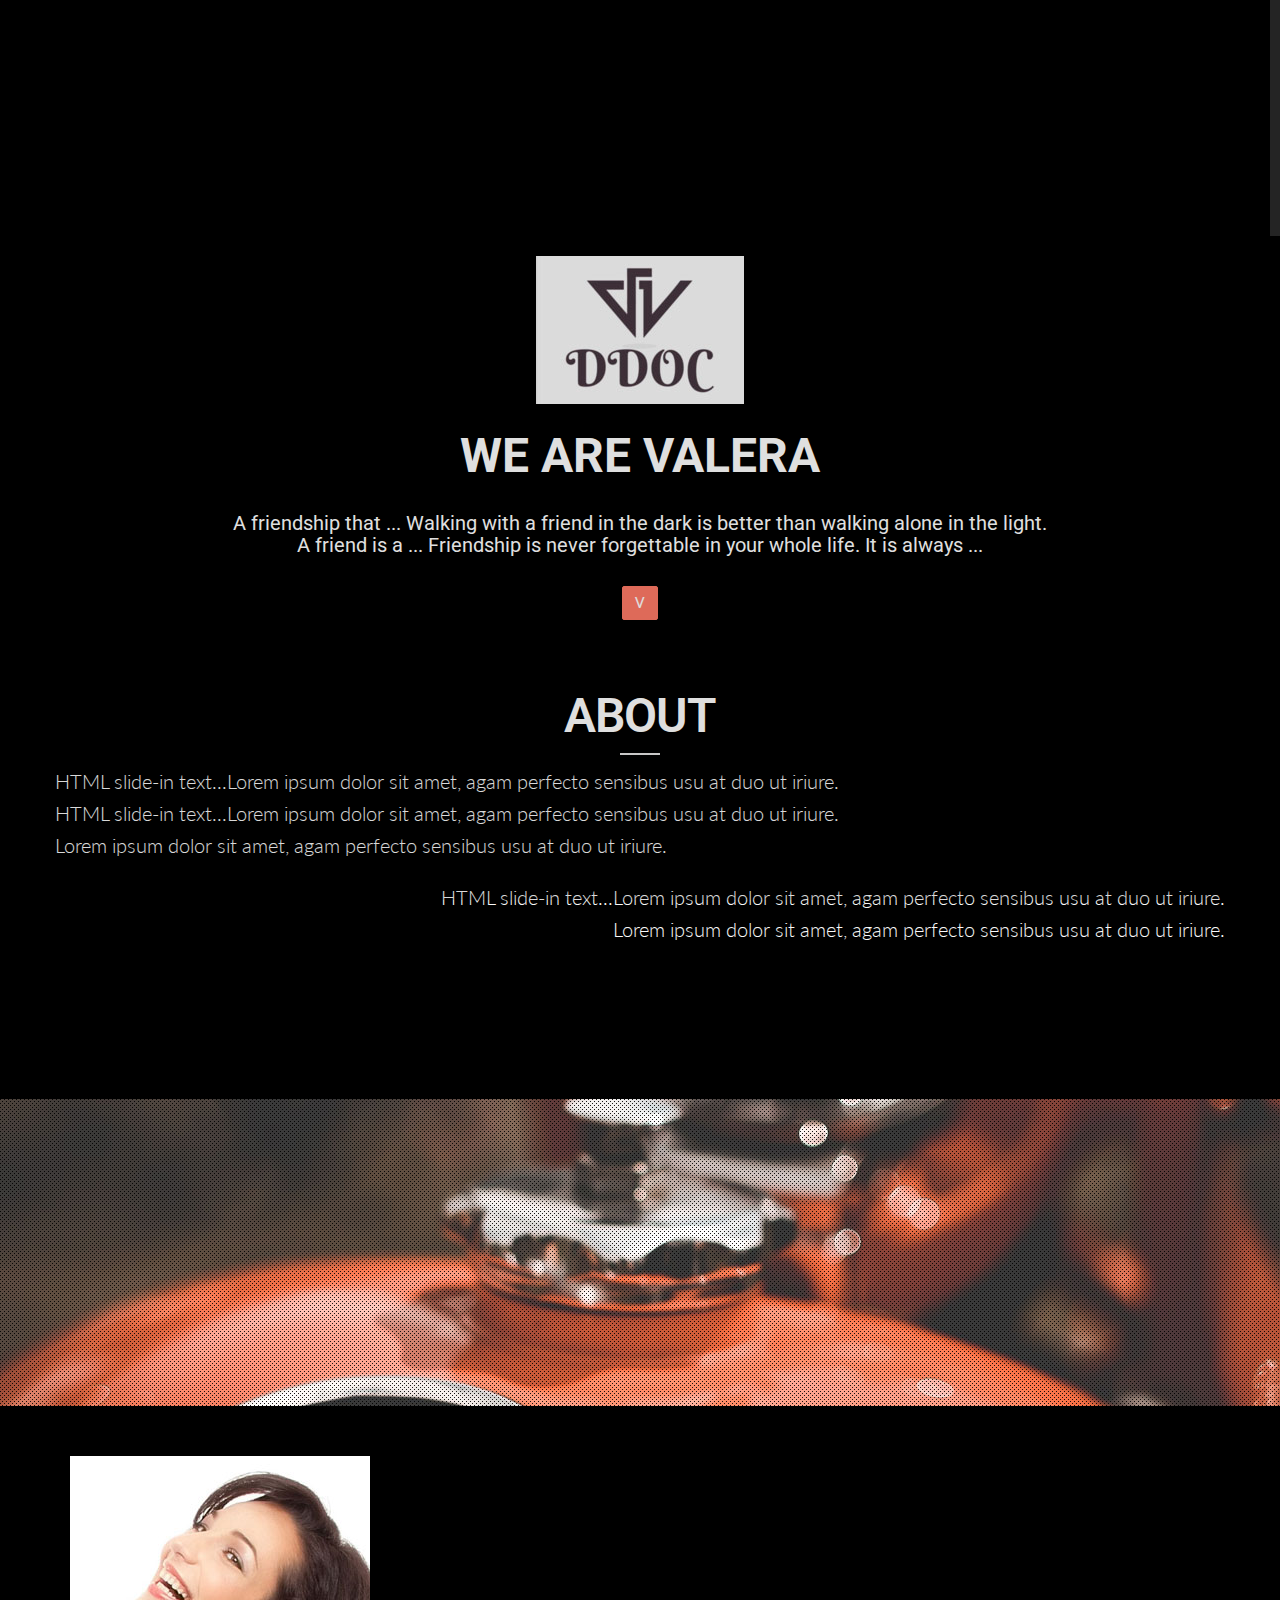
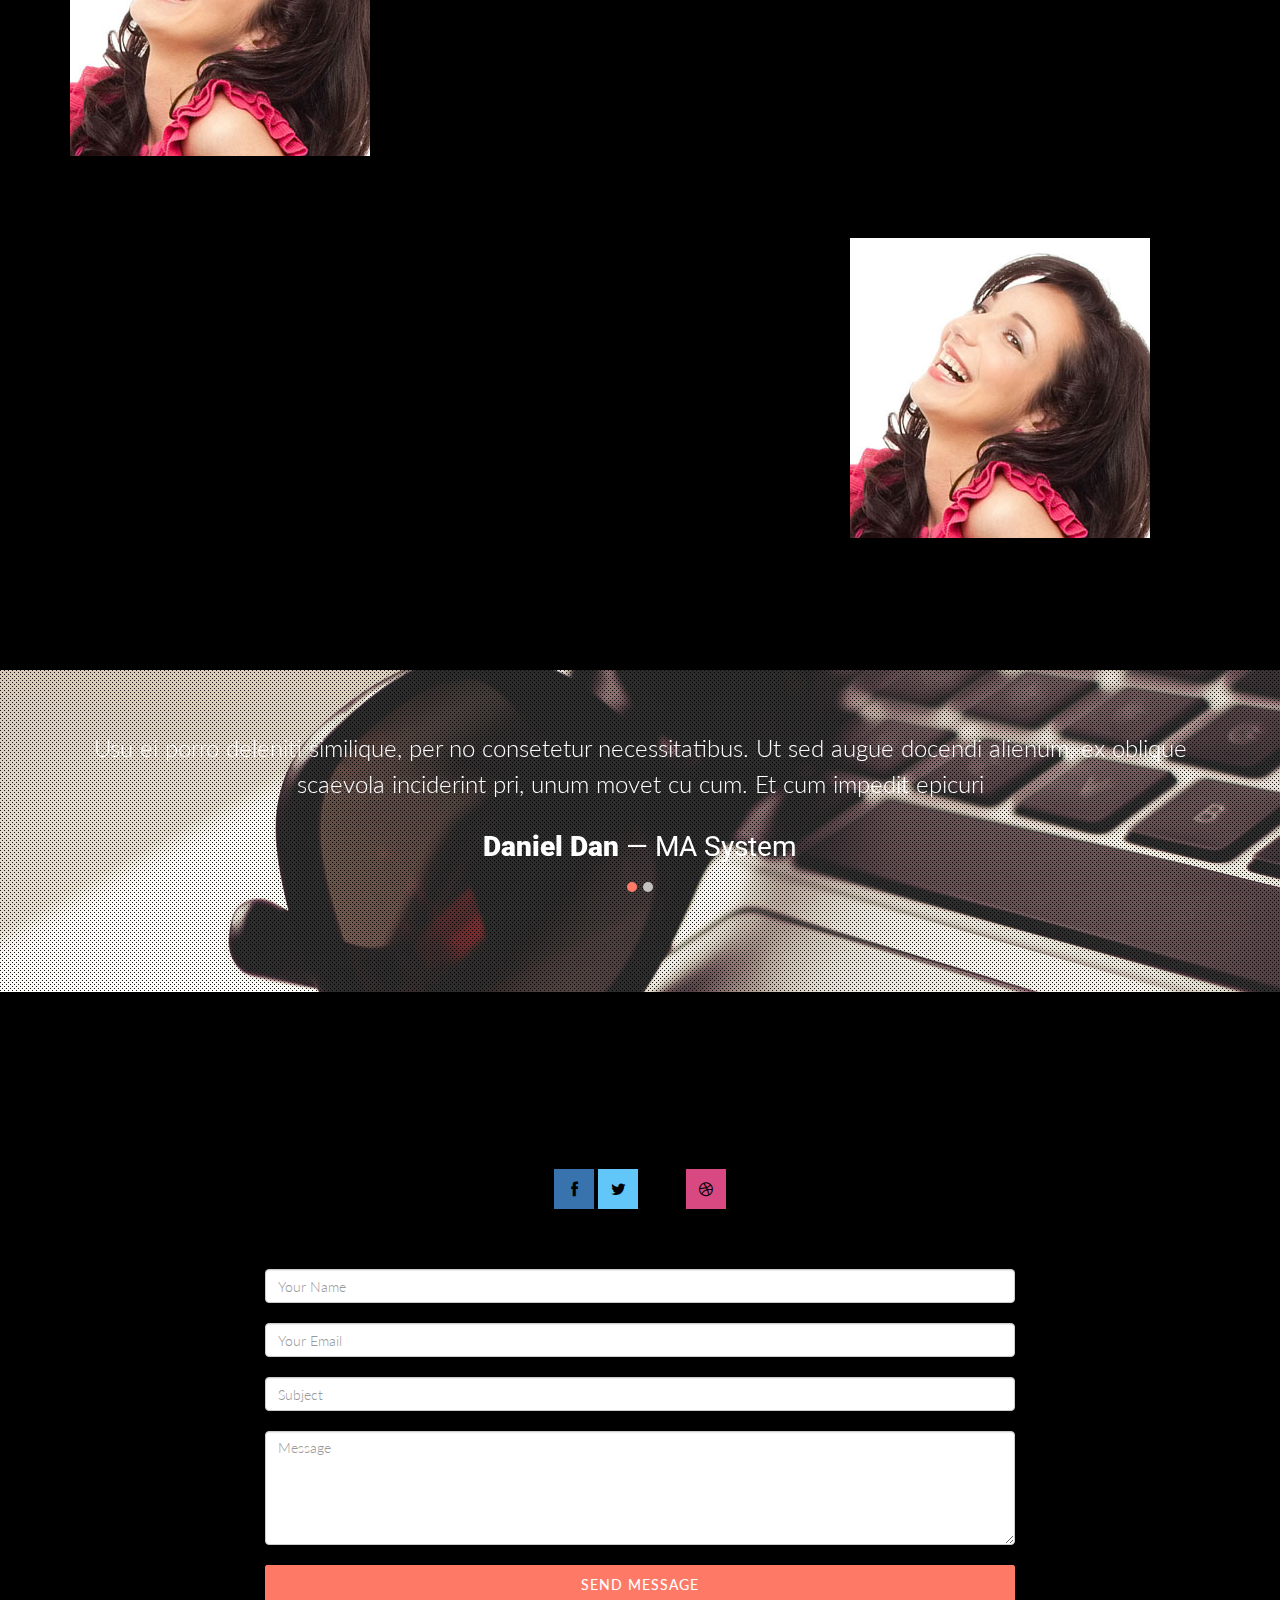
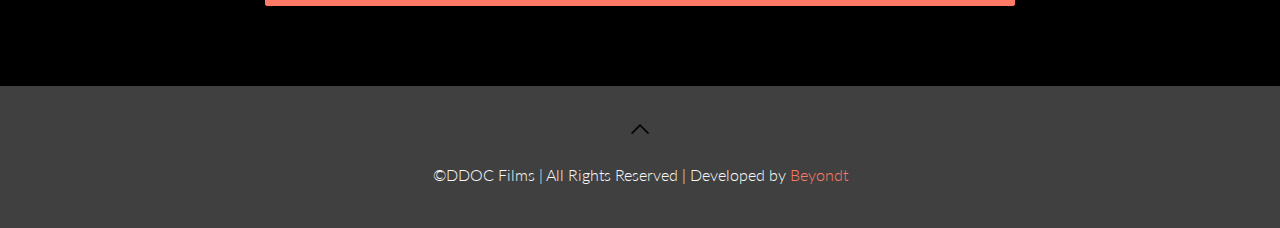
==== commit 3ba56195: "done" ====
--- a/index.html
+++ b/index.html
@@ -219,7 +219,8 @@
             <div class="section-heading text-justify">
               <h2 class="h-bold"><u>Portfolio</u></h2>              
               <p>Lorem ipsum dolor sit amet, agam perfecto sensibus usu at duo ut iriure.Lorem ipsum dolor sit amet, agam perfecto sensibus usu at duo ut iriure.Lorem ipsum dolor sit amet, agam perfecto sensibus usu at duo ut iriure.Lorem ipsum dolor sit amet, agam perfecto sensibus usu at duo ut iriure.Lorem ipsum dolor sit amet, agam perfecto sensibus usu at duo ut iriure.</p>
-            <button type="button">Click Me!</button>
+            <br>
+		     <a href="#" class="button">Link Button</a>	
 		    </div>
           </div>
 		 </div>
@@ -233,7 +234,8 @@
             <div class="section-heading text-justify">
               <h2 class="h-bold"><u>Portfolio</u></h2>
               <p>Lorem ipsum dolor sit amet, agam perfecto sensibus usu at duo ut iriure.Lorem ipsum dolor sit amet, agam perfecto sensibus usu at duo ut iriure.Lorem ipsum dolor sit amet, agam perfecto sensibus usu at duo ut iriure.Lorem ipsum dolor sit amet, agam perfecto sensibus usu at duo ut iriure.Lorem ipsum dolor sit amet, agam perfecto sensibus usu at duo ut iriure.</p>
-            <button type="button">Click Me!</button>
+				<br>
+		     <a href="#" class="button">Link Button</a>			
 		    </div>
           </div>
 		 </div>
--- a/css/style.css
+++ b/css/style.css
@@ -1913,3 +1913,16 @@
 	}
 
 }
+
+.button {
+  background-color: #fff;
+  border: none;
+  color: #000000;
+  padding: 15px 32px;
+  text-align: center;
+  text-decoration: none;
+  display: inline-block;
+  font-size: 16px;
+  margin: 4px 2px;
+  cursor: pointer;
+}
